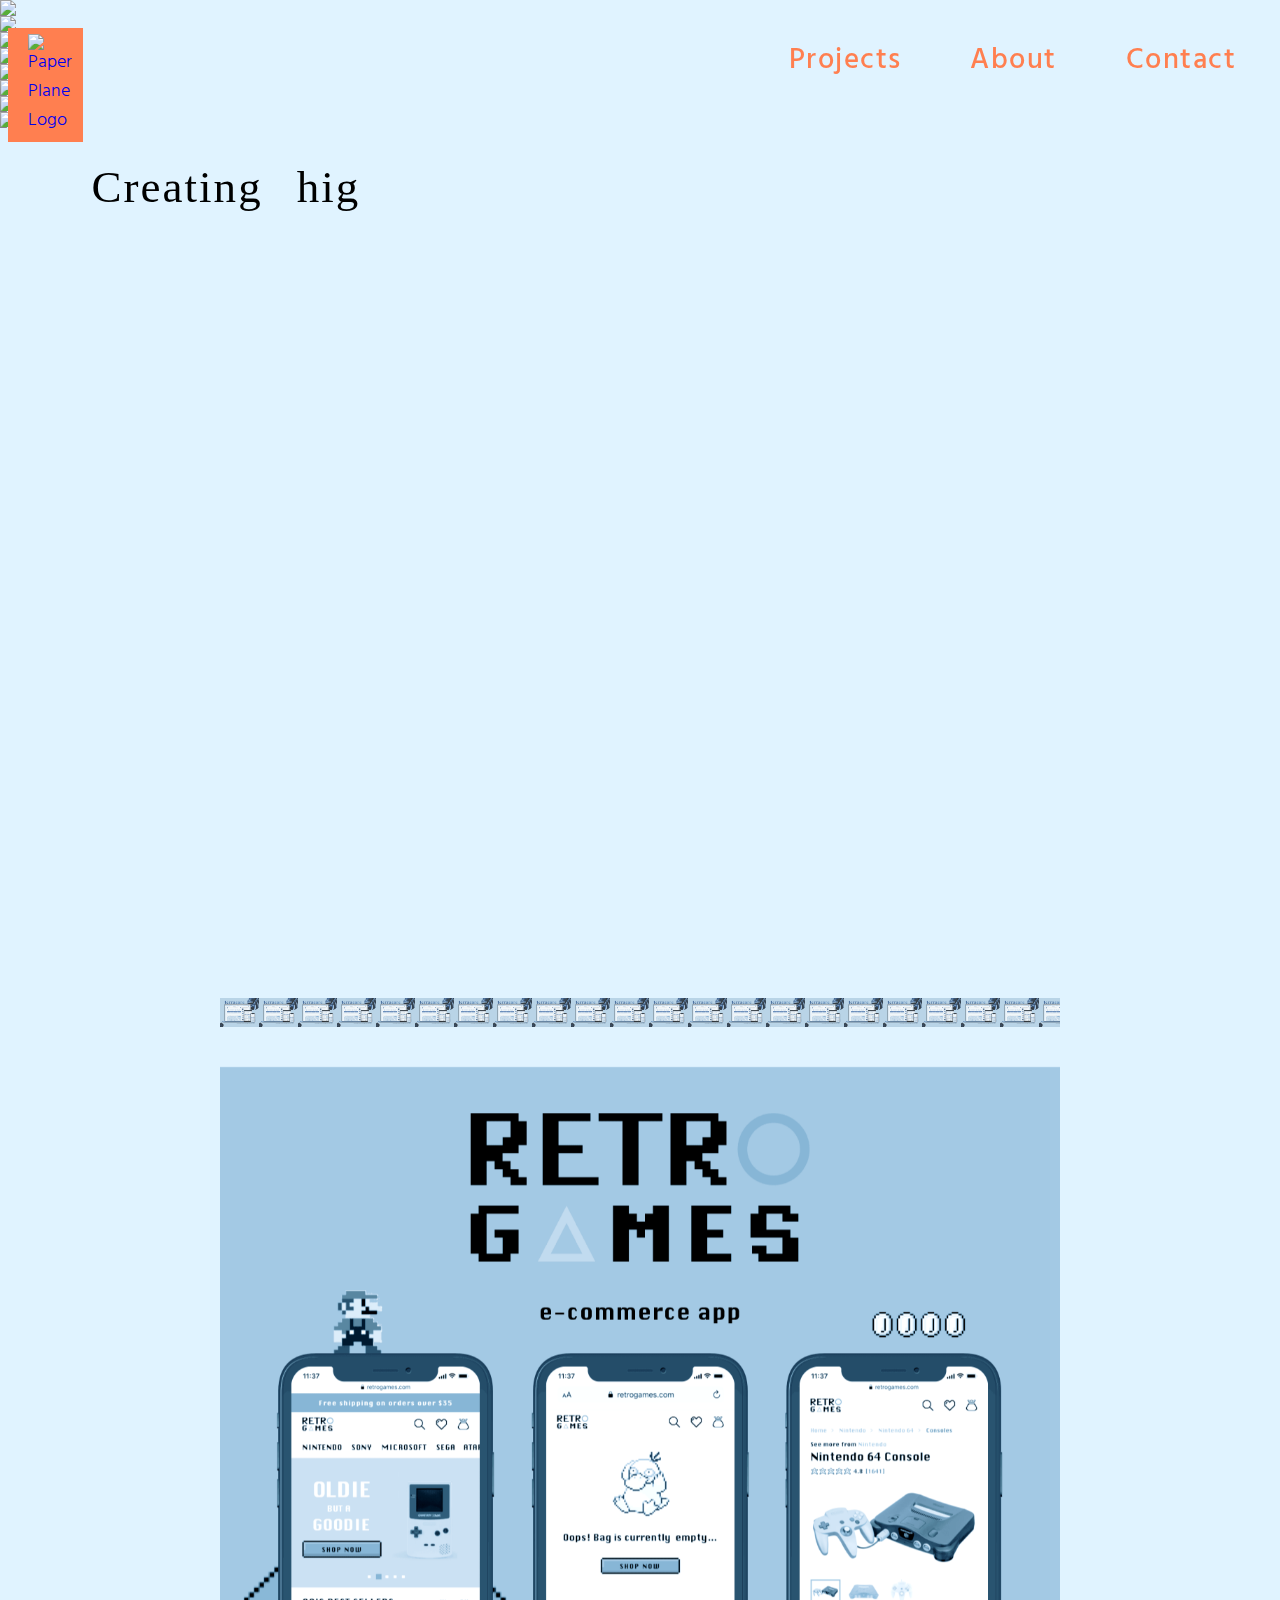
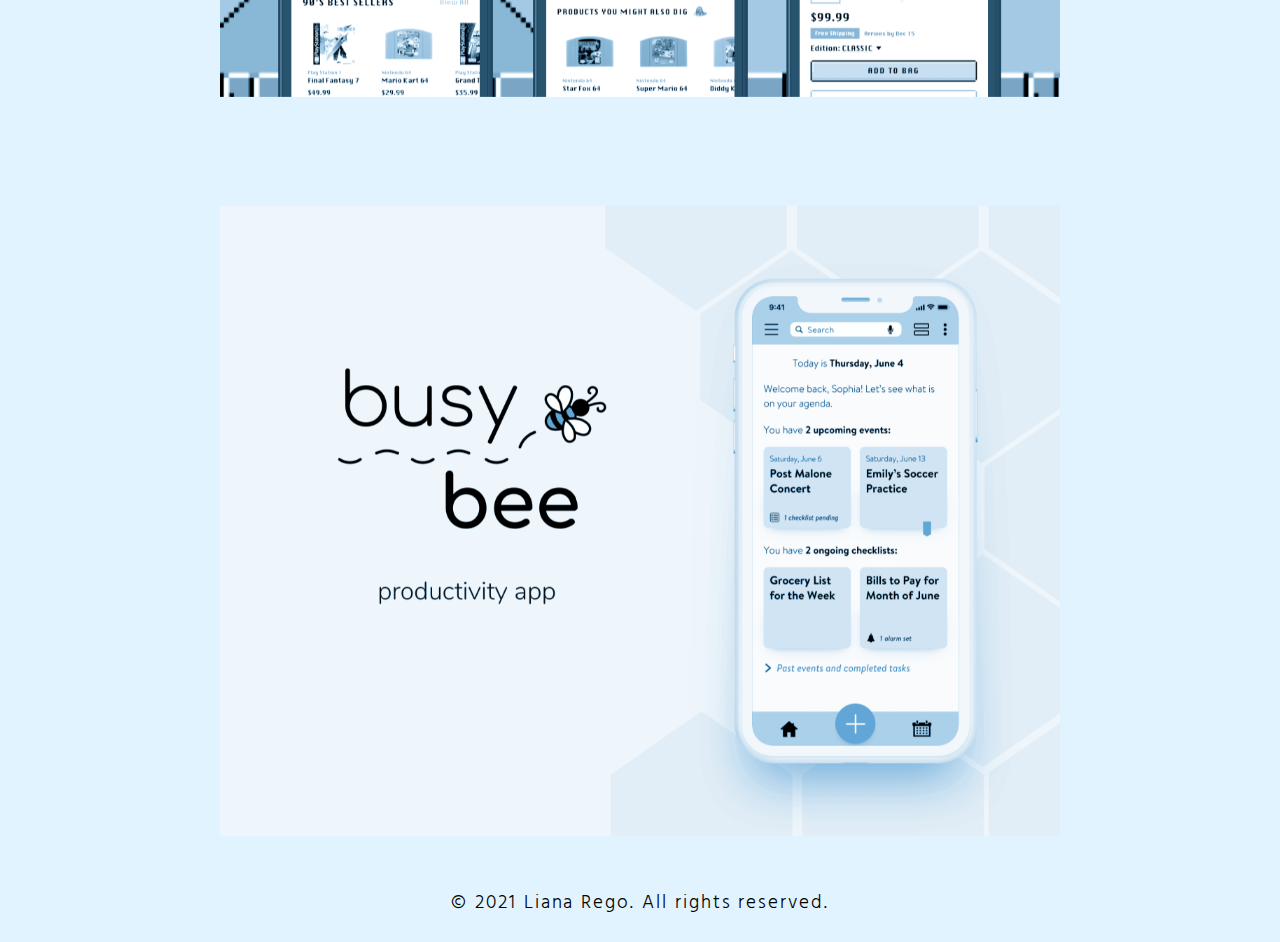
==== index.html @ cc1fe721 "Add new animation of hamburger to all pages" ====
<!DOCTYPE html>
<html lang="en" dir="ltr">
  <head>

    <!-- Global site tag (gtag.js) - Google Analytics -->
    <script async src="https://www.googletagmanager.com/gtag/js?id=G-QM56FHVVYE"></script>
    <script>
      window.dataLayer = window.dataLayer || [];
      function gtag(){dataLayer.push(arguments);}
      gtag('js', new Date());

      gtag('config', 'G-QM56FHVVYE');
    </script>

    <meta charset="utf-8">
    <title>Paper Plane Designs</title>

    <!-- Normalize CSS and link to CSS stylesheet-->
    <link rel="stylesheet" type="text/css" href="https://cdnjs.cloudflare.com/ajax/libs/normalize/8.0.1/normalize.min.css">
    <link rel="stylesheet" type="text/css" href="css/style.css">
    <script src="https://kit.fontawesome.com/ed915deea8.js" crossorigin="anonymous"></script>

    <!-- Code for viewport to do responsive web -->
    <meta name="viewport" content="width=device-width, initial-scale=1">

    <!-- Fonts embedded -->
    <link href="https://fonts.googleapis.com/css2?family=Assistant:wght@400;500;600;700;800&family=Hind+Guntur:wght@300;400;500;600;700&display=swap" rel="stylesheet">
    <link href="https://fonts.googleapis.com/css2?family=Hind+Guntur:wght@300;400;500;600;700&display=swap" rel="stylesheet">
    <link href="https://fonts.googleapis.com/css2?family=Homemade+Apple&family=Satisfy&display=swap" rel="stylesheet">

    <!-- Favicon -->
    <link href="img/favicon/favicon.ico" rel="shortcut icon">
    <link rel="apple-touch-icon" sizes="180x180" href="img/favicon/apple-touch-icon.png">
    <link rel="icon" type="image/png" sizes="32x32" href="img/favicon/favicon-32x32.png">
    <link rel="icon" type="image/png" sizes="16x16" href="img/favicon/favicon-16x16.png">
    <link rel="manifest" href="img/favicon/site.webmanifest">
    <link rel="mask-icon" href="img/favicon/safari-pinned-tab.svg" color="#5bbad5">
    <meta name="msapplication-TileColor" content="#da532c">
    <meta name="theme-color" content="#ffffff">
  </head>

  <body id="home">
  <!-- Header Section Here -->
  <header id="index-header">
      <div class="navtoggle" id="myNavtoggle">
        <!-- Logo/Name -->
          <a href="index.html">
            <img class="logo" src="img/paper-plane-logo.svg" alt="Paper Plane Logo">
          </a>

        <!-- Navigation links -->

          <nav>
            <ul>
              <li class="dropdown-parent"><a href="#terracare" class="nav-link" onclick="menuClose()">Projects</a>
                <ul class="dropdown" style="background-color: #e0f3ff;">
                  <li style="height: 10px;">&nbsp;</li>
                  <li><a href="#terracare" class="nav-link subnav" onclick="menuClose()">TerraCare</a></li>
                  <li><a href="#retrogames" class="nav-link subnav" onclick="menuClose()">Retro Games</a></li>
                  <li><a href="#streambuff" class="nav-link subnav" onclick="menuClose()">StreamBuff</a></li>
                  <li><a href="#busybee" class="nav-link subnav" onclick="menuClose()">Busy Bee</a></li>
                  <li style="height: 0;">&nbsp;</li> <!-- Empty list item (hidden last child on desktop) -->
                </ul>
              </li>
              <li><a href="about.html" class="nav-link">About</a></li>
              <li><a href="contact.html" class="nav-link">Contact</a></li>
              <li>
                <a href="javascript:void(0);" class="icon nav-link" onclick="menuToggle()">
                  <div class="menu-btn">
                    <div class="menu-btn_burger"></div>
                  </div>
                </a>
              </li> <!-- List item for hamburger menu icon -->
            </ul>
          </nav>
        </div>
    </header>

    <!--
    <ul class="dropdown">
      <li><a href="terracare.html" class="nav-link">TerraCare</a></li>
      <li><a href="retrogames.html" class="nav-link">Retro Games</a></li>
      <li><a href="streambuff.html" class="nav-link">StreamBuff</a></li>
      <li><a href="busybee.html" class="nav-link">Busy Bee</a></li>
    </ul>
    -->

    <!-- HTML Main Section Here -->


    <!-- ======================== ANIMATIONS Here ====================== -->
    <!-- ============================================== ====================== -->

    <main style="margin-bottom: 50px;">
      <div id="clouds">
        <img src="img/cloud-2.svg" class="cloud" id="cloud1"/>
        <img src="img/cloud-3.svg" class="cloud" id="cloud2"/>
        <img src="img/cloud-4.svg" class="cloud" id="cloud3"/>
        <img src="img/cloud-2.svg" class="cloud" id="cloud4"/>
        <img src="img/cloud-5.svg" class="cloud" id="cloud5"/>
        <img src="img/cloud-3.svg" class="cloud" id="cloud6"/>
        <img src="img/cloud-4.svg" class="cloud" id="cloud7"/>
        <img src="img/cloud-5.svg" class="cloud" id="cloud8"/>
        <img src="img/cloud-5.svg" class="cloud" id="cloud9"/>
        <img src="img/cloud-2.svg" class="cloud" id="cloud10"/>
        <img src="img/cloud-4.svg" class="cloud" id="cloud11"/>
      </div>

      <div id="planes">
        <img src="img/whiteplane.svg" class="plane" id="plane1"/>
        <img src="img/whiteplane.svg" class="plane" id="plane2"/>
        <img src="img/whiteplane.svg" class="plane" id="plane3"/>
        <img src="img/whiteplane.svg" class="plane" id="plane4"/>
        <img src="img/whiteplane.svg" class="plane" id="plane5"/>
        <img src="img/whiteplane.svg" class="plane" id="plane6"/>
        <img src="img/whiteplane.svg" class="plane" id="plane7"/>
        <img src="img/whiteplane.svg" class="plane" id="plane8"/>
        <img src="img/whiteplane.svg" class="plane" id="plane9"/>
        <img src="img/whiteplane.svg" class="plane" id="plane10"/>
        <img src="img/whiteplane.svg" class="plane" id="plane11"/>
      </div>

      <!-- ======================== HERO SECTION Here ====================== -->
      <!-- ============================================== ====================== -->

          <div id="hero-section">
            <div class="container">
              <h2 id="written-text">Creating high&mdash;performing digital interfaces using emotional design principles and a sprinkle of wonder</h2>
              <h5 class="slide-up-fade-in-3">Hello, I'm Liana, a designer + frontend developer with a background in nursing.</br>I'm so happy to see you here; I hope you find something that'll make you go <i>"woah"</i></h5>
            </div>
            <div class="clearfix"></div>

            <!-- Scroll indicator -->
             <div class="scrolldown slide-up-fade-in-4">
               <a href="#terracare" style="color: black; text-decoration: none;">
                 <h6 class="fade-in">&#8675;&nbsp;&nbsp;SCROLL TO VIEW MY WORK&nbsp;&nbsp;&#8675;</h6>
               </a>
             </div>
          </div>

  		<!-- ======================== Project Intros Here ====================== -->
      <!-- ============================================== ====================== -->


          <!-- Container for project #1 -->
          <div class="parent" style="background-image: url(img/TerraCare/TerraCare1.Masthead.2x_blue.png)">
            <a class="anchor" id="terracare"></a>
            <!-- Project picture (blue version) -->
            <a href="terracare.html">
              <picture>
                <source srcset="img/TerraCare/TerraCare1.Masthead.1x.png" media="(max-width:767px)">
                <img class="masthead" src="img/TerraCare/TerraCare1.Masthead.2x.png" alt="TerraCare Masthead">
              </picture>
            </a>
            <!-- original project picture overlay (when hovered)-->
            <a href="terracare.html">
              <div class="project-hover" style="background-image: url(img/TerraCare/TerraCare1.Masthead.2x.png);">
                <div class="project-hover-child">
                  <div>
                    <h4 style="font-weight: bold; line-height: 1.5; padding: 0;">TerraCare</h4>
                    <h5 style="line-height: 1; padding: 0;">UX // UI // VISUAL DESIGN</h5>
                  </div>
                  <p style="border-bottom: 2px solid #ff7f50; margin: 0;">View case study</p>
                </div>
              </div>
            </a>
            <!-- Project info (mobile only)-->
            <div class="project-info">
              <h5>UX  //  UI  //  VISUAL DESIGN</h5>
              <a href="terracare.html" class="explore-button">View case study</a>
            </div>
          </div>

          <!-- Container for  PROJECT #2 -->
          <div class="parent" style="background-image: url(img/Retro_Games/RetroGames1.Masthead.2x_blue6.png)">
            <a class="anchor" id="retrogames"></a>
            <!-- Project picture (blue version) -->
            <a href="retrogames.html">
              <picture>
                <source srcset="img/Retro_Games/RetroGames1.Masthead.1x.png" media="(max-width:767px)">
                <img class="masthead" src="img/Retro_Games/RetroGames1.Masthead.2x.png" alt="Retro Games Masthead">
              </picture>
            </a>
            <!-- original project picture overlay (when hovered)-->
            <a href="retrogames.html">
              <div class="project-hover" style="background-image: url(img/Retro_Games/RetroGames1.Masthead.2x.png);">
                <div class="project-hover-child">
                  <div>
                    <h4 style="font-weight: bold; line-height: 1.5; padding: 0;">Retro Games</h4>
                    <h5 style="line-height: 1; padding: 0;">UX // UI // BRANDING</h5>
                  </div>
                  <p style="border-bottom: 2px solid #ff7f50; margin: 0;">View case study</p>
                </div>
              </div>
            </a>
            <!-- Project info (mobile only)-->
            <div class="project-info">
              <h5>UX // UI // BRANDING</h5>
              <a href="retrogames.html" class="explore-button">View case study</a>
            </div>
          </div>

          <!-- Container for project #3 -->
          <div class="parent" style="background-image: url(img/StreamBuff/StreamBuff1.Masthead.2x_blue2.png);">
            <a class="anchor" id="streambuff"></a>
            <!-- Project picture (blue version) -->
            <a href="streambuff.html">
              <picture>
                <source srcset="img/StreamBuff/StreamBuff1.Masthead.1x.png" media="(max-width:767px)">
                <img class="masthead" src="img/StreamBuff/StreamBuff1.Masthead.2x.png" alt="StreamBuff Masthead">
              </picture>
            </a>
            <!-- original project picture overlay (when hovered)-->
            <a href="streambuff.html">
              <div class="project-hover" style="background-image: url(img/StreamBuff/StreamBuff1.Masthead.2x.png);">
                <div class="project-hover-child">
                  <div>
                    <h4 style="font-weight: bold; line-height: 1.5; padding: 0;">StreamBuff</h4>
                    <h5 style="line-height: 1; padding: 0;">iOS & ANDROID DESIGNS</h5>
                  </div>
                  <p style="border-bottom: 2px solid #ff7f50; margin: 0;">View case study</p>
                </div>
              </div>
            </a>
            <!-- Project info (mobile only)-->
            <div class="project-info">
              <h5>iOS & ANDROID DESIGNS</h5>
              <a href="streambuff.html" class="explore-button">View case study</a>
            </div>
          </div>

          <!-- Container for project #4 -->
          <div class="parent" style="background-image: url(img/Busy_Bee/BusyBee1.Masthead.2x_blue.png);">
            <a class="anchor" id="busybee"></a>
            <!-- Project picture (blue version) -->
            <a href="busybee.html">
              <picture>
                <source srcset="img/Busy_Bee/BusyBee1.Masthead.1x.png" media="(max-width:767px)">
                <img class="masthead" src="img/Busy_Bee/BusyBee1.Masthead.2x.png" alt="StreamBuff Masthead">
              </picture>
            </a>
            <!-- original project picture overlay (when hovered)-->
            <a href="busybee.html">
              <div class="project-hover" style="background-image: url(img/Busy_Bee/BusyBee1.Masthead.2x.png);">
                <div class="project-hover-child">
                  <div>
                    <h4 style="font-weight: bold; line-height: 1.5; padding: 0;">Busy Bee</h4>
                    <h5 style="line-height: 1; padding: 0;">UI // VISUAL DESIGN</h5>
                  </div>
                  <p style="border-bottom: 2px solid #ff7f50; margin: 0;">View case study</p>
                </div>
              </div>
            </a>
            <!-- Project info (mobile only)-->
            <div class="project-info">
              <h5>UI // VISUAL DESIGN</h5>
              <a href="busybee.html" class="explore-button">View case study</a>
            </div>
          </div>

		<!-- Empty div to add an extra column of blank space on grid -->
		<!-- <div>&nbsp;</div> -->

	  <!-- End of grid container -->
	  <!-- </div> -->
    </main>

    <!-- Footer Section Here -->
    <footer>
      <!-- Copyright Section -->
      <div id="copyright">
        <h6> © 2021 Liana Rego. All rights reserved.</h6>
      </div>
    </footer>

  <script src="https://code.jquery.com/jquery-3.6.0.min.js" integrity="sha256-/xUj+3OJU5yExlq6GSYGSHk7tPXikynS7ogEvDej/m4=" crossorigin="anonymous"></script>
  <!-- <script src="js/flight-path-generator.js"></script> -->
  <!-- <script src="js/jquery.nicescroll.min.js"></script> -->
  <script src="js/script.js"></script>

    <!-- Overlay container to close hamburger menu when the user clicks anywhere on screen -->
	  <div id="index-overlay" onclick="menuToggle()"></div>
  </body>
</html>
---- css/style.css ----
/*
Colors used:
Primary color (orange): R223 G130 B68. HEX #ff7f50, darker orange: #df7244
Secondary color (light blue): R136 G206 B247, HEX #88cef7
Light blue color: #e0f3ff; With opacity: rgba(224, 243, 255, 1);
*/

* {
  box-sizing: border-box;
}

/* Offset anchors when hyperlinking to IDs */
a.anchor {
  display: block;
  position: relative;
  top: -100px;
  visibility: hidden;
}

font-family: 'Homemade Apple', sans-serif;
font-family: 'Satisfy', sans-serif;
font-family: 'Hind Guntur', sans-serif;

/* ===============   STYLING for PROJECT PAGES   ============== */

  #project-header {
    background-color: transparent;
  }

  #project-main {
    background-color: white;
    padding-top: 80px;
  }

  #project-overlay {
    display: none;
    position: fixed;
    top: 0;
    left: 0;
    width: 100%;
    height: 100%;
    background-color: #FFFFFF;
  }

  .projectbodycolor {
    background-color: white;
  }

  .masthead {
    width: 100%;
    height: 100%;
    max-height: 70vh;
    object-fit: contain;
  }

  .width90auto {
    width: 90%;
    margin: auto;
    max-width: 1200px;
  }

  .dividerline-bottom {
    width: 90%;
    max-width: 1200px;
    margin: auto;
    padding-bottom: 20px;
    border-bottom: 0.5px solid grey;
  }

  .dividerline-top {
    width: 90%;
    max-width: 1200px;
    margin: auto;
    padding: 1.2em 0 1em 0;
    border-top: 0.5px solid grey;
  }

  .backgroundimage {
    background-repeat: no-repeat;
    background-size: cover;
    background-position: 0% 26%;
    margin: 1em 0 2.5em 0;
    height: 80px;
  }

  .backgroundimage > h1 {
    display: flex;
    position: relative;
    width: 100%;
    height: 100%;
    align-items: center;
    justify-content: center;
    background: rgba(255, 255, 255, 0.3);  /* Last value is background image opacity; the higher the number, the more transparent it is */
  }

  #showcasedesktop {
    display: none;
  }

  .projectnav {
    padding: 0;
    background-color: white;
    width: 100%;
    margin-top: 1.4em;
    margin-bottom: .7em;
  }

  .projectnav > #nextproject {
    float: right;
    color: #ff7f50;
    text-decoration: none;
    font-weight: 400;
    background-color: white;
    padding: 0 15px 30px 0;
  }

  .projectnav > #prevproject {
    float: left;
    color: #ff7f50;
    text-decoration: none;
    font-weight: 400;
    background-color: white;
    padding: 0 0 30px 15px;
  }

  #img-left  {    /* ---- specific for TerraCare's user persona, competitive analysis, and wireframe images ---- */
    margin: 1em 0 1em 0;
  }

  #img-right {     /* ---- specific for TerraCare's user persona, competitive analysis, and wireframe images ---- */
    margin: 1em 0 1em 0;
  }

  .videoWrapper {
  position: relative;
  padding-bottom: 56.25%; /* 16:9 */
  height: 0;
  }

.videoWrapper iframe {
  position: absolute;
  top: 0;
  left: 0;
  width: 100%;
  height: 100%;
  }

  /* ===============   STYLING for CONTACT PAGE   ============== */

  #contact-image {
    padding-top: 20px;
    margin: auto;
  }

  #contact-header {
    font-size: 1.1em;
    width: 90%;
    text-align: center;
    margin: auto;
    margin-top: 20px;
    line-height: 1.4;
    }

  #email-address {
    display: inline-block;
    color: #ff7f50;
    font-size: 1.1em;
    width: 100%;
    margin: auto;
    margin-top: 20px;
    margin-bottom: 25px;
    font-weight: 400;
    transition-duration: 0.2s;
    text-align: center;
  }

  #email-adress:hover {
    text-decoration: none;
    color: black;
    text-align: center;
  }

/* ===============   STYLING for ABOUT PAGE   ============== */

    #aboutme {
      width: 88%;
      margin: auto;
    }

    #aboutme > ul {
      margin: 2px 0;
    }

    #aboutme > ul > li {
      padding: 3px 0;
      list-style-type: square;
      font-size: .85em;
      margin: 0;
      letter-spacing: 0.015em;
      word-spacing: 0.07em;
    }

    #aboutme > h3 {
      font-weight: 700;
      color: #ff7f50;
      margin-top: 15px;
      font-size: 1.5em;
    }

/* ===============   LAYOUT and STYLING for HOME SCREEN   ============== */

/*
::-webkit-scrollbar {
  display: none; /* Hide all scrollbars
}
*/

#index-overlay {
  display: none;
  position: fixed;
  top: 0;
  left: 0;
  width: 100%;
  height: 100%;
  background-color: #e0f3ff;
}

.grid-container {
  position: fixed;
  display: grid;
  overflow-x: auto;
  overflow-y: auto;
  /* grid-template-columns: calc(100vw - 20px) repeat(4, 90vw) 1px; /* Last column is blank, just to add some space */
  grid-template-rows: 100vh auto auto auto auto auto;
  grid-gap: 10vw;
  padding: 0 10px;
  align-items: center;
  /* height: 100vh; */
  /* margin-top: 25px; */
  top: 75px;
  bottom: 25px;
  left: 0;
  right: 0;
}

.grid-container > div {
  padding: 0 0;
  padding-top: 0px;
  justify-content: center;
}

#index-header {
  background-color: transparent;
}

.container > h2 {       /* --- used for "I love to design..." --- */
  text-align: left;
  font-size: .9em;
  margin-top: 30px;
  margin-bottom: 20px;
  line-height: 2.7;
  letter-spacing: 0.045em;
  font-family: 'Homemade Apple', sans-serif;
}

.container > h5 {     /* --- used for "I'm so happy to see you..." --- */
  text-align: left;
  margin-bottom: 30px;
  font-size: .85em;
  line-height: 1.7;
}

.scrolldown {
  text-align: center;
  width: 100%;
  margin: auto;
  margin-left: auto;
  margin-right: auto;
  margin-top: 60px;
  color: rgba(0,0,0,0.8);
  font-size: .9em;
}


.scrolldown > h6 {
  font-weight: 400;
}

/* Layout styling */

/* Animation for hamburger menu */
.menu-btn {
  position: relative;
  display: flex;
  justify-content: center;
  align-items: center;
  width: 45px;
  height: 55px;
  cursor: pointer;
}

.menu-btn_burger {
  position: absolute;
  left: 0;
  width: 45px;
  height: 6px;
  background: #ff7f50;
  animation-name: burger-translate;
  animation-duration: 0.5s;
  animation-iteration-count: 1;
}

@keyframes burger-translate {
  0% {transform: translateX(-50px); background: transparent;}
  100% {transform: translateX(0); background: #ff7f50;}
}

.menu-btn_burger::before,
.menu-btn_burger::after {
  content: "";
  position: absolute;
  left: 0;
  width: 45px;
  height: 6px;
  background: #ff7f50;
}

.menu-btn_burger::before {
  animation-name: before-burger-translate;
  animation-duration: 0.5s;
  animation-iteration-count: 1;
  transform: translateY(-15px);
}

@keyframes before-burger-translate {
  0% {transform: rotate(45deg) translate(35px, -35px);}
  100% {transform: rotate(0) translate(0, -15px);}
}

.menu-btn_burger::after {
  animation-name: after-burger-translate;
  animation-duration: 0.5s;
  animation-iteration-count: 1;
  transform: translateY(15px);
}

@keyframes after-burger-translate {
  0% {transform: rotate(-45deg) translate(35px, 35px);}
  100% {transform: rotate(0) translate(0, 15px);}
}

/* ANIMATION */
.menu-btn.open .menu-btn_burger {
  animation-name: burger-translate-2;
  animation-duration: 0.5s;
  animation-iteration-count: 1;
  transform: translateX(50px);
  background: transparent;
}

@keyframes burger-translate-2 {
  0% {transform: translateX(0); background: #ff7f50;}
  100% {transform: translateX(50px); background: transparent;}
}

.menu-btn.open .menu-btn_burger::before{
  animation-name: before-burger-translate-2;
  animation-duration: 0.5s;
  animation-iteration-count: 1;
  transform: rotate(45deg) translate(-35px, 35px);
}

@keyframes before-burger-translate-2 {
  0% {transform: rotate(0) translate(0, -15px);}
  100% {transform: rotate(-45deg) translate(-35px, -35px);}
}

.menu-btn.open .menu-btn_burger::after{
  animation-name: after-burger-translate-2;
  animation-duration: 0.5s;
  animation-iteration-count: 1;
  transform: rotate(-45deg) translate(-35px, -35px);
}

@keyframes after-burger-translate-2 {
  0% {transform: rotate(0) translate(0, 15px);}
  100% {transform: rotate(45deg) translate(-35px, 35px);}
}

.container { /* container for header, hero section, work section, and footer */
  padding: 0 20px;
}

.container > h2 {
  position: relative;
}

.row {
  margin: 0 0; /* 25px top and bottom, 0 left and right */
  padding-bottom: 0px;
}

.parent {
  display: block;
  position: relative;
  width: min(calc(4/3*70vh), 90vw);
  max-width: 1200px;
  margin-top: 40px;
  margin-left: auto;
  margin-right: auto;
  background-size: contain;
}

.project-hover {
  display: flex;
  flex-direction: column;
  /* background: rgba(255, 255, 255, 0.9); */
  /*background-image: linear-gradient(
    rgba(255, 255, 255, 0.8),
    rgba(255, 255, 255, 0.9),
    rgba(255, 255, 255, 0.9),
    rgba(255, 255, 255, 0.9),
    rgba(255, 255, 255, 0.8)); */
  background-size: contain;
  color: rgb(51, 51, 51);
  opacity: 0;
  position: absolute;
  top: 0;
  bottom: 0;
  left: 0;
  right: 0;
  justify-content: center;
  align-items: center;
  transition: opacity 0.5s;
}

.project-hover-child {
  display: flex;
  flex-direction: row;
  background: rgba(255, 255, 255, 0.95);
  color: rgb(51, 51, 51);
  position: absolute;
  bottom: 0;
  left: 0;
  right: 0;
  justify-content: space-between;
  align-items: center;
  padding: 18px 50px;
  animation-name: slide-down-fade-out;
  animation-iteration-count: 1;
  animation-duration: 0.5s;
}

#rolesummary-parent {
  margin-top: 30px;
  margin-bottom: 30px;
}

#TCphotos-parent {
  margin-top: 30px;
  margin-bottom: 30px;
}

#css-animation-picture {
  display: inline-block;
  max-height: 70vh;
  max-width: 100%;
  width: 100%;
  margin-right: 0px;
  padding-top: 30px;
  padding-bottom: 0;
}

#css-animation {
}

footer {
  background-color: transparent;
  text-align: center;
  margin-top: 10px;
  margin-bottom: 10px;
  position: static;
  bottom: 0;
}

.social-media {
  display: inline-block;
  padding: 30px;
  text-align: center;
  width: 100%;
  text-decoration: none;
  margin-bottom: 5em;
}

.social-media svg {
  width: 30px;
  height: 30px;
}

.social-media > a {
  text-decoration: none;
  margin-right: 8px;   /* margin to the right of each social media icon */
  margin-left: 8px;    /* margin to the right of each social media icon */
}


#index-main {
  background-color: #e0f3ff;
}

.project-info {
  background-color: white;
  padding: 20px 0 20px 0;
  display: inline-block;
  width: 100%;
  text-align: center;
}

.project-info > h5 {
  text-align: center;
  padding-bottom: 5px;
  font-size: .7em;
}

#hero-section {
  padding: 0px 0 20px 0;
  display: flex; /* inline-block; */
  flex-direction: column;
  justify-content: center;
  width: 100%;
  min-height: calc(100vh - 60px);
  text-align: center;
  margin-left: auto;
  margin-right: auto;
}

#skills h3 {
  margin: 0;
}

#my-story {
  padding-bottom: 25px;
  border-bottom: 1px solid #4a4a4a;
}


.masthead {
  opacity: 1;
}

.logo {
  max-width: 60px;
  background-color: #ff7f50;
  padding: 4px 6px 4px 18px;
  text-align: left;
  display: inline-block;
  margin: 8px 0 0 0;
}

.navtoggle > a {
  display: inline-block;
  /* height: 55px; */
}

#profile {
  width: 88%;
  margin: auto;
  padding: 0;
  margin-bottom: 30px;
  max-width: 500px;
}

header {
  padding: 20px 0 0 0;
  position: fixed;
  z-index: 5;
  width: 100%;
}

nav {
  float: right;
  padding: 0;
  margin: 0;
  width: 100%;
  height: 100%;
}

nav > ul {
  list-style-type: none;
  padding: 0;
  padding-top: 50px;
  margin: 0;
}

nav > ul > li {
  padding: 0 10px;
  text-transform: capitalize;
  font-weight: 700;
  color: #4a4a4a;
}

.navtoggle li:not(:last-child) { /* hides all the menu items except for the hamburger menu icon */
  display: none;
}

.navtoggle li .icon {
  position: absolute;
  right: 25px;
  top: 0px;
  height: 53px;
  font-size: 43px;
}

.navtoggle, .navtoggle.responsive {
  position: relative;
  /* height: 55px; */
}

.navtoggle.responsive nav {
  padding: 0;
}

.navtoggle.responsive li  { /* override  previous code and shows the complete menu when .responsive class is toggled */
  display: block;
  padding: 15px 50px;
  text-align: center;
  background-color: inherit;
}

.navtoggle.responsive li:last-child  {
  padding: 0;
}

nav > ul > li > a:hover {
  color: #88cef7;
}

nav > ul > li > a:active {
  color: #ff7f50;
}

main {
  padding-top: 60px;
}

#home main {
  min-height: 100vh;
}

body {
  background-color: #e0f3ff;;
  font-family: 'Hind Guntur', sans-serif;
  font-size: 18px;
  font-weight: 300;
  line-height: 1.6;
  color: #000000;
}

#home {
  /* overflow-y: hidden; /* Disable vertical scrolling */
}

#greeting {
  width: 80%;
  margin: auto;
}

#greeting > h1 {
  text-align: center;
  font-size: 1.7em;
  padding: 0;
  margin: 20px 0 0 0;
}


#greeting > #namewave {
  margin: 0 0 10px 0;
  padding: 0;
}

/* ----- MOBILE Typography styles ------ */

h1, h2, h3, h4 {
  line-height: 1.5;
}

h1 {
  font-size: 1.75em;
  font-weight: 600;
}

h2 {
  font-size: 1.3em;
  font-weight: 600;
  margin: 20px 0 0 0;
}

h3 {
  font-size: 1.25em;
  font-weight: 400;
  margin:0;
  padding-bottom: 10px;
}

h4 {
  font-size: 1em;
  font-weight: 300;
  margin: 0;
  padding-bottom: 10px;
}

h5 {
  font-size: .85em;
  font-weight: 300;
  margin: 0 0 3px 0;
  letter-spacing: .13em;
}

h6 {
  font-size: .7em;
  font-weight: 300;
  margin: 0 0 3px 0;
  letter-spacing: .1em;
  line-height: 2;
}

p {
  margin: .5em 0 .7em 0;
  font-size: 0.98em;
}

#copyright {
  font-size: 0.9em;
  padding-left: 0;
  padding-bottom: 5px;
  font-weight: 400;
}

/* ---- HYPERLINK states (default, hover, active) --- */
.nav-link {   /* styling for navigation links (Work, About, Contact) */
  color: #ff7f50;
  text-decoration: none;
  font-size: 1.35em;
  font-weight: 500;
  transition-duration: 0.2s;
  margin-top: 2px;
  letter-spacing: 0.05em;
}

.nav-link:visited {
  color: #ff7f50;
  border-radius: 3px solid #ff7f50;
}

.nav-link:hover,
.nav-link:focus {
  font-weight: 700;
  letter-spacing: .05em;
  color: #ff7f40;
}

.nav-link:active {
  color: #df7244;
  border-radius: 3px;
}

.subnav {
  display: block;
  font-size: 0.85em;
  font-weight: 400;
}

/* Dropdown CSS for responsive nav menu */
nav > ul ul {
  display: none;
}

nav > ul > li.dropdown-parent {
  position: relative;
}

nav > ul > li.dropdown-parent ul {
  display: block;
  position: relative;
  width: 100%;
  padding: 0;
  background-color: white;
}

.dropdown-parent > .dropdown > li {
  display: block;
  padding: 0;
  opacity: 1;
}

.explore-button { /* button styling for "Explore more" of project */
  display: inline-block;
  color: black;
  text-decoration: none;
  font-weight: 400;
  margin-top: 3px;
  padding-bottom: 1px;
  border-bottom: 2px solid #ff7f50; /* width of the border, type, color */
  transition-duration: 0.2s;
  text-align: center;
}

.explore-button:hover {
  text-decoration: none;
  color: #df8244;
  text-align: center;
}

.button-primary {
  display: inline-block;
  margin: auto;
  text-align: center;
  background-color: #ff7f50;
  color: white;
  padding: 10px 12px 2px 12px;
  font-size: 1em;
  text-decoration: none;
  border: 2px solid #ff7f50;
}

.button-primary:hover {
  background-color: #df7244;
  color: #ffffff;
  transition: 0.2s;
  padding: 10px 12px 2px 12px;
  display: inline-block;
  margin-left: auto;
  margin-right: auto;
  text-align: center;
  border: 2px solid #df7244;
}

.button-secondary {
  display: inline-block;
  margin: auto;
  text-align: center;
  background-color: white;
  padding: 10px 12px 1px 12px;
  color: #ff7f50;
  font-size: 1em;
  text-decoration: none;
  border: 3px solid #ff7f50;
}

.button-secondary:hover {
  background-color: #df7244;
  color: #ffffff;
  transition: 0.2s;
  display: inline-block;
  padding: 10px 12px 1px 12px;
  margin-left: auto;
  margin-right: auto;
  text-align: center;
  border: 2px solid #df7244;
}

.button-primary-container {
  margin-right: 0;
  float: right;
  padding: 20px 0 40px 0;
  display: inline-block;
}

.button-secondary-container {
  margin-left: 0;
  float: left;
  padding: 20px 0 40px 0;
  display: inline-block;
}

.next-project-button {
  margin-right: 5px;
  padding: 10px;
  display: inline-block;
}

.previous-project-button {
  margin-left: 5px;
  padding: 10px;
  display: inline-block;
}

.button.contact {
  margin-bottom: 25px;
  text-align: center;
  display: inline-block;
}


img  {
  width: 100%;
  display: block;
  margin: 0;
  padding: 0;
}

/* Cloud Animation for MOBILE */
@keyframes cloud1-move-right{
  from {transform: translate(100px, 20px);}
  to {transform: translate(530px, 20px);}
}

@keyframes cloud2-move-right{
  from {transform: translate(-100px, 422px);}
  to {transform: translate(641px, 422px);}
}

@keyframes cloud3-move-right{
  from {transform: translate(30px, 143px);}
  to {transform: translate(502px, 143px);}
}

@keyframes cloud4-move-left{
  from {transform: translate(508px, 420px);}
  to {transform: translate(8px, 420px);}
}

@keyframes cloud5-move-left{
  from {transform: translate(608px, 170px);}
  to {transform: translate(-30px, 170px);}
}

@keyframes cloud6-move-right{
  from {transform: translate(0px, 409px);}
  to {transform: translate(500px, 409px);}
}

@keyframes cloud7-move-left{
  from {transform: translate(488px, 369px);}
  to {transform: translate(88px, 369px);}
}

@keyframes cloud8-move-left{
  from {transform: translate(600px, 213px);}
  to {transform: translate(200px, 213px);}  /* 1600px to the right of screen and 213px down the screen */
}

@keyframes cloud9-move-right{
  from {transform: translate(400px, 303px);}
  to {transform: translate(850px, 303px);}  /* 1600px to the right of screen and 213px down the screen */
}

@keyframes cloud10-move-left{
  from {transform: translate(570px, 459px);}
  to {transform: translate(230px, 459px);}
}

@keyframes cloud11-move-right{
  from {transform: translate(200px, 465px);}
  to {transform: translate(500px, 465px);}
}

#clouds {
  width: 100%;
  position: fixed;
  top: 0;
  left: 0;
  z-index: 0;
}

#cloud1 {
  width: 100px;
  position: relative;
  animation-duration: 95s, 60s;
  animation-name: cloud1-move-right;
  animation-iteration-count: infinite;
  animation-direction: alternate, normal;
  animation-timing-function: ease-in-out, linear;
}

#cloud2 {
  display: none;
}

#cloud3 {
  width: 60px;
  position: relative;
  animation-duration: 85s, 60s;
  animation-name: cloud3-move-right;
  animation-iteration-count: infinite;
  animation-direction: alternate, normal;
  animation-timing-function: ease-in-out, linear;
}

#cloud4 {
  display: none;
}

#cloud5 {
  width: 60px;
  animation-duration: 90s, 60s;
  animation-name:  cloud5-move-left;
  animation-iteration-count: infinite;
  animation-direction: alternate, normal;
  animation-timing-function: ease-in-out, linear;
}

#cloud6 {
  width: 60px;
  position: relative;
  animation-duration: 85s, 60s;
  animation-name:  cloud6-move-right;
  animation-iteration-count: infinite;
  animation-direction: alternate, normal;
  animation-timing-function: ease-in-out, linear;
}

#cloud7 {
  display: none;
}

#cloud8 {
  width: 80px;
  position: relative;
  animation-duration: 90s, 60s;
  animation-name:  cloud8-move-left;
  animation-iteration-count: infinite;
  animation-direction: alternate, normal;
  animation-timing-function: ease-in-out, linear;
}

#cloud9 {
  width: 60px;
  position: relative;
  animation-duration: 75s, 60s;
  animation-name:  cloud9-move-right;
  animation-iteration-count: infinite;
  animation-direction: alternate, normal;
  animation-timing-function: ease-in-out, linear;
}

#cloud10 {
  width: 80px;
  position: relative;
  animation-duration: 93s, 80s;
  animation-name:  cloud10-move-left;
  animation-iteration-count: infinite;
  animation-direction: alternate, normal;
  animation-timing-function: ease-in-out, linear;
}

#cloud11 {
  width: 40px;
  position: relative;
  animation-duration: 103s, 80s;
  animation-name:  cloud11-move-right;
  animation-iteration-count: infinite;
  animation-direction: alternate, normal;
  animation-timing-function: ease-in-out, linear;
}

[class*="col-med"]{
  width: 0%;
}

/* ------ Slide up text animation for hero section for MOBILE  ------- */

[class*="slide-up-fade-in"]{
    animation: slide-up-fade-in ease 2s;
    animation-iteration-count: 1;
    transform-origin: 50% 50%;
    animation-fill-mode:forwards; /*when the spec is finished*/
    -webkit-animation: slide-up-fade-in ease 1s;
    -webkit-animation-iteration-count: 1;
    -webkit-transform-origin: 50% 50%;
    -webkit-animation-fill-mode:forwards; /*Chrome 16+, Safari 4+*/
    -moz-animation: slide-up-fade-in ease 1s;
    -moz-animation-iteration-count: 1;
    -moz-transform-origin: 50% 50%;
    -moz-animation-fill-mode:forwards; /*FF 5+*/
    -o-animation: slide-up-fade-in ease 1s;
    -o-animation-iteration-count: 1;
    -o-transform-origin: 50% 50%;
    -o-animation-fill-mode:forwards; /*Not implemented yet*/
    -ms-animation: slide-up-fade-in ease 1s;
    -ms-animation-iteration-count: 1;
    -ms-transform-origin: 50% 50%;
    -ms-animation-fill-mode:forwards; /*IE 10+*/
    opacity:0;
    opacity: 1\9;
    margin: 0 0 30px 0;
    padding: 0;
}

[class$="in-0"]{
  animation-delay: .5s;
}

[class$="in-1"]{
  animation-delay: 1.2s;
}

[class$="in-2"]{
  animation-delay: 2s;
}

[class$="in-3"]{
  animation-delay: 3.3s;
}

[class$="in-4"]{
  animation-delay: 3.8s;
}

@keyframes slide-up-fade-in{
    0% {
        opacity:0;
        transform:  translate(0px,40px)  ;
    }
    100% {
        opacity:1;
        transform:  translate(0px,0px)  ;
    }
}

@-moz-keyframes slide-up-fade-in{
    0% {
        opacity:0;
        -moz-transform:  translate(0px,40px)  ;
    }
    100% {
        opacity:1;
        -moz-transform:  translate(0px,0px)  ;
    }
}

@-webkit-keyframes slide-up-fade-in {
    0% {
        opacity:0;
        -webkit-transform:  translate(0px,40px)  ;
    }
    100% {
        opacity:1;
        -webkit-transform:  translate(0px,0px)  ;
    }
}

@-o-keyframes slide-up-fade-in {
    0% {
        opacity:0;
        -o-transform:  translate(0px,40px)  ;
    }
    100% {
        opacity:1;
        -o-transform:  translate(0px,0px)  ;
    }
}

@-ms-keyframes slide-up-fade-in {
    0% {
        opacity:0;
        -ms-transform:  translate(0px,40px)  ;
    }
    100% {
        opacity:1;
        -ms-transform:  translate(0px,0px)  ;
    }
}

@keyframes slide-down-fade-out{
    0% {
        opacity:1;
        transform:  translate(0px,0px)  ;
    }
    100% {
        opacity:0;
        transform:  translate(0px,40px)  ;
    }
}

/***** Slide Right animation *****/
.slide-right {
  animation: 3s slide-right;
}

@keyframes slide-right {
  from {
    margin-left: -10%;
  }
  to {
    margin-left: 0%;
  }
}

/***** FadeIn animation *****/
.fade-in {
  animation: fadeIn ease 2s;
}

@keyframes fadeIn{
  0% {
    opacity:0;
  }
  100% {
    opacity:1;
  }
}

.clearfix {clear: both; zoom: 1;}

/* ------ Planes looping animation for MOBILE  ------- */
@keyframes plane-fly-swirl {
  0% {
    left: -30%;
    top: 86.4044%;
    transform: rotate(391.355deg);
  }
  30% {
    left: 35.952%;
    top: 82.8411%;
    transform: rotate(387.253deg);
  }
  31% {
    left: 38.1571%;
    top: 82.7569%;
    transform: rotate(388.346deg);
  }
  32% {
    left: 40.3634%;
    top: 82.7138%;
    transform: rotate(389.008deg);
  }
  33% {
    left: 42.5698%;
    top: 82.6805%;
    transform: rotate(388.675deg);
  }
  34% {
    left: 44.7754%;
    top: 82.6117%;
    transform: rotate(387.07deg);
  }
  35% {
    left: 46.9763%;
    top: 82.4549%;
    transform: rotate(383.938deg);
  }
  36% {
    left: 49.1605%;
    top: 82.146%;
    transform: rotate(378.804deg);
  }
  37% {
    left: 51.2968%;
    top: 81.5998%;
    transform: rotate(370.816deg);
  }
  38% {
    left: 53.3087%;
    top: 80.7028%;
    transform: rotate(359.057deg);
  }
  39% {
    left: 55.0453%;
    top: 79.3525%;
    transform: rotate(344.065deg);
  }
  40% {
    left: 56.3382%;
    top: 77.5728%;
    transform: rotate(328.518deg);
  }
  41% {
    left: 57.1286%;
    top: 75.5185%;
    transform: rotate(314.213deg);
  }
  42% {
    left: 57.4106%;
    top: 73.3388%;
    transform: rotate(302.147deg);
  }
  43% {
    left: 57.2928%;
    top: 71.1398%;
    transform: rotate(290.739deg);
  }
  44% {
    left: 56.7056%;
    top: 69.0157%;
    transform: rotate(279.939deg);
  }
  45% {
    left: 55.7856%;
    top: 67.0125%;
    transform: rotate(271.015deg);
  }
  46% {
    left: 54.5752%;
    top: 65.1699%;
    transform: rotate(261.822deg);
  }
  47% {
    left: 53.0708%;
    top: 63.56%;
    transform: rotate(249.502deg);
  }
  48% {
    left: 51.21%;
    top: 62.3956%;
    transform: rotate(224.409deg);
  }
  49% {
    left: 49.0188%;
    top: 62.5189%;
    transform: rotate(186.473deg);
  }
  50% {
    left: 47.4469%;
    top: 64.0339%;
    transform: rotate(156.656deg);
  }
  51% {
    left: 46.4356%;
    top: 65.9901%;
    transform: rotate(141.826deg);
  }
  52% {
    left: 45.8162%;
    top: 68.1056%;
    transform: rotate(131.474deg);
  }
  53% {
    left: 45.5621%;
    top: 70.2932%;
    transform: rotate(122.016deg);
  }
  54% {
    left: 45.6617%;
    top: 72.4949%;
    transform: rotate(110.728deg);
  }
  55% {
    left: 46.2673%;
    top: 74.6124%;
    transform: rotate(97.5906deg);
  }
  56% {
    left: 47.33%;
    top: 76.5405%;
    transform: rotate(84.5715deg);
  }
  57% {
    left: 48.8031%;
    top: 78.1769%;
    transform: rotate(71.6092deg);
  }
  58% {
    left: 50.6024%;
    top: 79.4468%;
    transform: rotate(59.0771deg);
  }
  59% {
    left: 52.631%;
    top: 80.3055%;
    transform: rotate(47.3188deg);
  }
  60% {
    left: 54.7889%;
    top: 80.7523%;
    transform: rotate(36.9393deg);
  }
  61% {
    left: 56.9926%;
    top: 80.8363%;
    transform: rotate(28.1606deg);
  }
  62% {
    left: 59.1863%;
    top: 80.6111%;
    transform: rotate(20.468deg);
  }
  63% {
    left: 61.3335%;
    top: 80.1074%;
    transform: rotate(13.534deg);
  }
  64% {
    left: 63.4095%;
    top: 79.3628%;
    transform: rotate(7.0097deg);
  }
  65% {
    left: 65.3875%;
    top: 78.3874%;
    transform: rotate(0.343592deg);
  }
  66% {
    left: 67.2357%;
    top: 77.1842%;
    transform: rotate(-6.45277deg);
  }
  67% {
    left: 68.9292%;
    top: 75.7712%;
    transform: rotate(-12.546deg);
  }
  68% {
    left: 70.4824%;
    top: 74.2045%;
    transform: rotate(-17.0409deg);
  }
  69% {
    left: 71.9349%;
    top: 72.5434%;
    transform: rotate(-19.6345deg);
  }
  70% {
    left: 73.3404%;
    top: 70.8422%;
    transform: rotate(-20.2197deg);
  }
  71% {
    left: 74.7587%;
    top: 69.1518%;
    transform: rotate(-18.7627deg);
  }
  72% {
    left: 76.2487%;
    top: 67.5245%;
    transform: rotate(-15.5315deg);
  }
  73% {
    left: 77.848%;
    top: 66.0047%;
    transform: rotate(-11.6145deg);
  }
  74% {
    left: 79.5458%;
    top: 64.5956%;
    transform: rotate(-8.06087deg);
  }
  100% {
    left: 130%;
    top: 37.3926%;
    transform: rotate(1.51787deg);
  }
}

/* same pattern as plane-fly-swirl but 40% higher in the screen */
@keyframes plane-fly-swirl_2 {
  0% {
    left: -30%;
    top: 36.4044%;
    transform: rotate(391.355deg);
  }
  30% {
    left: 35.952%;
    top: 32.8411%;
    transform: rotate(387.253deg);
  }
  31% {
    left: 38.1571%;
    top: 32.7569%;
    transform: rotate(388.346deg);
  }
  32% {
    left: 40.3634%;
    top: 32.7138%;
    transform: rotate(389.008deg);
  }
  33% {
    left: 42.5698%;
    top: 32.6805%;
    transform: rotate(388.675deg);
  }
  34% {
    left: 44.7754%;
    top: 32.6117%;
    transform: rotate(387.07deg);
  }
  35% {
    left: 46.9763%;
    top: 32.4549%;
    transform: rotate(383.938deg);
  }
  36% {
    left: 49.1605%;
    top: 32.146%;
    transform: rotate(378.804deg);
  }
  37% {
    left: 51.2968%;
    top: 31.5998%;
    transform: rotate(370.816deg);
  }
  38% {
    left: 53.3087%;
    top: 30.7028%;
    transform: rotate(359.057deg);
  }
  39% {
    left: 55.0453%;
    top: 29.3525%;
    transform: rotate(344.065deg);
  }
  40% {
    left: 56.3382%;
    top: 27.5728%;
    transform: rotate(328.518deg);
  }
  41% {
    left: 57.1286%;
    top: 25.5185%;
    transform: rotate(314.213deg);
  }
  42% {
    left: 57.4106%;
    top: 23.3388%;
    transform: rotate(302.147deg);
  }
  43% {
    left: 57.2928%;
    top: 21.1398%;
    transform: rotate(290.739deg);
  }
  44% {
    left: 56.7056%;
    top: 19.0157%;
    transform: rotate(279.939deg);
  }
  45% {
    left: 55.7856%;
    top: 17.0125%;
    transform: rotate(271.015deg);
  }
  46% {
    left: 54.5752%;
    top: 15.1699%;
    transform: rotate(261.822deg);
  }
  47% {
    left: 53.0708%;
    top: 13.56%;
    transform: rotate(249.502deg);
  }
  48% {
    left: 51.21%;
    top: 12.3956%;
    transform: rotate(224.409deg);
  }
  49% {
    left: 49.0188%;
    top: 12.5189%;
    transform: rotate(186.473deg);
  }
  50% {
    left: 47.4469%;
    top: 14.0339%;
    transform: rotate(156.656deg);
  }
  51% {
    left: 46.4356%;
    top: 15.9901%;
    transform: rotate(141.826deg);
  }
  52% {
    left: 45.8162%;
    top: 18.1056%;
    transform: rotate(131.474deg);
  }
  53% {
    left: 45.5621%;
    top: 20.2932%;
    transform: rotate(122.016deg);
  }
  54% {
    left: 45.6617%;
    top: 22.4949%;
    transform: rotate(110.728deg);
  }
  55% {
    left: 46.2673%;
    top: 24.6124%;
    transform: rotate(97.5906deg);
  }
  56% {
    left: 47.33%;
    top: 26.5405%;
    transform: rotate(84.5715deg);
  }
  57% {
    left: 48.8031%;
    top: 28.1769%;
    transform: rotate(71.6092deg);
  }
  58% {
    left: 50.6024%;
    top: 29.4468%;
    transform: rotate(59.0771deg);
  }
  59% {
    left: 52.631%;
    top: 30.3055%;
    transform: rotate(47.3188deg);
  }
  60% {
    left: 54.7889%;
    top: 30.7523%;
    transform: rotate(36.9393deg);
  }
  61% {
    left: 56.9926%;
    top: 30.8363%;
    transform: rotate(28.1606deg);
  }
  62% {
    left: 59.1863%;
    top: 30.6111%;
    transform: rotate(20.468deg);
  }
  63% {
    left: 61.3335%;
    top: 30.1074%;
    transform: rotate(13.534deg);
  }
  64% {
    left: 63.4095%;
    top: 29.3628%;
    transform: rotate(7.0097deg);
  }
  65% {
    left: 65.3875%;
    top: 28.3874%;
    transform: rotate(0.343592deg);
  }
  66% {
    left: 67.2357%;
    top: 27.1842%;
    transform: rotate(-6.45277deg);
  }
  67% {
    left: 68.9292%;
    top: 25.7712%;
    transform: rotate(-12.546deg);
  }
  68% {
    left: 70.4824%;
    top: 24.2045%;
    transform: rotate(-17.0409deg);
  }
  69% {
    left: 71.9349%;
    top: 22.5434%;
    transform: rotate(-19.6345deg);
  }
  70% {
    left: 73.3404%;
    top: 20.8422%;
    transform: rotate(-20.2197deg);
  }
  71% {
    left: 74.7587%;
    top: 19.1518%;
    transform: rotate(-18.7627deg);
  }
  72% {
    left: 76.2487%;
    top: 17.5245%;
    transform: rotate(-15.5315deg);
  }
  73% {
    left: 77.848%;
    top: 16.0047%;
    transform: rotate(-11.6145deg);
  }
  74% {
    left: 79.5458%;
    top: 14.5956%;
    transform: rotate(-8.06087deg);
  }
  100% {
    left: 130%;
    top: 7.3926%;
    transform: rotate(1.51787deg);
  }
}

@keyframes plane-fly-2 {
  0% {
    left: -30%;
    top: 37.176396%;
    transform: rotate(16.276156deg);
  }
  10% {
    left: -13.854378%;
    top: 33.233398%;
    transform: rotate(16.039748deg);
  }
  20% {
    left: 2.257137%;
    top: 29.157553%;
    transform: rotate(17.754988deg);
  }
  30% {
    left: 18.589484%;
    top: 26.192103%;
    transform: rotate(22.991709deg);
  }
  40% {
    left: 35.170161%;
    top: 25.111507%;
    transform: rotate(27.354531deg);
  }
  50% {
    left: 51.783859%;
    top: 24.658357%;
    transform: rotate(27.762498deg);
  }
  60% {
    left: 68.380506%;
    top: 23.813924%;
    transform: rotate(24.525491deg);
  }
  70% {
    left: 84.825805%;
    top: 21.491616%;
    transform: rotate(17.401488deg);
  }
  80% {
    left: 100.681662%;
    top: 16.594641%;
    transform: rotate(7.287272deg);
  }
  90% {
    left: 115.314712%;
    top: 8.729870%;
    transform: rotate(1.910719deg);
  }
  100% {
    left: 130%;
    top: 0.947154%;
    transform: rotate(2.077892deg);
  }
}

/* same pattern as plane-fly-2 but 40% lower in the screen */
@keyframes plane-fly-2_1 {
  0% {
    left: -30%;
    top: 47.176396%;
    transform: rotate(16.276156deg);
  }
  10% {
    left: -13.854378%;
    top: 13.233398%;
    transform: rotate(16.039748deg);
  }
  20% {
    left: 2.257137%;
    top: 9.157553%;
    transform: rotate(17.754988deg);
  }
  30% {
    left: 18.589484%;
    top: 6.192103%;
    transform: rotate(22.991709deg);
  }
  40% {
    left: 35.170161%;
    top: 5.111507%;
    transform: rotate(27.354531deg);
  }
  50% {
    left: 51.783859%;
    top: 4.658357%;
    transform: rotate(27.762498deg);
  }
  60% {
    left: 68.380506%;
    top: 3.813924%;
    transform: rotate(24.525491deg);
  }
  70% {
    left: 84.825805%;
    top: 1.491616%;
    transform: rotate(17.401488deg);
  }
  80% {
    left: 100.681662%;
    top: -4.594641%;
    transform: rotate(7.287272deg);
  }
  90% {
    left: 115.314712%;
    top: -12.729870%;
    transform: rotate(1.910719deg);
  }
  100% {
    left: 130%;
    top: -20.947154%;
    transform: rotate(2.077892deg);
  }
}

/* same pattern as plane-fly-2 but 90% lower in the screen */
@keyframes plane-fly-2_2 {
  0% {
    left: -30%;
    top: 127.176396%;
    transform: rotate(16.276156deg);
  }
  10% {
    left: -13.854378%;
    top: 123.233398%;
    transform: rotate(16.039748deg);
  }
  20% {
    left: 2.257137%;
    top: 119.157553%;
    transform: rotate(17.754988deg);
  }
  30% {
    left: 18.589484%;
    top: 116.192103%;
    transform: rotate(22.991709deg);
  }
  40% {
    left: 35.170161%;
    top: 115.111507%;
    transform: rotate(27.354531deg);
  }
  50% {
    left: 51.783859%;
    top: 114.658357%;
    transform: rotate(27.762498deg);
  }
  60% {
    left: 68.380506%;
    top: 113.813924%;
    transform: rotate(24.525491deg);
  }
  70% {
    left: 84.825805%;
    top: 111.491616%;
    transform: rotate(17.401488deg);
  }
  80% {
    left: 100.681662%;
    top: 106.594641%;
    transform: rotate(7.287272deg);
  }
  90% {
    left: 115.314712%;
    top: 98.729870%;
    transform: rotate(1.910719deg);
  }
  100% {
    left: 130%;
    top: 90.947154%;
    transform: rotate(2.077892deg);
  }
}

@keyframes plane-fly-3 {
  0% {
    left: -30%;
    top: 22%;
    transform: rotate(36deg);
  }
  10% {
    left: -12%;
    top: 24%;
    transform: rotate(37deg);
  }
  20% {
    left: 6%;
    top: 26%;
    transform: rotate(30deg);
  }
  30% {
    left: 24%;
    top: 24%;
    transform: rotate(16deg);
  }
  40% {
    left: 41%;
    top: 17%;
    transform: rotate(10deg);
  }
  50% {
    left: 58%;
    top: 11%;
    transform: rotate(6deg);
  }
  60% {
    left: 74%;
    top: 2%;
    transform: rotate(-3deg);
  }
  70% {
    left: 89%;
    top: -9%;
    transform: rotate(-10deg);
  }
  80% {
    left: 103%;
    top: -21%;
    transform: rotate(-11deg);
  }
  90% {
    left: 116%;
    top: -33%;
    transform: rotate(-11deg);
  }
  100% {
    left: 130%;
    top: -45%;
    transform: rotate(-11deg);
  }
}

/* same pattern as plane-fly-3 but 30% lower in the screen */
@keyframes plane-fly-3_1 {
  0% {
    left: -30%;
    top: 52%;
    transform: rotate(36deg);
  }
  10% {
    left: -12%;
    top: 54%;
    transform: rotate(37deg);
  }
  20% {
    left: 6%;
    top: 56%;
    transform: rotate(30deg);
  }
  30% {
    left: 24%;
    top: 54%;
    transform: rotate(16deg);
  }
  40% {
    left: 41%;
    top: 47%;
    transform: rotate(10deg);
  }
  50% {
    left: 58%;
    top: 41%;
    transform: rotate(6deg);
  }
  60% {
    left: 74%;
    top: 32%;
    transform: rotate(-3deg);
  }
  70% {
    left: 89%;
    top: 21%;
    transform: rotate(-10deg);
  }
  80% {
    left: 103%;
    top: 9%;
    transform: rotate(-11deg);
  }
  90% {
    left: 116%;
    top: -3%;
    transform: rotate(-11deg);
  }
  100% {
    left: 130%;
    top: -15%;
    transform: rotate(-11deg);
}
}
@keyframes plane-fly-4 {
  0% {
    left: -30%;
    top: 112%;
    transform: rotate(-7deg);
  }
  10% {
    left: -16%;
    top: 101%;
    transform: rotate(-8deg);
  }
  20% {
    left: -1%;
    top: 90%;
    transform: rotate(-1deg);
  }
  30% {
    left: 14%;
    top: 84%;
    transform: rotate(23deg);
  }
  40% {
    left: 32%;
    top: 86%;
    transform: rotate(25deg);
  }
  50% {
    left: 48%;
    top: 81%;
    transform: rotate(15deg);
  }
  60% {
    left: 63%;
    top: 78%;
    transform: rotate(25deg);
  }
  70% {
    left: 81%;
    top: 78%;
    transform: rotate(12deg);
  }
  80% {
    left: 96%;
    top: 68%;
    transform: rotate(21deg);
  }
  90% {
    left: 113%;
    top: 73%;
    transform: rotate(47deg);
  }
  100% {
    left: 130%;
    top: 78%;
    transform: rotate(48deg);
  }
}

/* same pattern as plane-fly-4 but 50% higher in the screen */
@keyframes plane-fly-4_1 {
  0% {
    left: -30%;
    top: 62%;
    transform: rotate(-7deg);
  }
  10% {
    left: -16%;
    top: 51%;
    transform: rotate(-8deg);
  }
  20% {
    left: -1%;
    top: 40%;
    transform: rotate(-1deg);
  }
  30% {
    left: 14%;
    top: 34%;
    transform: rotate(23deg);
  }
  40% {
    left: 32%;
    top: 36%;
    transform: rotate(25deg);
  }
  50% {
    left: 48%;
    top: 31%;
    transform: rotate(15deg);
  }
  60% {
    left: 63%;
    top: 28%;
    transform: rotate(25deg);
  }
  70% {
    left: 81%;
    top: 28%;
    transform: rotate(12deg);
  }
  80% {
    left: 96%;
    top: 18%;
    transform: rotate(21deg);
  }
  90% {
    left: 113%;
    top: 23%;
    transform: rotate(47deg);
  }
  100% {
    left: 130%;
    top: 28%;
    transform: rotate(48deg);
  }
}

/* same pattern as plane-fly-4 but 10% lower in the screen */
@keyframes plane-fly-4_2 {
  0% {
    left: -30%;
    top: 122%;
    transform: rotate(-7deg);
  }
  10% {
    left: -16%;
    top: 111%;
    transform: rotate(-8deg);
  }
  20% {
    left: -1%;
    top: 100%;
    transform: rotate(-1deg);
  }
  30% {
    left: 14%;
    top: 94%;
    transform: rotate(23deg);
  }
  40% {
    left: 32%;
    top: 96%;
    transform: rotate(25deg);
  }
  50% {
    left: 48%;
    top: 91%;
    transform: rotate(15deg);
  }
  60% {
    left: 63%;
    top: 88%;
    transform: rotate(25deg);
  }
  70% {
    left: 81%;
    top: 88%;
    transform: rotate(12deg);
  }
  80% {
    left: 96%;
    top: 78%;
    transform: rotate(21deg);
  }
  90% {
    left: 113%;
    top: 83%;
    transform: rotate(47deg);
  }
  100% {
    left: 130%;
    top: 88%;
    transform: rotate(48deg);
  }
}

#planes {
  width: 100%;
  height: 80vh;
  position: fixed;
  top: 0;
  left: 0;
  z-index: 0;
}

#plane1 {
  width: 60px;
  position: absolute;
  display: block;
  left: -30%;
   animation-name: plane-fly-swirl;
  animation-duration: 4.5s;
  animation-delay: 5s;
  animation-iteration-count: 1;
  animation-timing-function: linear;
}

#plane2 {
  width: 55px;
  position: absolute;
  display: block;
  left: -30%;
  animation-name: plane-fly-2;
  animation-duration: 5.5s;
  animation-delay: 1s;
  animation-iteration-count: infinite;
  animation-timing-function: linear;
}

#plane3 {
  width: 55px;
  position: absolute;
  display: block;
  left: -30%;
  animation-name: plane-fly-3;
  animation-duration: 5.5s;
  animation-iteration-count: 1;
  animation-timing-function: linear;
}

#plane4 {
  width: 45px;
  position: absolute;
  display: block;
  left: -30%;
  animation-name: plane-fly-3_1;
  animation-duration: 6s;
  animation-delay: 1.5s;
  animation-iteration-count: infinite;
  animation-timing-function: linear;
}

#plane5 {
  width: 35px;
  position: absolute;
  display: block;
  top: 50%;
  left: -30%;
  animation-name: plane-fly-2_1;
  animation-duration: 6s;
  animation-delay: 1s;
  animation-iteration-count: infinite;
  animation-timing-function: linear;
}

#plane6 {
  width: 35px;
  position: absolute;
  display: block;
  top: 50%;
  left: -30%;
  animation-name: plane-fly-4;
  animation-duration: 5s;
  animation-iteration-count: infinite;
  animation-timing-function: linear;
}

#plane7 {
  width: 50px;
  position: absolute;
  display: block;
  top: 50%;
  left: -30%;
  animation-name: plane-fly-4_1;
  animation-duration: 6s;
  animation-iteration-count: infinite;
  animation-timing-function: linear;
}

#plane8 {
  width: 40px;
  position: absolute;
  display: block;
  top: 50%;
  left: -30%;
  animation-name: plane-fly-4_1;
  animation-duration: 5s;
  animation-delay: 7s;
  animation-iteration-count: 1;
  animation-timing-function: linear;
}

#plane9 {
  width: 45px;
  position: absolute;
  display: block;
  top: 50%;
  left: -30%;
  animation-name: plane-fly-2_2;
  animation-duration: 6s;
  animation-iteration-count: infinite;
  animation-timing-function: linear;
}

#plane10 {
  width: 35px;
  position: absolute;
  display: block;
  top: 50%;
  left: -30%;
  animation-name: plane-fly-4_2;
  animation-duration: 5s;
  animation-delay: 2.5s;
  animation-iteration-count: infinite;
  animation-timing-function: linear;
}

#plane11 {
  width: 50px;
  position: absolute;
  display: block;
  top: 50%;
  left: -30%;
   animation-name: plane-fly-swirl_2;
  animation-duration: 4.5s;
  animation-delay: 13s;
  animation-iteration-count: 1;
  animation-timing-function: linear;
}

/* --------------------------------------- MEDIA QUERIES ---------------------------------------- */
/* ----------------------------------------------------------------------------------------------- */
/*------------------------------------------------------------------------------------------------ */

/*
MOST IMPORTANT:

iPhone X Max/iPhone 11, iPhone 11 Pro Max, iPhone XR (414x896 -- 20.3% of US users)
iPhone X (375x812 -- 12.15%)
iPhone 6/7/8 (375x667 -- 12.07%)
iPhone 6/7/8 Plus (414x736 -- 5.8%)

iPad (768x1024 -- 47.86%)

1920x1080 (21.6%)
1366x768 (14.5%)
1440x900 (9%)
1536x864 (7.95%)
*/

@media only screen and (min-width:375px)  { /* --- iPhone X, 11 Pro, Xs (375x812), 12.15% of USA || iPhone 6/7/8 (375x667), 12.07% of USA*/

  /* ---- Header section for screen size 375px ----- */
  main {
    padding-top: 70px;
  }

  .navtoggle li .icon {
    font-size: 50px;
  }

  nav > ul {
    padding-top: 80px;
  }

  .logo {
    max-width: 60px;
    padding: 6px 8px 6px 20px;
    margin: 9px 0 0 0;
  }

  #hero-section {      /* --- helps H2 in hero-section be higher in the mobile screen --- */
    padding: 30px 0 20px 0;
  }

  .container > h2 {       /* --- used for "I create high-performing..." --- */
    font-size: 1em;
    margin-top: 0px;
    margin-bottom: 40px;
    max-width: 1200px;
  }

  .container > h5 {     /* --- used for "I'm so happy to see you..." --- */
    margin-bottom: 100px;
    font-size: .8em;
    line-height: 2;
    max-width: 1200px;
  }

  #hero-section {
    min-height: calc(85vh - 60px);
  }
/*
  .container > h3 {
    text-align: center;
  }
*/


  .scrolldown {
    font-size: 1.05em;
  }

  #copyright > h6 {
    font-size: .85em;
  }

  /* ---- Busy Bee project for screen size 375px ----- */

  h2 {
    font-size: 1.5em;
    font-weight: 600;
    margin: 20px 0 0 0;
  }

  h3 {
    font-size: 1.35em;
    font-weight: 400;
    margin:0;
    padding-bottom: 10px;
  }

  p {
    font-size: 1.1em;
  }

  .projectnav > #nextproject {
    font-size: 1.2em;
  }

  .projectnav > #prevproject {
    font-size: 1.2em;
  }

  /* ------ TerraCare project for screen size 375px ----- */
  .img50-left  {
    margin: 1em 0 1em 0;
  }

  .img50-right {
    margin: 1em 0 1em 0;
  }

  /* ---- About Me page for screen size 375px ----- */

  #greeting {
    font-size: 1.2em;
  }

  #aboutme > h3 {
    margin-top: 15px;
    font-size: 2em;
  }

  #aboutme > ul {
    margin: 2px 0;
  }

  #aboutme > ul > li {
    padding: 4px 0;
    font-size: 1.05em;
  }

  .button-primary {
    font-size: 1.2em;
  }

  .button-secondary {
    font-size: 1.2em;
  }

  /* ---- About Me page for screen size 375px ----- */

  #contact-header {
    font-size: 1.6em;
    margin-top: 20px;
    }

  #email-address {
    font-size: 1.4em;
    width: 100%;
    margin-top: 16px;
    margin-bottom: 30px;
  }

}

@media only screen and (min-width:414px)  { /* --- iPhone X Max/iPhone 11, iPhone 11 Pro Max, iPhone XR (414x896); 20.36% of USA use || iPhone 6/7/8 Plus (414x736), 5.8% of USA --- */

  /* ---- Header section for screen size 414px ----- */
  main {
    padding-top: 80px;
  }

  .logo {
    max-width: 65px;
    padding: 6px 8px 6px 20px;
    margin: 10px 0 0 0;
  }

  .container > h2 {       /* --- used for "I create high-performing..." --- */
    font-size: 1.2em;
    margin-bottom: 40px;
  }

  .container > h5 {     /* --- used for "I'm so happy to see you..." --- */
    margin-bottom: 70px;
    font-size: .9em;
    line-height: 2;
  }

  h6 {   /* --- used for Scroll indicator on mobile --- */
    font-size: .6em;
  }


  .scrolldown {
    font-size: 1.3em;
  }

  /* ---- Busy Bee project for screen size 375px ----- */

  h2 {
    font-size: 1.6em;
    font-weight: 600;
    margin: 20px 0 0 0;
  }

  h3 {
    font-size: 1.5em;
    font-weight: 400;
    margin:0;
    padding-bottom: 10px;
  }

  p {
    margin: 0 0 .5em 0;
    font-size: 1.075em;

  }

  .projectnav > #nextproject {
    font-size: 1.2em;
  }

  .projectnav > #prevproject {
    font-size: 1.2em;
  }

  /* ---- About Me page for screen size 414px ----- */

  #greeting {
    font-size: 1.3em;
  }

  #aboutme > h3 {
    font-size: 2.2em;
  }

  #aboutme > ul {
    margin: 2px 0;
  }

  #aboutme > ul > li {
    padding: 4px 0;
    font-size: 1.15em;
  }

  .button-primary {
    font-size: 1.35em;
  }

  .button-secondary {
    font-size: 1.35em;
  }

  /* ---- Contact page for screen size 414px ----- */
  #contact-header {
    font-size: 1.7em;
    margin-top: 20px;
    }

  #email-address {
      font-size: 1.5em;
      width: 100%;
      margin-top: 15px;
      margin-bottom: 25px;
  }

  /* ---- TerraCare for screen size 414px ----- */

  .backgroundimage {
    margin-top: 1.5em;
    height: 100px;
  }

}

@media only screen and (min-width:568px)  { /* --- landscape mode for iPhone 5/SE --- */

  /* ---- Header section for screen size 568px ----- */
  main {
    padding-top: 80px;
  }

  nav > ul {
    padding-top: 0;
  }

  .container > h2 {       /* --- used for "I create high-performing..." --- */
    text-align: center;
  }

  .container > h5 {     /* --- used for "I'm so happy to see you..." --- */
    text-align: center;
  }

  #hero-section {
    padding: 0px 0 20px 0;
    display: flex; /* inline-block; */
    flex-direction: column;
    justify-content: center;
    width: 100%;
    min-height: calc(100vh - 60px);
    text-align: center;
    margin-left: auto;
    margin-right: auto;
  }

  /* ---- About Me page for screen size 568px ----- */

  #greeting {
    font-size: 1.3em;
  }

  #aboutme > h3 {
    font-size: 2.1em;
  }

  #aboutme > ul {
    margin: 2px 0;
  }

  #aboutme > ul > li {
    padding: 4px 0;
  }

  .button-primary {
    font-size: 1.35em;
  }

  .button-secondary {
    font-size: 1.35em;
  }

  /* ---- Busy Bee project page for screen size 568px ----- */
  #showcasemobile {
    display: none;
  }

  #showcasedesktop {
    display: inline-block;
  }

}

@media only screen and (min-width: 640px)  {  /* /* --- landscape mode for iPhone 6/7/8 --- */

  /* ---- Header section for screen size 640 ----- */
  main {
    padding-top: 80px;
  }

  #project-header {
    background-color: white;
  }

  nav {
    margin-top: 12px;
    display: inline-block;
    float: right;
    width: 50%;
  }

  nav {
    width: auto;
    float: right;
    margin-top: 15px;
    padding: 0 20px;
    font-size: 1.2em;
  }

  nav > ul {
    display: inline-block;
    float: right;
  }

  nav > ul > li {
    padding: 0 15px;
    display: inline-block;
  }

  .navtoggle li:not(:last-child) { /* reveals navigation links */
    display: inline-block;
  }

  .navtoggle li:last-child { /* hides the hamburger menu icon */
    display: none;
  }

  /* Dropdown CSS for responsive nav menu */
  nav > ul ul {
    display: none;
  }

  nav > ul > li.dropdown-parent {
    position: relative;
  }

  nav > ul > li.dropdown-parent ul {
    display: none;
    padding-left: 15px;
  }

  nav > ul > li.dropdown-parent:hover ul {
    display: block;
    position: absolute;
    top: 25px;
    left: 0;
    width: 140px;
  }

  .dropdown-parent > .dropdown > li {
    display: block;
    padding: 0 0 0 10px;
  }

  .logo {
    max-width: 65px;
    padding: 6px 8px 6px 20px;
  }

  #hero-section {      /* --- helps H2 in hero-section be higher in the mobile screen --- */
    padding: 0 0 100px 0;
  }

  .container > h2 {       /* --- used for "I create high-performing..." --- */
    font-size: 1.3em;
    margin-bottom: 40px;
    /* margin-top: 200px; */
  }

  .container > h5 {     /* --- used for "I'm so happy to see you..." --- */
    margin-bottom: 70px;
    font-size: .9em;
    line-height: 2;
  }

  /* ---- TerraCare for screen size 640px ----- */

  .backgroundimage {
    height: 120px;
  }

  /* ---- Busy Bee project for screen size 640px ----- */

  .colorpaletteimage {
    width: 50%;
    float: right;
  }

  .colorpalettetext {
    width: 100%;
    float: left;
  }

  .text-left{
    text-align: left;
    width: 100%;
    float: left;
  }

  .typographyimage{
    width: 60%;
    float: left;
  }

  .projectnav > #nextproject {
    font-size: 1.3em;
  }

  .projectnav > #prevproject {
    font-size: 1.3em;
  }

  /* ---- About Me page for screen size 640px ----- */

  #greeting {
    font-size: 1.4em;
  }

  #aboutme {
    width: 75%;
  }

  #aboutme > h3 {
    font-size: 1.8em;
  }

  #aboutme > ul {
    margin: 2px 0;
  }

  #aboutme > ul > li {
    font-size: 1.1em;
  }

  .button-primary {
    font-size: 1.35em;
  }

  .button-secondary {
    font-size: 1.35em;
  }

  .logo {
    max-width: 75px;
    margin-top: 0px;
  }

  .navtoggle > a {
    display: inline-block;
    float: left;
  }

  h1 {
    font-size: 3em;
  }

  .container {
    text-align: center;
    width: 100%;
    padding-left: 0 500px;
    display: inline-block;
    margin-left: auto;
    margin-right: auto;
  }

  header {
    background-color: #e0f3ff;
  }

}


@media only screen and (min-width:736px)  { /* --- landscape mode for iPhone 6/7/8 Plus, portrait for iPad/iPad Mini (768px; 47% of USA who use tablets) --- */

  /* ---- Header section for screen size 736px ----- */

  .container > h2 {       /* --- used for "I love to design..." --- */
    font-size: 1.7em;
    margin-top: 5px;
    margin-bottom: 100px;
    line-height: 2.5;
    letter-spacing: 0.035em;
    font-family: 'Homemade Apple', sans-serif;
  }

  .container > h5 {     /* --- used for "I'm so happy to see you..." --- */
    margin-bottom: 140px;
    font-size: 1.4em;
    line-height: 1.7;
  }

  .scrolldown {
    font-size: 1.5em;
  }

  #copyright > h6 {
    font-size: 1.2em;
  }

  .text-right{
    text-align: left;
    width: 100%;
  }

  /* ---- About Me page for screen size 736px ----- */

  #aboutme {
    width: 67%;
    margin: auto;
  }

  #aboutme > ul > li {
    padding: 4px 0;
    font-size: .9em;
  }

  #greeting > h1 {
    font-size: 2.1em;
    padding-top: 20px;
  }

  .button-primary-container {
    padding: 25px 0 40px 0;
    display: inline-block;
  }

  .button-secondary-container {
    padding: 25px 0 40px 0;
    display: inline-block;
  }

  nav > ul > li.dropdown-parent ul {
    padding-left: 15px;
  }

  nav > ul > li.dropdown-parent:hover ul {
    display: block;
    position: absolute;
    top: 25px;
    left: 0;
    width: 170px;
  }

  /* ---- About Me page for screen size 768px ----- */

  #aboutme {
    width: 67%;
    margin: auto;
  }

  /* ---- Contact page for screen size 768px ----- */
  #contact-image {
    width: 90%;
    margin-top: 25px;
    float:none;
  }

  #contact-header {
    font-size: 1.9em;
    text-align: center;
    margin-top: 30px;
    }

  #email-address {
    display: inline-block;
    font-size: 1.7em;
    width: 100%;
    margin: auto;
    margin-top: 20px;
    margin-bottom: 25px;
    font-weight: 400;
    transition-duration: 0.2s;
    text-align: center;
  }

  .social-media {
    width: 100%;
    margin: auto;
    margin-bottom: 4em;
  }

}

@media only screen and (min-width:812px)  { /* --- landscape mode for iPhone X --- */

  main {
    padding-top: 90px;
  }

  .container > h2 {       /* --- used for "I love to design..." --- */
    font-size: 1.5em;
    margin-top: 5px;
    margin-bottom: 100px;
    line-height: 2.5;
  }

  .container > h5 {     /* --- used for "I'm so happy to see you..." --- */
    margin-bottom: 140px;
    font-size: 1.4em;
    line-height: 1.7;
  }

  /* ------ TerraCare project for screen size 812px ----- */
  .img50-left  {
    float: left;
    width: 49%;
    max-width: 600px;
    margin: 2.5em 0 3em 0;
    margin-right: 4em;
  }

  .img50-right {
    float: right;
    width: 49%;
    max-width: 600px;
    margin: 2.5em 0 3em 0;
    margin-left: 4em;
  }

  #img-left  {      /* ---- specific for TerraCare's user persona, competitive analysis, and wireframe images ---- */
    float: left;
    width: 49%;
    max-width: 600px;
    margin: 2.5em 0 3em 0;
  }

  #img-right {     /* ---- specific for TerraCare's user persona, competitive analysis, and wireframe images ---- */
    float: right;
    width: 49%;
    max-width: 600px;
    margin: 2.5em 0 3em 0;
  }

  .dividerline-top {
    width: 90%;
    max-width: 1200px;
    margin: auto;
    padding: 2em 0 1.5em 0;
    border-top: 0.5px solid grey;
  }

  .scrolldown {
    display: none;
  }

  .project-hover:hover {
    opacity: 1;
    transition: opacity 0.15s;
  }

  .project-hover:hover > .project-hover-child {
    animation-name: slide-up-fade-in;
    animation-iteration-count: 1;
    animation-duration: 0.65s;
  }

  .project-info {
    display: none;
  }
  /* ------ Busy Bee project for screen size 812px ----- */

  h2 {
   font-size: 1.5em;
  }

  h3 {
   font-size: 1.3em;
   text-align: left;
  }

  p {
   font-size: 1em;
   margin-bottom: 1.2em;
  }

 .projectnav {
   width: 95%;
   margin: auto;
 }

 .projectnav > #nextproject {
   font-size: 1.3em;
 }

 .projectnav > #prevproject {
   font-size: 1.3em;
 }

  /* ----- About Me for 812px ---- */
  #greeting {
    display: none;
  }

  #profile {
    width: 40%;
    float: left;
    margin-left: 35px;
    margin-right: 3px;
    padding-top: 20px;
  }

  #aboutme {
    margin: 0;
    width: 52%;
    float: right;
    padding: 2px 0 0 0;
  }

  #aboutme > h3 {
    font-size: 1.4em;
    padding-bottom: 0;
    margin-top: 10px;
  }

  #aboutme > ul {
    margin: 1px 0;
  }

  #aboutme > ul > li {
    padding: 3px 0;
    font-size: ..7em;
  }

  .button-primary {
    font-size: 1em;
  }

  .button-secondary {
    font-size: 1em;
  }

  .button-primary-container {
    float: none;
    margin-left: 2.5em; /* spacing between primary and secondary buttons */
    padding: 20px 20px 20px 0;
  }

  .button-secondary-container {
    margin-left: 4.5em;  /* spacing to the left of secondary button */
    padding: 20px 0 20px 0;
  }


  /* ---- Contact page for screen size 812px ----- */
  #contact-image {
    width: 40%;
    float: right;
    margin-right: 5vw; /* 5% to the right of screen for 812px size */
    margin-bottom: 40px;
    margin-top: 0;
  }

  #contact-header {
    width: 47%;
    text-align: center;
    margin-left: 5vw;
    font-size: 1.8em;
    margin-top: 30px;
    }

  #email-address {
      font-size: 1.4em;
      width: 50%;
      margin-bottom: 40px;
      padding-left: 5vw;  /* 5% to the leff of screen for 812px size */
  }

  .social-media {
    width: 50%;
    margin-left: 25px;
  }

  .social-media svg {
    width: 35px;
    height: 35px;
  }

}

@media only screen and (min-width: 1024px) { /* this is for "col-lg" classes */

  /* Cloud Animation for 1024px */
  @keyframes cloud1-move-right{
    from {transform: translate(900px, 0px);}
    to {transform: translate(1830px, 0px);}
  }

  @keyframes cloud2-move-right{
    from {transform: translate(-200px, 422px);}
    to {transform: translate(841px, 422px);}
  }

  @keyframes cloud3-move-right{
    from {transform: translate(292px, 53px);}
    to {transform: translate(1002px, 53px);}
  }

  @keyframes cloud4-move-left{
    from {transform: translate(1608px, 420px);}
    to {transform: translate(1008px, 420px);}
  }

  @keyframes cloud5-move-left{
    from {transform: translate(1358px, 140px);}
    to {transform: translate(588px, 140px);}
  }

  @keyframes cloud6-move-right{
    from {transform: translate(-100px, 609px);}
    to {transform: translate(830px, 609px);}
  }

  @keyframes cloud7-move-left{
    from {transform: translate(788px, 469px);}
    to {transform: translate(188px, 469px);}
  }

  @keyframes cloud8-move-left{
    from {transform: translate(1700px, 283px);}
    to {transform: translate(300px, 283px);}  /* 1700px to the right of screen and 283px down the screen */
  }

  @keyframes cloud9-move-right{
    from {transform: translate(160px, 143px);}
    to {transform: translate(1030px, 143px);}  /* 1130px to the right of screen and 143px down the screen */
  }

  @keyframes cloud10-move-left{
    from {transform: translate(1570px, 459px);}
    to {transform: translate(430px, 459px);}
  }

  @keyframes cloud11-move-right{
    from {transform: translate(200px, 465px);}
    to {transform: translate(1000px, 465px);}
  }

  #clouds {
    width: inherit;
  }

  #cloud1 {
    width: 100px;
    position: relative;
    animation-duration: 105s, 80s;
    animation-name: cloud1-move-right;
    animation-iteration-count: infinite;
    animation-direction: alternate, normal;
    animation-timing-function: ease-in-out, linear;
  }

  #cloud2 {
    width: 100px;
    animation-duration: 108s, 80s;
    animation-name:  cloud2-move-right;
    animation-iteration-count: infinite;
    animation-direction: alternate, normal;
    animation-delay: 10s;
    animation-timing-function: ease-in-out, linear;
  }

  #cloud3 {
    width: 180px;
    position: relative;
    animation-duration: 95s, 60s;
    animation-name: cloud3-move-right;
    animation-iteration-count: infinite;
    animation-direction: alternate, normal;
    animation-timing-function: ease-in-out, linear;
  }

  #cloud4 {
    width: 250px;
    animation-duration: 90s, 80s;
    animation-name: cloud4-move-left;
    animation-iteration-count: infinite;
    animation-direction: alternate, normal;
    animation-timing-function: ease-in-out, linear;
  }

  #cloud5 {
    width: 200px;
    animation-duration: 95s, 80s;
    animation-name:  cloud5-move-left;
    animation-iteration-count: infinite;
    animation-direction: alternate, normal;
    animation-timing-function: ease-in-out, linear;
  }

  #cloud6 {
    width: 330px;
    position: relative;
    animation-duration: 153s, 80s;
    animation-name:  cloud6-move-right;
    animation-iteration-count: infinite;
    animation-direction: alternate, normal;
    animation-timing-function: ease-in-out, linear;
  }

  #cloud7 {
    width: 200px;
    position: relative;
    animation-duration: 92s, 80s;
    animation-name:  cloud7-move-left;
    animation-iteration-count: infinite;
    animation-direction: alternate, normal;
    animation-timing-function: ease-in-out, linear;
  }

  #cloud8 {
    width: 120px;
    position: relative;
    animation-duration: 90s, 80s;
    animation-name:  cloud8-move-left;
    animation-iteration-count: infinite;
    animation-direction: alternate, normal;
    animation-timing-function: ease-in-out, linear;
  }

  #cloud9 {
    width: 120px;
    position: relative;
    animation-duration: 100s, 80s;
    animation-name:  cloud9-move-right;
    animation-iteration-count: infinite;
    animation-direction: alternate, normal;
    animation-timing-function: ease-in-out, linear;
  }

  #cloud10 {
    width: 160px;
    position: relative;
    animation-duration: 133s, 80s;
    animation-name:  cloud10-move-left;
    animation-iteration-count: infinite;
    animation-direction: alternate, normal;
    animation-timing-function: ease-in-out, linear;
  }

  #cloud11 {
    width: 99px;
    position: relative;
    animation-duration: 153s, 80s;
    animation-name:  cloud11-move-right;
    animation-iteration-count: infinite;
    animation-direction: alternate, normal;
    animation-timing-function: ease-in-out, linear;
  }

  main {
    padding-top: 110px;
  }

  #project-header {
    background-color: white;
  }

  #about-main {
    max-width: 1024px;
    margin: auto;
  }

  .container {
    max-width: 1200px;
    margin-left: auto;
    margin-right: auto;
    text-align: center;
    padding: 0;
  }

  .container > h2 {
    font-size: 2.9em;
    margin-top: 0px;
    letter-spacing: 0.045em;
  }

  .container > h2 {       /* --- used for "I create high-performing design..." --- */
    font-size: 2.5em;
    margin-top: 0px;
    margin-bottom: 100px;
    line-height: 2.2;
    font-weight: normal;
    word-spacing: .46em;
    font-family: 'Homemade Apple', sans-serid;
  }

  .container > h5 {
    line-height: 2.5;
    font-size: 1.4em;
    max-width: 90%;
    margin: auto;
    margin-bottom: 110px;
    word-spacing: .30em;
  }

  header {
      text-align: unset;
      font-size: 18px;
    }

  nav {
    width: auto;
    float: right;
    margin-top: 12px;
    padding: 0 20px;
    font-size: 1.2em;
  }

  nav > ul > li {
    padding: 0 32px;
    display: inline-block;
  }

  .navtoggle li:not(:last-child) { /* reveals navigation links */
    display: inline-block;
  }

  .navtoggle li:last-child { /* hides the hamburger menu icon */
    display: none;
  }

  /* Dropdown CSS for responsive nav menu */
  nav > ul ul {
    display: none;
  }

  nav > ul > li.dropdown-parent {
    position: relative;
  }

  nav > ul > li.dropdown-parent ul {
    display: none;
    padding-left: 32px;
    padding-bottom: 15px;
  }

  nav > ul > li.dropdown-parent:hover ul {
    display: block;
    position: absolute;
    top: 40px;
    left: 0;
    width: 180px;
  }

  .dropdown-parent > .dropdown > li {
    display: block;
    padding: 0 0 0 10px;
  }

  .masthead {
    opacity: 0;
    transition: 0.2s;
  }

  .masthead:hover {
    opacity: 1;
  }

  /* ------ TerraCare project for screen size 1024px ----- */
  .img50-left  {
    width: 48%;
    max-width: 600px;
    display: inline;
  }

   .img50-right {
    width: 48%;
    max-width: 600px;
    display: inline;
  }

  #img-left  {   /* ---- specific for TerraCare's user persona, competitive analysis, and wireframe images ---- */
    width: 48%;
    max-width: 600px;
    display: inline;
  }

   #img-right {   /* ---- specific for TerraCare's user persona, competitive analysis, and wireframe images ---- */
    width: 48%;
    max-width: 600px;
    display: inline;
  }

  .backgroundimage {
    height: 170px;
  }

  /* ------ Busy Bee project for screen size 1024px ----- */

  h2 {
   font-size: 1.8em;
  }

  h3 {
   font-size: 1.5em;
  }

  p {
   font-size: 1.2em;
   margin-bottom: 1.5em;
  }

  .colorpaletteimage {
    width: 47%;
    float: right;
  }

  .colorpalettetext {
    width: 100%;
    float: left;
  }

  .colorpalettetext > h3{
    padding-bottom: 5px;
  }

  .text-right > h3{
    padding-bottom: 5px;
    padding-top: 2.5em;
  }

  .text-right > h2{
    padding-bottom: 5px;
    padding-top: 2.5em;
  }

  .text-left > h3{
    padding-bottom: 5px;
    padding-top: 1em;
  }

  .text-left > h2{
    padding-bottom: 5px;
    padding-top: 1em;
  }

  .typographyimage{
    width: 60%;
    float: left;
  }

 .projectnav {
   width: 95%;
   margin: auto;
 }

 .projectnav > #nextproject {
   font-size: 1.4em;
 }

 .projectnav > #prevproject {
   font-size: 1.4em;
 }

  /* ----- About Me Page ------ */

  #greeting {
    display: none;
  }

  #profile {
    width: 45%;
    float: left;
    margin-left: 35px;
    margin-right: 3px;
    padding-top: 20px;
  }

  #aboutme {
    margin: 0;
    width: 48%;
    float: right;
    padding: 2px 25px 0 0;
  }

  #aboutme > h3 {
    font-size: 2em;
    padding-bottom: 0;
    margin-top: 10px;
  }

  #aboutme > ul {
    margin: 5px 0;
  }

  #aboutme > ul > li {
    padding: 3px 0;
    font-size: .8em;
  }

  .button-primary {
    font-size: 1.2em;
  }

  .button-secondary {
    font-size: 1.2em;
  }

  .button-primary-container {
    margin-left: 3em; /* spacing between primary and secondary buttons */
    padding: 25px 20px 20px 0;
  }

  .button-secondary-container {
    margin-left: 3em; /* spacing to the left of secondary button */
    padding: 25px 0 20px 0;
  }

  .hobbies-container {
    padding: 0;
  }

  /* ----- Contact Page ------ */
  #contact-image {
    width: 40%;
    float: right;
    margin-right: 5vw; /* 5% to the right of screen for 812px size */
    margin-bottom: 40px;
  }

  #contact-header {
    font-size: 2.2em;
    margin-top: 30px;
    margin-bottom: 30px;
    }

  #email-address {
      font-size: 1.7em;
      width: 50%;
      margin-bottom: 50px;
      padding-left: 5vw;  /* 5% to the leff of screen for 812px size */
  }

  .social-media {
    width: 50%;
    margin-left: 25px;
  }

  .social-media svg {
    width: 40px;
    height: 40px;
  }


  /* ----- Typography for Media query for 1024px+ ------ */

  h1 {
    font-size: 3.5em;
    margin: 0 0 50px 0;
  }

  h2 {
    font-size: 1.9em;
    font-weight: 700;
    padding-bottom: 5px;
  }

  h3 {
    font-size: 1.8em;
    font-weight: 300;
    margin:0;
    padding-bottom: 5px;
    line-height: 1.7;
    letter-spacing: 1px;
  }

  .rolesummary > h3 {
    padding-bottom: 30px;
    width: 30%;
    display: inline-block;
  }

  .TCphotos {
    padding-top: 20px;
    padding-bottom: 20px;
    width: 24%;
    display: inline-block;
  }

  h4 {
    font-size: 2em;
    font-weight: 300;
    margin: 0;
    letter-spacing: 1px;
    line-height: 1.7;
  }

  h5 {
    font-size: 1em;
    font-weight: 300;
    margin: 0 0 3px 0;
    letter-spacing: .08em;
  }

    .project-info {
      display: none;
    }

    header {
      background-color: #e0f3ff;
    }

  #my-story {
    border-bottom: 0;
  }

  .row::after {
    content: "";
    clear: both;
    display: table;
  }

  /* ------- Planes for media queries 1024px or more ----------  */
  #home .grid-container {
    z-index: 1;
  }

  @keyframes plane-fly-swirl {
    0% {
      left: -30%;
      top: 86.4044%;
      transform: rotate(391.355deg);
    }
    30% {
      left: 35.952%;
      top: 82.8411%;
      transform: rotate(387.253deg);
    }
    31% {
      left: 38.1571%;
      top: 82.7569%;
      transform: rotate(388.346deg);
    }
    32% {
      left: 40.3634%;
      top: 82.7138%;
      transform: rotate(389.008deg);
    }
    33% {
      left: 42.5698%;
      top: 82.6805%;
      transform: rotate(388.675deg);
    }
    34% {
      left: 44.7754%;
      top: 82.6117%;
      transform: rotate(387.07deg);
    }
    35% {
      left: 46.9763%;
      top: 82.4549%;
      transform: rotate(383.938deg);
    }
    36% {
      left: 49.1605%;
      top: 82.146%;
      transform: rotate(378.804deg);
    }
    37% {
      left: 51.2968%;
      top: 81.5998%;
      transform: rotate(370.816deg);
    }
    38% {
      left: 53.3087%;
      top: 80.7028%;
      transform: rotate(359.057deg);
    }
    39% {
      left: 55.0453%;
      top: 79.3525%;
      transform: rotate(344.065deg);
    }
    40% {
      left: 56.3382%;
      top: 77.5728%;
      transform: rotate(328.518deg);
    }
    41% {
      left: 57.1286%;
      top: 75.5185%;
      transform: rotate(314.213deg);
    }
    42% {
      left: 57.4106%;
      top: 73.3388%;
      transform: rotate(302.147deg);
    }
    43% {
      left: 57.2928%;
      top: 71.1398%;
      transform: rotate(290.739deg);
    }
    44% {
      left: 56.7056%;
      top: 69.0157%;
      transform: rotate(279.939deg);
    }
    45% {
      left: 55.7856%;
      top: 67.0125%;
      transform: rotate(271.015deg);
    }
    46% {
      left: 54.5752%;
      top: 65.1699%;
      transform: rotate(261.822deg);
    }
    47% {
      left: 53.0708%;
      top: 63.56%;
      transform: rotate(249.502deg);
    }
    48% {
      left: 51.21%;
      top: 62.3956%;
      transform: rotate(224.409deg);
    }
    49% {
      left: 49.0188%;
      top: 62.5189%;
      transform: rotate(186.473deg);
    }
    50% {
      left: 47.4469%;
      top: 64.0339%;
      transform: rotate(156.656deg);
    }
    51% {
      left: 46.4356%;
      top: 65.9901%;
      transform: rotate(141.826deg);
    }
    52% {
      left: 45.8162%;
      top: 68.1056%;
      transform: rotate(131.474deg);
    }
    53% {
      left: 45.5621%;
      top: 70.2932%;
      transform: rotate(122.016deg);
    }
    54% {
      left: 45.6617%;
      top: 72.4949%;
      transform: rotate(110.728deg);
    }
    55% {
      left: 46.2673%;
      top: 74.6124%;
      transform: rotate(97.5906deg);
    }
    56% {
      left: 47.33%;
      top: 76.5405%;
      transform: rotate(84.5715deg);
    }
    57% {
      left: 48.8031%;
      top: 78.1769%;
      transform: rotate(71.6092deg);
    }
    58% {
      left: 50.6024%;
      top: 79.4468%;
      transform: rotate(59.0771deg);
    }
    59% {
      left: 52.631%;
      top: 80.3055%;
      transform: rotate(47.3188deg);
    }
    60% {
      left: 54.7889%;
      top: 80.7523%;
      transform: rotate(36.9393deg);
    }
    61% {
      left: 56.9926%;
      top: 80.8363%;
      transform: rotate(28.1606deg);
    }
    62% {
      left: 59.1863%;
      top: 80.6111%;
      transform: rotate(20.468deg);
    }
    63% {
      left: 61.3335%;
      top: 80.1074%;
      transform: rotate(13.534deg);
    }
    64% {
      left: 63.4095%;
      top: 79.3628%;
      transform: rotate(7.0097deg);
    }
    65% {
      left: 65.3875%;
      top: 78.3874%;
      transform: rotate(0.343592deg);
    }
    66% {
      left: 67.2357%;
      top: 77.1842%;
      transform: rotate(-6.45277deg);
    }
    67% {
      left: 68.9292%;
      top: 75.7712%;
      transform: rotate(-12.546deg);
    }
    68% {
      left: 70.4824%;
      top: 74.2045%;
      transform: rotate(-17.0409deg);
    }
    69% {
      left: 71.9349%;
      top: 72.5434%;
      transform: rotate(-19.6345deg);
    }
    70% {
      left: 73.3404%;
      top: 70.8422%;
      transform: rotate(-20.2197deg);
    }
    71% {
      left: 74.7587%;
      top: 69.1518%;
      transform: rotate(-18.7627deg);
    }
    72% {
      left: 76.2487%;
      top: 67.5245%;
      transform: rotate(-15.5315deg);
    }
    73% {
      left: 77.848%;
      top: 66.0047%;
      transform: rotate(-11.6145deg);
    }
    74% {
      left: 79.5458%;
      top: 64.5956%;
      transform: rotate(-8.06087deg);
    }
    100% {
      left: 130%;
      top: 37.3926%;
      transform: rotate(1.51787deg);
    }
  }

  /* same pattern as plane-fly-swirl but 40% higher in the screen */
  @keyframes plane-fly-swirl_2 {
    0% {
      left: -30%;
      top: 36.4044%;
      transform: rotate(391.355deg);
    }
    30% {
      left: 35.952%;
      top: 32.8411%;
      transform: rotate(387.253deg);
    }
    31% {
      left: 38.1571%;
      top: 32.7569%;
      transform: rotate(388.346deg);
    }
    32% {
      left: 40.3634%;
      top: 32.7138%;
      transform: rotate(389.008deg);
    }
    33% {
      left: 42.5698%;
      top: 32.6805%;
      transform: rotate(388.675deg);
    }
    34% {
      left: 44.7754%;
      top: 32.6117%;
      transform: rotate(387.07deg);
    }
    35% {
      left: 46.9763%;
      top: 32.4549%;
      transform: rotate(383.938deg);
    }
    36% {
      left: 49.1605%;
      top: 32.146%;
      transform: rotate(378.804deg);
    }
    37% {
      left: 51.2968%;
      top: 31.5998%;
      transform: rotate(370.816deg);
    }
    38% {
      left: 53.3087%;
      top: 30.7028%;
      transform: rotate(359.057deg);
    }
    39% {
      left: 55.0453%;
      top: 29.3525%;
      transform: rotate(344.065deg);
    }
    40% {
      left: 56.3382%;
      top: 27.5728%;
      transform: rotate(328.518deg);
    }
    41% {
      left: 57.1286%;
      top: 25.5185%;
      transform: rotate(314.213deg);
    }
    42% {
      left: 57.4106%;
      top: 23.3388%;
      transform: rotate(302.147deg);
    }
    43% {
      left: 57.2928%;
      top: 21.1398%;
      transform: rotate(290.739deg);
    }
    44% {
      left: 56.7056%;
      top: 19.0157%;
      transform: rotate(279.939deg);
    }
    45% {
      left: 55.7856%;
      top: 17.0125%;
      transform: rotate(271.015deg);
    }
    46% {
      left: 54.5752%;
      top: 15.1699%;
      transform: rotate(261.822deg);
    }
    47% {
      left: 53.0708%;
      top: 13.56%;
      transform: rotate(249.502deg);
    }
    48% {
      left: 51.21%;
      top: 12.3956%;
      transform: rotate(224.409deg);
    }
    49% {
      left: 49.0188%;
      top: 12.5189%;
      transform: rotate(186.473deg);
    }
    50% {
      left: 47.4469%;
      top: 14.0339%;
      transform: rotate(156.656deg);
    }
    51% {
      left: 46.4356%;
      top: 15.9901%;
      transform: rotate(141.826deg);
    }
    52% {
      left: 45.8162%;
      top: 18.1056%;
      transform: rotate(131.474deg);
    }
    53% {
      left: 45.5621%;
      top: 20.2932%;
      transform: rotate(122.016deg);
    }
    54% {
      left: 45.6617%;
      top: 22.4949%;
      transform: rotate(110.728deg);
    }
    55% {
      left: 46.2673%;
      top: 24.6124%;
      transform: rotate(97.5906deg);
    }
    56% {
      left: 47.33%;
      top: 26.5405%;
      transform: rotate(84.5715deg);
    }
    57% {
      left: 48.8031%;
      top: 28.1769%;
      transform: rotate(71.6092deg);
    }
    58% {
      left: 50.6024%;
      top: 29.4468%;
      transform: rotate(59.0771deg);
    }
    59% {
      left: 52.631%;
      top: 30.3055%;
      transform: rotate(47.3188deg);
    }
    60% {
      left: 54.7889%;
      top: 30.7523%;
      transform: rotate(36.9393deg);
    }
    61% {
      left: 56.9926%;
      top: 30.8363%;
      transform: rotate(28.1606deg);
    }
    62% {
      left: 59.1863%;
      top: 30.6111%;
      transform: rotate(20.468deg);
    }
    63% {
      left: 61.3335%;
      top: 30.1074%;
      transform: rotate(13.534deg);
    }
    64% {
      left: 63.4095%;
      top: 29.3628%;
      transform: rotate(7.0097deg);
    }
    65% {
      left: 65.3875%;
      top: 28.3874%;
      transform: rotate(0.343592deg);
    }
    66% {
      left: 67.2357%;
      top: 27.1842%;
      transform: rotate(-6.45277deg);
    }
    67% {
      left: 68.9292%;
      top: 25.7712%;
      transform: rotate(-12.546deg);
    }
    68% {
      left: 70.4824%;
      top: 24.2045%;
      transform: rotate(-17.0409deg);
    }
    69% {
      left: 71.9349%;
      top: 22.5434%;
      transform: rotate(-19.6345deg);
    }
    70% {
      left: 73.3404%;
      top: 20.8422%;
      transform: rotate(-20.2197deg);
    }
    71% {
      left: 74.7587%;
      top: 19.1518%;
      transform: rotate(-18.7627deg);
    }
    72% {
      left: 76.2487%;
      top: 17.5245%;
      transform: rotate(-15.5315deg);
    }
    73% {
      left: 77.848%;
      top: 16.0047%;
      transform: rotate(-11.6145deg);
    }
    74% {
      left: 79.5458%;
      top: 14.5956%;
      transform: rotate(-8.06087deg);
    }
    100% {
      left: 130%;
      top: 7.3926%;
      transform: rotate(1.51787deg);
    }
  }

  @keyframes plane-fly-2 {
    0% {
      left: -30%;
      top: 37.176396%;
      transform: rotate(16.276156deg);
    }
    10% {
      left: -13.854378%;
      top: 33.233398%;
      transform: rotate(16.039748deg);
    }
    20% {
      left: 2.257137%;
      top: 29.157553%;
      transform: rotate(17.754988deg);
    }
    30% {
      left: 18.589484%;
      top: 26.192103%;
      transform: rotate(22.991709deg);
    }
    40% {
      left: 35.170161%;
      top: 25.111507%;
      transform: rotate(27.354531deg);
    }
    50% {
      left: 51.783859%;
      top: 24.658357%;
      transform: rotate(27.762498deg);
    }
    60% {
      left: 68.380506%;
      top: 23.813924%;
      transform: rotate(24.525491deg);
    }
    70% {
      left: 84.825805%;
      top: 21.491616%;
      transform: rotate(17.401488deg);
    }
    80% {
      left: 100.681662%;
      top: 16.594641%;
      transform: rotate(7.287272deg);
    }
    90% {
      left: 115.314712%;
      top: 8.729870%;
      transform: rotate(1.910719deg);
    }
    100% {
      left: 130%;
      top: 0.947154%;
      transform: rotate(2.077892deg);
    }
  }

  @keyframes plane-fly-3 {
    0% {
      left: -30%;
      top: 22%;
      transform: rotate(36deg);
    }
    10% {
      left: -12%;
      top: 24%;
      transform: rotate(37deg);
    }
    20% {
      left: 6%;
      top: 26%;
      transform: rotate(30deg);
    }
    30% {
      left: 24%;
      top: 24%;
      transform: rotate(16deg);
    }
    40% {
      left: 41%;
      top: 17%;
      transform: rotate(10deg);
    }
    50% {
      left: 58%;
      top: 11%;
      transform: rotate(6deg);
    }
    60% {
      left: 74%;
      top: 2%;
      transform: rotate(-3deg);
    }
    70% {
      left: 89%;
      top: -9%;
      transform: rotate(-10deg);
    }
    80% {
      left: 103%;
      top: -21%;
      transform: rotate(-11deg);
    }
    90% {
      left: 116%;
      top: -33%;
      transform: rotate(-11deg);
    }
    100% {
      left: 130%;
      top: -45%;
      transform: rotate(-11deg);
    }
  }

  @keyframes plane-fly-4 {
    0% {
      left: -30%;
      top: 112%;
      transform: rotate(-7deg);
    }
    10% {
      left: -16%;
      top: 101%;
      transform: rotate(-8deg);
    }
    20% {
      left: -1%;
      top: 90%;
      transform: rotate(-1deg);
    }
    30% {
      left: 14%;
      top: 84%;
      transform: rotate(23deg);
    }
    40% {
      left: 32%;
      top: 86%;
      transform: rotate(25deg);
    }
    50% {
      left: 48%;
      top: 81%;
      transform: rotate(15deg);
    }
    60% {
      left: 63%;
      top: 78%;
      transform: rotate(25deg);
    }
    70% {
      left: 81%;
      top: 78%;
      transform: rotate(12deg);
    }
    80% {
      left: 96%;
      top: 68%;
      transform: rotate(21deg);
    }
    90% {
      left: 113%;
      top: 73%;
      transform: rotate(47deg);
    }
    100% {
      left: 130%;
      top: 78%;
      transform: rotate(48deg);
    }
  }

  /* same pattern as plane-fly-4 but 50% higher in the screen */
  @keyframes plane-fly-4_1 {
    0% {
      left: -30%;
      top: 62%;
      transform: rotate(-7deg);
    }
    10% {
      left: -16%;
      top: 51%;
      transform: rotate(-8deg);
    }
    20% {
      left: -1%;
      top: 40%;
      transform: rotate(-1deg);
    }
    30% {
      left: 14%;
      top: 34%;
      transform: rotate(23deg);
    }
    40% {
      left: 32%;
      top: 36%;
      transform: rotate(25deg);
    }
    50% {
      left: 48%;
      top: 31%;
      transform: rotate(15deg);
    }
    60% {
      left: 63%;
      top: 28%;
      transform: rotate(25deg);
    }
    70% {
      left: 81%;
      top: 28%;
      transform: rotate(12deg);
    }
    80% {
      left: 96%;
      top: 18%;
      transform: rotate(21deg);
    }
    90% {
      left: 113%;
      top: 23%;
      transform: rotate(47deg);
    }
    100% {
      left: 130%;
      top: 28%;
      transform: rotate(48deg);
    }
  }

  /* same pattern as plane-fly-4 but 10% lower in the screen */
  @keyframes plane-fly-4_2 {
    0% {
      left: -30%;
      top: 122%;
      transform: rotate(-7deg);
    }
    10% {
      left: -16%;
      top: 111%;
      transform: rotate(-8deg);
    }
    20% {
      left: -1%;
      top: 100%;
      transform: rotate(-1deg);
    }
    30% {
      left: 14%;
      top: 94%;
      transform: rotate(23deg);
    }
    40% {
      left: 32%;
      top: 96%;
      transform: rotate(25deg);
    }
    50% {
      left: 48%;
      top: 91%;
      transform: rotate(15deg);
    }
    60% {
      left: 63%;
      top: 88%;
      transform: rotate(25deg);
    }
    70% {
      left: 81%;
      top: 88%;
      transform: rotate(12deg);
    }
    80% {
      left: 96%;
      top: 78%;
      transform: rotate(21deg);
    }
    90% {
      left: 113%;
      top: 83%;
      transform: rotate(47deg);
    }
    100% {
      left: 130%;
      top: 88%;
      transform: rotate(48deg);
    }
  }

  /* same pattern as plane-fly-2 but 40% lower in the screen */
  @keyframes plane-fly-2_1 {
    0% {
      left: -30%;
      top: 47.176396%;
      transform: rotate(16.276156deg);
    }
    10% {
      left: -13.854378%;
      top: 13.233398%;
      transform: rotate(16.039748deg);
    }
    20% {
      left: 2.257137%;
      top: 9.157553%;
      transform: rotate(17.754988deg);
    }
    30% {
      left: 18.589484%;
      top: 6.192103%;
      transform: rotate(22.991709deg);
    }
    40% {
      left: 35.170161%;
      top: 5.111507%;
      transform: rotate(27.354531deg);
    }
    50% {
      left: 51.783859%;
      top: 4.658357%;
      transform: rotate(27.762498deg);
    }
    60% {
      left: 68.380506%;
      top: 3.813924%;
      transform: rotate(24.525491deg);
    }
    70% {
      left: 84.825805%;
      top: 1.491616%;
      transform: rotate(17.401488deg);
    }
    80% {
      left: 100.681662%;
      top: -4.594641%;
      transform: rotate(7.287272deg);
    }
    90% {
      left: 115.314712%;
      top: -12.729870%;
      transform: rotate(1.910719deg);
    }
    100% {
      left: 130%;
      top: -20.947154%;
      transform: rotate(2.077892deg);
    }
  }

  /* same pattern as plane-fly-2 but 90% lower in the screen */
  @keyframes plane-fly-2_2 {
    0% {
      left: -30%;
      top: 127.176396%;
      transform: rotate(16.276156deg);
    }
    10% {
      left: -13.854378%;
      top: 123.233398%;
      transform: rotate(16.039748deg);
    }
    20% {
      left: 2.257137%;
      top: 119.157553%;
      transform: rotate(17.754988deg);
    }
    30% {
      left: 18.589484%;
      top: 116.192103%;
      transform: rotate(22.991709deg);
    }
    40% {
      left: 35.170161%;
      top: 115.111507%;
      transform: rotate(27.354531deg);
    }
    50% {
      left: 51.783859%;
      top: 114.658357%;
      transform: rotate(27.762498deg);
    }
    60% {
      left: 68.380506%;
      top: 113.813924%;
      transform: rotate(24.525491deg);
    }
    70% {
      left: 84.825805%;
      top: 111.491616%;
      transform: rotate(17.401488deg);
    }
    80% {
      left: 100.681662%;
      top: 106.594641%;
      transform: rotate(7.287272deg);
    }
    90% {
      left: 115.314712%;
      top: 98.729870%;
      transform: rotate(1.910719deg);
    }
    100% {
      left: 130%;
      top: 90.947154%;
      transform: rotate(2.077892deg);
    }
  }

  /* same pattern as plane-fly-3 but 30% lower in the screen */
  @keyframes plane-fly-3_1 {
    0% {
      left: -30%;
      top: 52%;
      transform: rotate(36deg);
    }
    10% {
      left: -12%;
      top: 54%;
      transform: rotate(37deg);
    }
    20% {
      left: 6%;
      top: 56%;
      transform: rotate(30deg);
    }
    30% {
      left: 24%;
      top: 54%;
      transform: rotate(16deg);
    }
    40% {
      left: 41%;
      top: 47%;
      transform: rotate(10deg);
    }
    50% {
      left: 58%;
      top: 41%;
      transform: rotate(6deg);
    }
    60% {
      left: 74%;
      top: 32%;
      transform: rotate(-3deg);
    }
    70% {
      left: 89%;
      top: 21%;
      transform: rotate(-10deg);
    }
    80% {
      left: 103%;
      top: 9%;
      transform: rotate(-11deg);
    }
    90% {
      left: 116%;
      top: -3%;
      transform: rotate(-11deg);
    }
    100% {
      left: 130%;
      top: -15%;
      transform: rotate(-11deg);
    }
  }

  #plane1 {
    width: 85px;
    position: absolute;
    display: block;
    left: -30%;
    animation-name: plane-fly-swirl;
    animation-duration: 8s;
    animation-delay: 2.5s;
    animation-iteration-count: 1;
    animation-timing-function: linear;
  }

  #plane2 {
    width: 65px;
    position: absolute;
    display: block;
    left: -30%;
    animation-name: plane-fly-2;
    animation-duration: 8.5s;
    animation-iteration-count: infinite;
    animation-timing-function: linear;
  }

  #plane3 {
    width: 85px;
    position: absolute;
    display: block;
    left: -30%;
    animation-name: plane-fly-3;
    animation-duration: 11s;
    animation-delay: 1s;
    animation-iteration-count: 1;
    animation-timing-function: linear;
  }

  #plane4 {
    width: 75px;
    position: absolute;
    display: block;
    left: -30%;
    animation-name: plane-fly-3_1;
    animation-duration: 8s;
    animation-delay: 1.5s;
    animation-iteration-count: infinite;
    animation-timing-function: linear;
  }

  #plane5 {
    width: 105px;
    position: absolute;
    display: block;
    top: 50%;
    left: -30%;
    animation-name: plane-fly-2_1;
    animation-duration: 9.5s;
    animation-iteration-count: infinite;
    animation-timing-function: linear;
  }

  #plane6 {
    width: 75px;
    position: absolute;
    display: block;
    top: 50%;
    left: -30%;
    animation-name: plane-fly-4;
    animation-duration: 9s;
    animation-delay: 5s;
    animation-iteration-count: infinite;
    animation-timing-function: linear;
  }

  #plane7 {
    width: 80px;
    position: absolute;
    display: block;
    top: 50%;
    left: -30%;
    animation-name: plane-fly-4_1;
    animation-duration: 9s;
    animation-delay: 5s;
    animation-iteration-count: infinite;
    animation-timing-function: linear;
  }

  #plane8 {
    width: 100px;
    position: absolute;
    display: block;
    top: 50%;
    left: -30%;
    animation-name: plane-fly-4_1;
    animation-duration: 8.5s;
    animation-delay: 7s;
    animation-iteration-count: 1;
    animation-timing-function: linear;
  }

  #plane9 {
    width: 85px;
    position: absolute;
    display: block;
    top: 50%;
    left: -30%;
    animation-name: plane-fly-2_2;
    animation-duration: 9s;
    animation-iteration-count: infinite;
    animation-timing-function: linear;
  }

  #plane10 {
    width: 75px;
    position: absolute;
    display: block;
    top: 50%;
    left: -30%;
    animation-name: plane-fly-4_2;
    animation-duration: 7.5s;
    animation-delay: 2s;
    animation-iteration-count: infinite;
    animation-timing-function: linear;
  }

  #plane11 {
    width: 90px;
    position: absolute;
    display: block;
    top: 50%;
    left: -30%;
    animation-name: plane-fly-swirl_2;
    animation-duration: 7s;
    animation-delay: 13.5s;
    animation-iteration-count: 1;
    animation-timing-function: linear;
  }

}

@media only screen and (min-width:1366px)  { /* --- landscape mode for iPad Pro. 14.5% of USA uses this screen size (1366x768)--- */


  /* ------ Home page for screen size 1366px ----- */
  .container > h2 {
    font-size: 3.3em;
    margin-top: 0px;
    letter-spacing: 0.045em;
  }

  .container > h2 {       /* --- used for "I love to design..." --- */
    font-size: 2.7em;
    margin-top: 0px;
    margin-bottom: 100px;
    line-height: 2.5;
    font-weight: normal;
    word-spacing: .3em;
    font-family: 'Homemade Apple', sans-serid;
  }

  .container > h5 {
    line-height: 2.5;
    font-size: 1.35em;
    max-width: 95%;
    margin-bottom: 110px;
    word-spacing: .33em;
  }

  .parent {
    position: relative;
    margin-bottom: 100px;
    /* To change the size of the "unroll triangle", change all of the 50% numbers
       in this clip-path AND in the .parent:before/after width & height below.
       Note: Smaller values make a bigger triangle. */
    clip-path: polygon(25% 0, 100% calc(50% - 1px), 100% calc(50% + 1px), 25% 100%, 0 100%, 0 0);
    transition: all ease 1.5s;
  }

  .parent.unroll {
    clip-path: polygon(100% 0, 100% 0, 100% 100%, 100% 100%, 0 100%, 0 0);
  }

  .parent:before {
    content: "";
    position: absolute;
    z-index: 10;
    bottom: 0;
    right: 0;
    width: 75%;
    height: calc(50% - 1px);
    transition: all ease 1.5s;
    background: white;
  }

  .parent:after {
    content: "";
    position: absolute;
    z-index: 10;
    top: 0;
    right: 0;
    width: 75%;
    height: calc(50% - 1px);
    transition: all ease 1.5s;
    background: white;
  }

  .parent.unroll:before {
    width: 0;
    height: 0;
  }

  .parent.unroll:after {
    width: 0;
    height: 0;
  }

  #rolesummary-parent {
    display: flex;
    flex-wrap: wrap;
    justify-content: space-between;
  }


  /* ------ Busy Bee project for screen size 1366px ----- */

  .width90auto {
    margin-top: 30px;
  }

  h2 {
   font-size: 2em;
  }

  h3 {
   font-size: 1.7em;
  }

  p {
   font-size: 1.15em;
   margin-top: .5em;
   line-height: 1.6;
   margin-bottom: 1.5em;
  }

  .text-right > h3 {
    padding-top: 3.5em;
  }

  .text-right > h2 {
    padding-top: 4.5em;
  }

  .text-left > h3 {
    padding-top: 1.5em;
  }

  .text-left > h2 {
    padding-top: 1.2em;
  }

  .projectnav {
     width: 70%;
     margin: auto;
  }

  .projectnav > #nextproject {
   font-size: 1.6em;
   padding: 30px 15px 75px 0;
 }

 .projectnav > #prevproject {
   font-size: 1.6em;
   padding: 30px 0 75px 15px;
 }

 /* ------ TerraCare project for screen size 1366px ----- */

 #TCphotos-parent {
   display: flex;
   flex-wrap: wrap;
   justify-content: space-between;
 }

  /* ----- About Me page for 1366px ----- */
  #about-main {
    max-width: 1366px;
    margin: auto;
  }

  #greeting {
    display: inline;
    float: right;
    width: 50%;
    padding: 20px 0 0 10px;
    margin: 0;
  }

  #greeting > h1 {
    font-size: 1.7em;
    text-align: left;
    padding: 0;
    margin: 0;
  }

  #greeting > #meetya {
    display: inline-block;
  }

  #greeting > #namewave {
    display: inline-block;
  }

  #who {
    padding-top: 0;
  }

  #profile {
    max-width: 40%;
    float: left;
    margin-left: 70px;
    margin-right: 3px;
    padding-top: 35px;
  }

  #aboutme {
    margin: 0;
    width: 50%;
    float: right;
    padding: 0 30px 0 10px;
  }

  #aboutme > h3 {
    font-size: 1.8em;
    padding-bottom: 0;
    margin-top: 15px;
  }

  #aboutme > ul {
    margin: 5px 0;
    padding-inline-start: 35px;
  }

  #aboutme > ul > li {
    padding: 3px 0;
    font-size: 1.1em;
    line-height: 1.45;
  }

  .button-secondary-container {
    margin-left: 5.5em;
  }

  /* ----- Contact page for 1366px ----- */
  #contact-image {
    width: 40%;
    float: right;
    margin-top: 50px;
    margin-right: 5vw; /* 5% to the right of screen for 812px size */
    margin-bottom: 40px;
  }

  #contact-header {
    font-size: 3em;
    margin-top: 2.4em;
    margin-bottom: 1.3em;
    line-height: 1.65;
    }

  #email-address {
      font-size: 2.4em;
      width: 50%;
      margin-bottom: 2.5em;
      padding-left: 5vw;  /* 5% to the leff of screen for 812px size */
  }

  .social-media {
    width: 50%;
    margin-left: 25px;
    margin-bottom: 6em;
  }

  .social-media svg {
    width: 45px;
    height: 45px;
  }

}

@media only screen and (min-width:1920px)  { /* --- 21.6% of USA uses this screen size (1920x1080)--- */
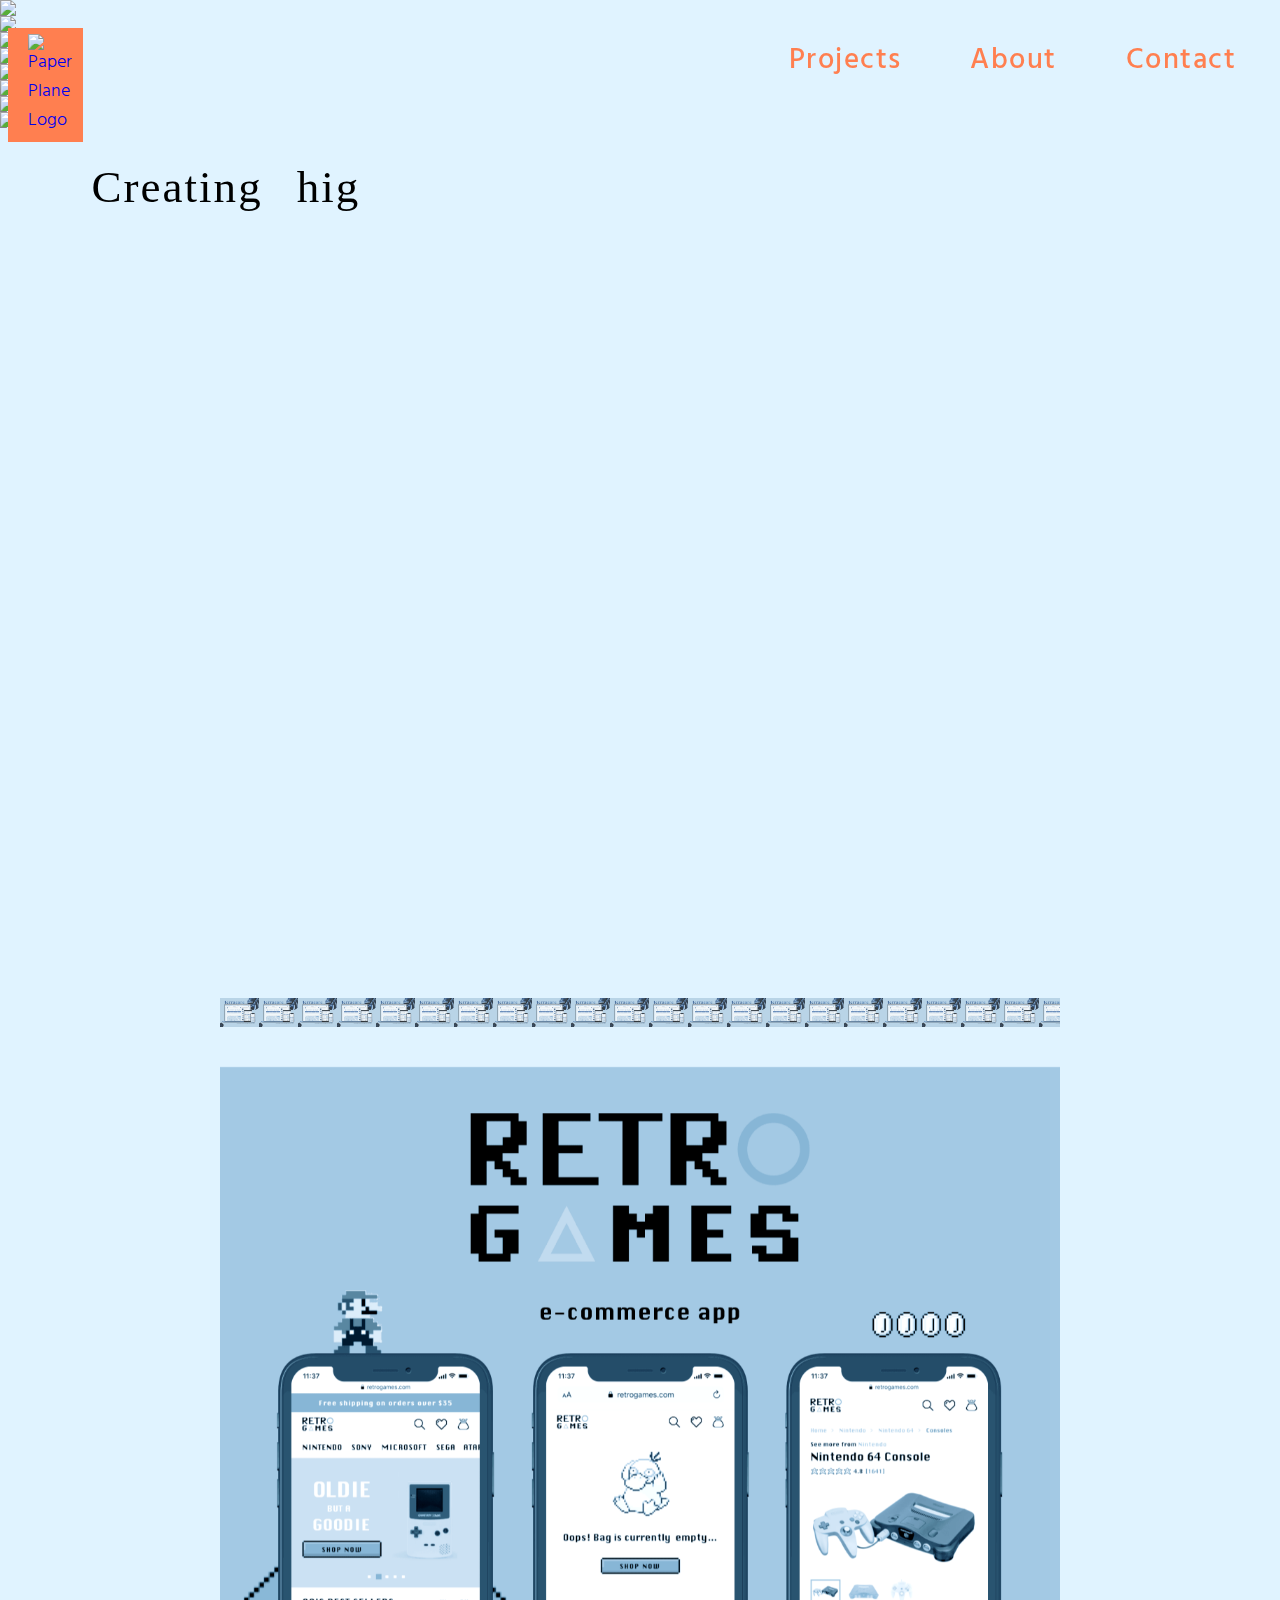
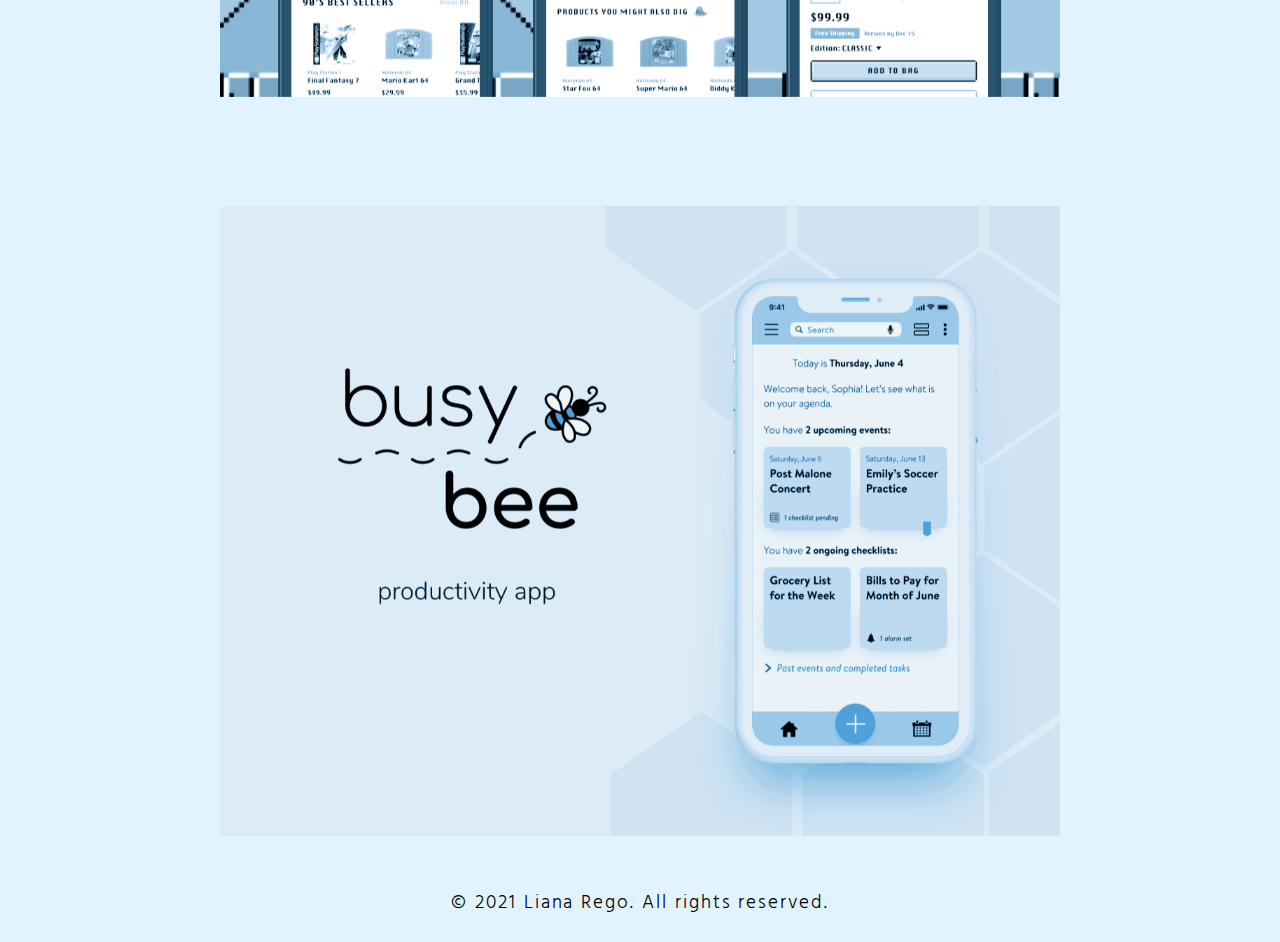
==== commit da9b2467: "Change Busy Bee blue pic to blue2" ====
--- a/index.html
+++ b/index.html
@@ -230,13 +230,13 @@
           </div>
 
           <!-- Container for project #4 -->
-          <div class="parent" style="background-image: url(img/Busy_Bee/BusyBee1.Masthead.2x_blue.png);">
+          <div class="parent" style="background-image: url(img/Busy_Bee/BusyBee1.Masthead.2x_blue2.png);">
             <a class="anchor" id="busybee"></a>
             <!-- Project picture (blue version) -->
             <a href="busybee.html">
               <picture>
                 <source srcset="img/Busy_Bee/BusyBee1.Masthead.1x.png" media="(max-width:767px)">
-                <img class="masthead" src="img/Busy_Bee/BusyBee1.Masthead.2x.png" alt="StreamBuff Masthead">
+                <img class="masthead" src="img/Busy_Bee/BusyBee1.Masthead.2x.png" alt="Busy Bee Masthead">
               </picture>
             </a>
             <!-- original project picture overlay (when hovered)-->
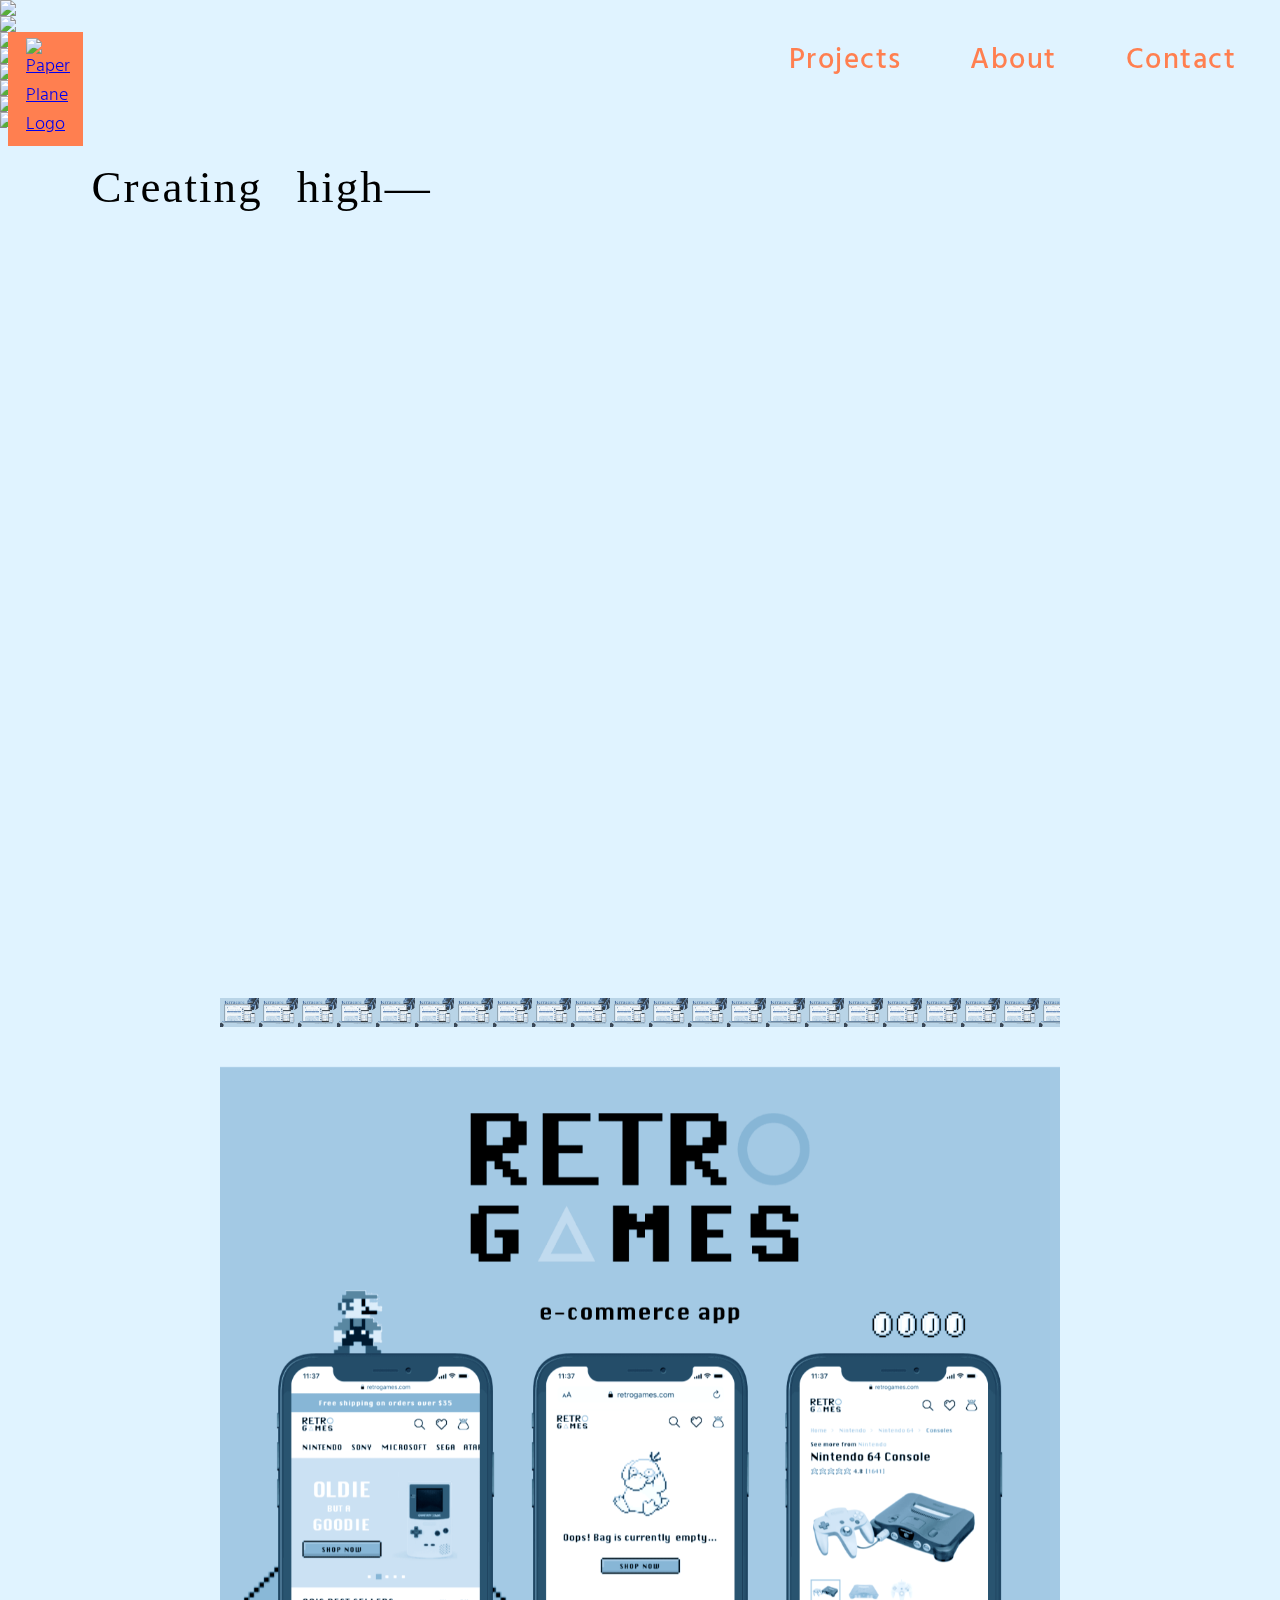
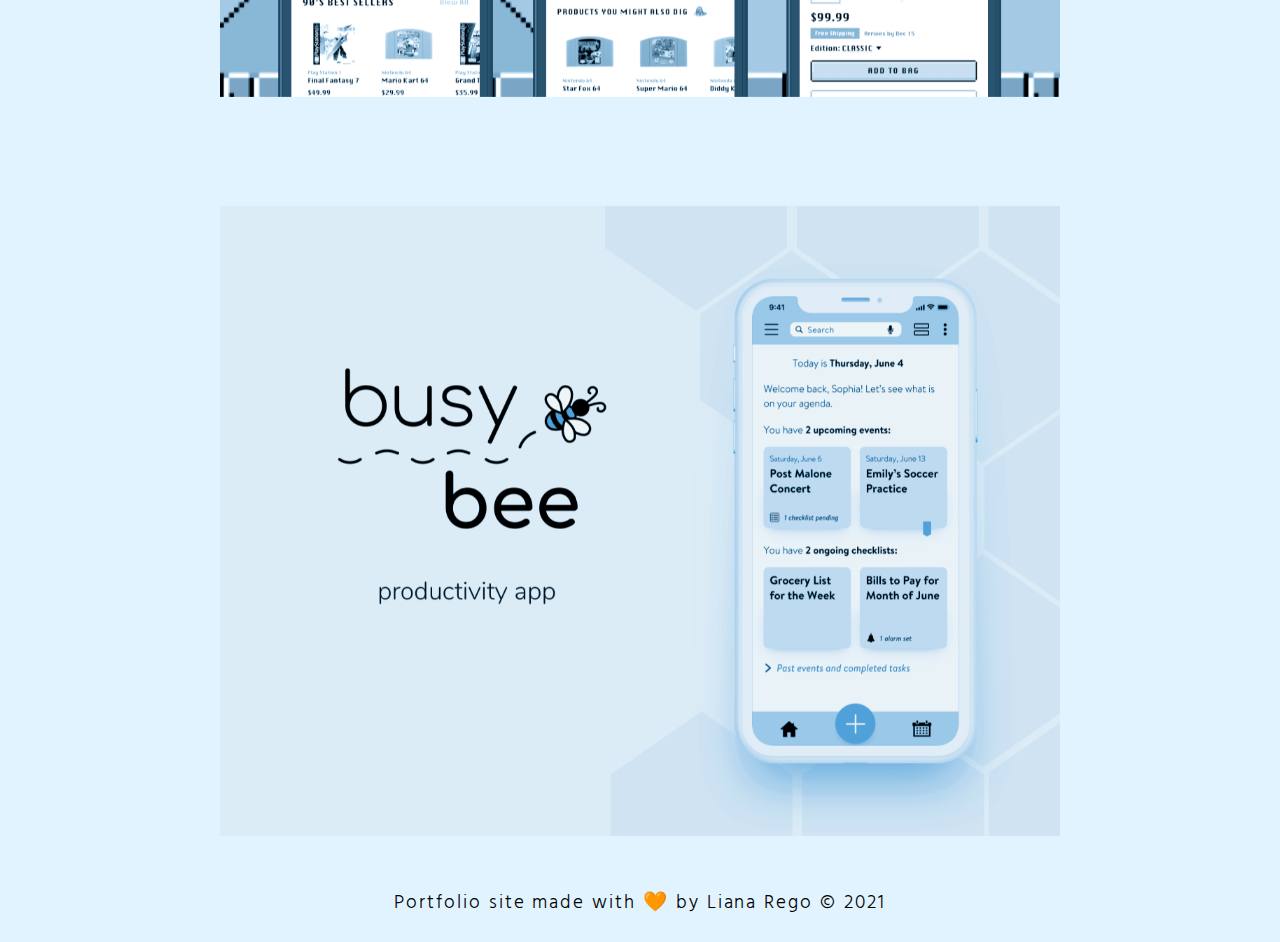
==== commit 08763a41: "Update wording for copyright" ====
--- a/index.html
+++ b/index.html
@@ -44,8 +44,9 @@
   <header id="index-header">
       <div class="navtoggle" id="myNavtoggle">
         <!-- Logo/Name -->
-          <a href="index.html">
-            <img class="logo" src="img/paper-plane-logo.svg" alt="Paper Plane Logo">
+          <a href="index.html" class="logo">
+            <p class="flyhome">Fly Home</p>
+            <img src="img/paper-plane-logo.svg" alt="Paper Plane Logo">
           </a>
 
         <!-- Navigation links -->
@@ -130,7 +131,7 @@
             </div>
             <div class="clearfix"></div>
 
-            <!-- Scroll indicator -->
+            <!-- Scroll indicator (only for mobile)-->
              <div class="scrolldown slide-up-fade-in-4">
                <a href="#terracare" style="color: black; text-decoration: none;">
                  <h6 class="fade-in">&#8675;&nbsp;&nbsp;SCROLL TO VIEW MY WORK&nbsp;&nbsp;&#8675;</h6>
@@ -269,7 +270,7 @@
     <footer>
       <!-- Copyright Section -->
       <div id="copyright">
-        <h6> © 2021 Liana Rego. All rights reserved.</h6>
+        <h6>Portfolio site made with &#129505; by Liana Rego © 2021</h6>
       </div>
     </footer>
 
--- a/css/style.css
+++ b/css/style.css
@@ -1,6 +1,6 @@
 /*
 Colors used:
-Primary color (orange): R223 G130 B68. HEX #ff7f50, darker orange: #df7244
+Primary color (orange): R255 G127 B79. HEX #ff7f50, darker orange: #df7244
 Secondary color (light blue): R136 G206 B247, HEX #88cef7
 Light blue color: #e0f3ff; With opacity: rgba(224, 243, 255, 1);
 */
@@ -20,6 +20,19 @@
 font-family: 'Homemade Apple', sans-serif;
 font-family: 'Satisfy', sans-serif;
 font-family: 'Hind Guntur', sans-serif;
+
+.handwave {
+  animation-name: handwave-animation;
+  animation-duration: 1.2s;
+  animation-iteration-count: infinite;
+  animation-timing-function: linear;
+  animation-direction: alternate;
+}
+
+@keyframes handwave-animation {
+  from {transform: rotate(0);}
+  to {transform: rotate(25deg);}
+}
 
 /* ===============   STYLING for PROJECT PAGES   ============== */
 
@@ -551,10 +564,38 @@
 .logo {
   max-width: 60px;
   background-color: #ff7f50;
-  padding: 4px 6px 4px 18px;
+  padding: 0px 0px 0px 15px;
   text-align: left;
   display: inline-block;
   margin: 8px 0 0 0;
+  position: relative;
+  overflow: hidden;
+}
+
+.flyhome {
+  text-decoration: none;
+  color: #fff;
+  font-size: 11px;
+  letter-spacing: .07em;
+  width: 200px;
+  position: absolute;
+  bottom: -15px; /* the higher the number, the lower the words appear next to logo */
+  left: -55px;
+  transform-origin: top left;
+  transition: all .3s ease;
+}
+
+.logo:hover .flyhome {
+  left: 13px;
+}
+
+.logo img {
+  transform: translate(0, 0);
+  transition: all .3s ease;
+}
+
+.logo:hover img {
+  transform: translate(8px, -10px);
 }
 
 .navtoggle > a {
@@ -2330,7 +2371,7 @@
 
   .logo {
     max-width: 60px;
-    padding: 6px 8px 6px 20px;
+    padding: 6px 8px 6px 18px;
     margin: 9px 0 0 0;
   }
 
@@ -2459,8 +2500,7 @@
 
   .logo {
     max-width: 65px;
-    padding: 6px 8px 6px 20px;
-    margin: 10px 0 0 0;
+    padding: 6px 8px 6px 18px;
   }
 
   .container > h2 {       /* --- used for "I create high-performing..." --- */
@@ -2701,8 +2741,9 @@
   }
 
   .logo {
-    max-width: 65px;
-    padding: 6px 8px 6px 20px;
+    max-width: 75px;
+    padding: 6px 10px 6px 18px;
+    margin-top: 4px;
   }
 
   #hero-section {      /* --- helps H2 in hero-section be higher in the mobile screen --- */
@@ -2786,11 +2827,6 @@
 
   .button-secondary {
     font-size: 1.35em;
-  }
-
-  .logo {
-    max-width: 75px;
-    margin-top: 0px;
   }
 
   .navtoggle > a {
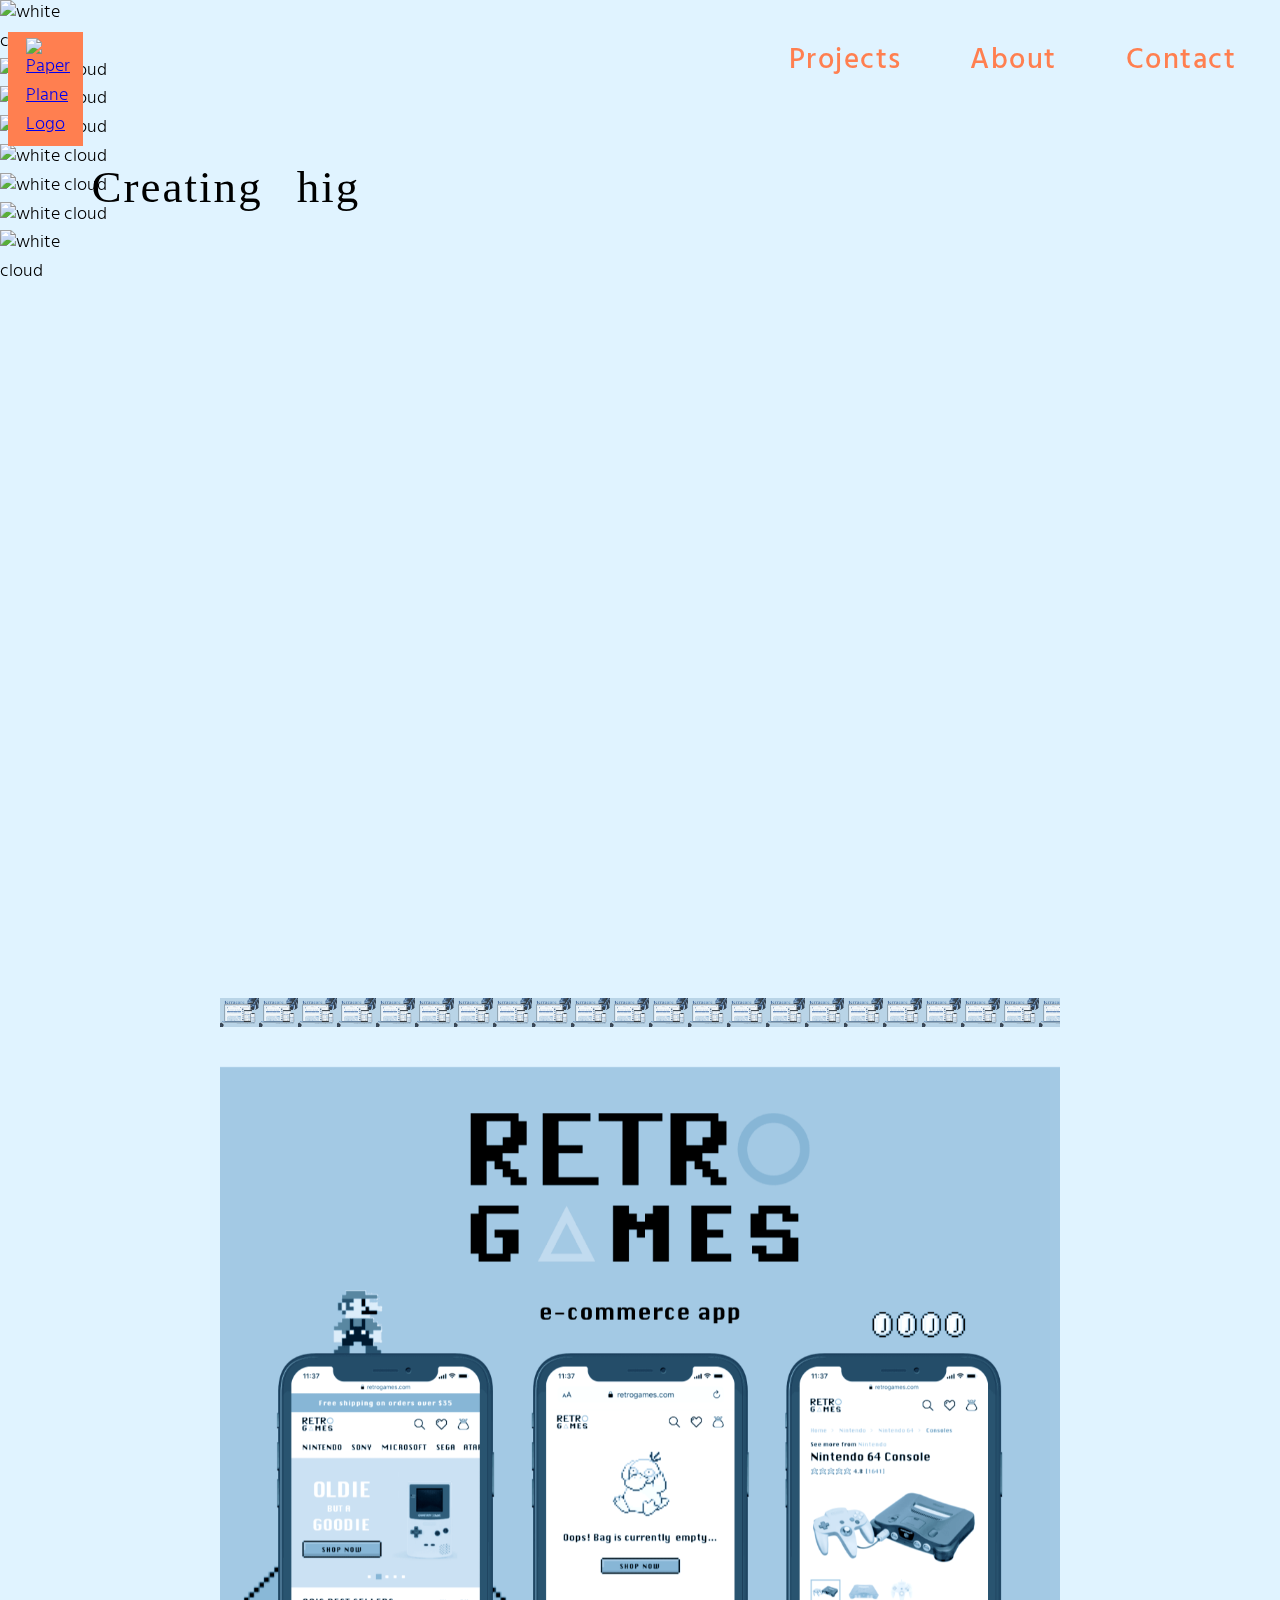
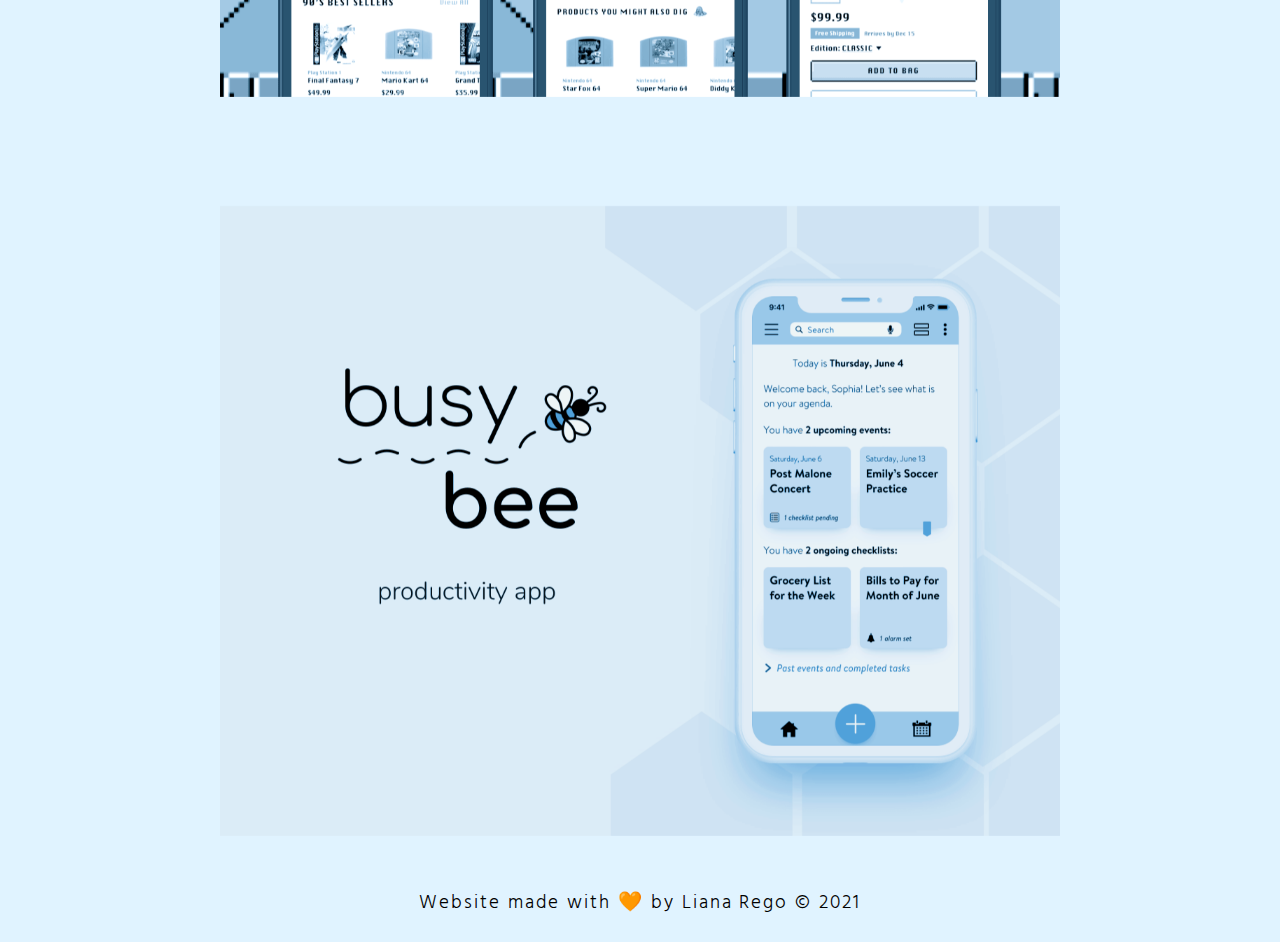
==== commit 1f7e977d: "Atom-beautify code" ====
--- a/index.html
+++ b/index.html
@@ -1,83 +1,87 @@
 <!DOCTYPE html>
 <html lang="en" dir="ltr">
-  <head>
-
-    <!-- Global site tag (gtag.js) - Google Analytics -->
-    <script async src="https://www.googletagmanager.com/gtag/js?id=G-QM56FHVVYE"></script>
-    <script>
-      window.dataLayer = window.dataLayer || [];
-      function gtag(){dataLayer.push(arguments);}
-      gtag('js', new Date());
-
-      gtag('config', 'G-QM56FHVVYE');
-    </script>
-
-    <meta charset="utf-8">
-    <title>Paper Plane Designs</title>
-
-    <!-- Normalize CSS and link to CSS stylesheet-->
-    <link rel="stylesheet" type="text/css" href="https://cdnjs.cloudflare.com/ajax/libs/normalize/8.0.1/normalize.min.css">
-    <link rel="stylesheet" type="text/css" href="css/style.css">
-    <script src="https://kit.fontawesome.com/ed915deea8.js" crossorigin="anonymous"></script>
-
-    <!-- Code for viewport to do responsive web -->
-    <meta name="viewport" content="width=device-width, initial-scale=1">
-
-    <!-- Fonts embedded -->
-    <link href="https://fonts.googleapis.com/css2?family=Assistant:wght@400;500;600;700;800&family=Hind+Guntur:wght@300;400;500;600;700&display=swap" rel="stylesheet">
-    <link href="https://fonts.googleapis.com/css2?family=Hind+Guntur:wght@300;400;500;600;700&display=swap" rel="stylesheet">
-    <link href="https://fonts.googleapis.com/css2?family=Homemade+Apple&family=Satisfy&display=swap" rel="stylesheet">
-
-    <!-- Favicon -->
-    <link href="img/favicon/favicon.ico" rel="shortcut icon">
-    <link rel="apple-touch-icon" sizes="180x180" href="img/favicon/apple-touch-icon.png">
-    <link rel="icon" type="image/png" sizes="32x32" href="img/favicon/favicon-32x32.png">
-    <link rel="icon" type="image/png" sizes="16x16" href="img/favicon/favicon-16x16.png">
-    <link rel="manifest" href="img/favicon/site.webmanifest">
-    <link rel="mask-icon" href="img/favicon/safari-pinned-tab.svg" color="#5bbad5">
-    <meta name="msapplication-TileColor" content="#da532c">
-    <meta name="theme-color" content="#ffffff">
-  </head>
-
-  <body id="home">
+
+<head>
+
+  <!-- Global site tag (gtag.js) - Google Analytics -->
+  <script async src="https://www.googletagmanager.com/gtag/js?id=G-QM56FHVVYE"></script>
+  <script>
+    window.dataLayer = window.dataLayer || [];
+
+    function gtag() {
+      dataLayer.push(arguments);
+    }
+    gtag('js', new Date());
+
+    gtag('config', 'G-QM56FHVVYE');
+  </script>
+
+  <meta charset="utf-8">
+  <title>Paper Plane Designs</title>
+
+  <!-- Normalize CSS and link to CSS stylesheet-->
+  <link rel="stylesheet" type="text/css" href="https://cdnjs.cloudflare.com/ajax/libs/normalize/8.0.1/normalize.min.css">
+  <link rel="stylesheet" type="text/css" href="css/style.css">
+  <script src="https://kit.fontawesome.com/ed915deea8.js" crossorigin="anonymous"></script>
+
+  <!-- Code for viewport to do responsive web -->
+  <meta name="viewport" content="width=device-width, initial-scale=1">
+
+  <!-- Fonts embedded -->
+  <link href="https://fonts.googleapis.com/css2?family=Assistant:wght@400;500;600;700;800&family=Hind+Guntur:wght@300;400;500;600;700&display=swap" rel="stylesheet">
+  <link href="https://fonts.googleapis.com/css2?family=Hind+Guntur:wght@300;400;500;600;700&display=swap" rel="stylesheet">
+  <link href="https://fonts.googleapis.com/css2?family=Homemade+Apple&family=Satisfy&display=swap" rel="stylesheet">
+
+  <!-- Favicon -->
+  <link href="img/favicon/favicon.ico" rel="shortcut icon">
+  <link rel="apple-touch-icon" sizes="180x180" href="img/favicon/apple-touch-icon.png">
+  <link rel="icon" type="image/png" sizes="32x32" href="img/favicon/favicon-32x32.png">
+  <link rel="icon" type="image/png" sizes="16x16" href="img/favicon/favicon-16x16.png">
+  <link rel="manifest" href="img/favicon/site.webmanifest">
+  <link rel="mask-icon" href="img/favicon/safari-pinned-tab.svg" color="#5bbad5">
+  <meta name="msapplication-TileColor" content="#da532c">
+  <meta name="theme-color" content="#ffffff">
+</head>
+
+<body id="home">
   <!-- Header Section Here -->
   <header id="index-header">
-      <div class="navtoggle" id="myNavtoggle">
-        <!-- Logo/Name -->
-          <a href="index.html" class="logo">
-            <p class="flyhome">Fly Home</p>
-            <img src="img/paper-plane-logo.svg" alt="Paper Plane Logo">
-          </a>
-
-        <!-- Navigation links -->
-
-          <nav>
-            <ul>
-              <li class="dropdown-parent"><a href="#terracare" class="nav-link" onclick="menuClose()">Projects</a>
-                <ul class="dropdown" style="background-color: #e0f3ff;">
-                  <li style="height: 10px;">&nbsp;</li>
-                  <li><a href="#terracare" class="nav-link subnav" onclick="menuClose()">TerraCare</a></li>
-                  <li><a href="#retrogames" class="nav-link subnav" onclick="menuClose()">Retro Games</a></li>
-                  <li><a href="#streambuff" class="nav-link subnav" onclick="menuClose()">StreamBuff</a></li>
-                  <li><a href="#busybee" class="nav-link subnav" onclick="menuClose()">Busy Bee</a></li>
-                  <li style="height: 0;">&nbsp;</li> <!-- Empty list item (hidden last child on desktop) -->
-                </ul>
-              </li>
-              <li><a href="about.html" class="nav-link">About</a></li>
-              <li><a href="contact.html" class="nav-link">Contact</a></li>
-              <li>
-                <a href="javascript:void(0);" class="icon nav-link" onclick="menuToggle()">
-                  <div class="menu-btn">
-                    <div class="menu-btn_burger"></div>
-                  </div>
-                </a>
-              </li> <!-- List item for hamburger menu icon -->
+    <div class="navtoggle" id="myNavtoggle">
+      <!-- Logo/Name -->
+      <a href="index.html" class="logo">
+        <p class="flyhome">Fly Home</p>
+        <img src="img/paper-plane-logo.svg" alt="Paper Plane Logo">
+      </a>
+
+      <!-- Navigation links -->
+
+      <nav>
+        <ul>
+          <li class="dropdown-parent"><a href="#terracare" class="nav-link" onclick="menuClose()">Projects</a>
+            <ul class="dropdown" style="background-color: #e0f3ff;">
+              <li style="height: 10px;">&nbsp;</li>
+              <li><a href="#terracare" class="nav-link subnav" onclick="menuClose()">TerraCare</a></li>
+              <li><a href="#retrogames" class="nav-link subnav" onclick="menuClose()">Retro Games</a></li>
+              <li><a href="#streambuff" class="nav-link subnav" onclick="menuClose()">StreamBuff</a></li>
+              <li><a href="#busybee" class="nav-link subnav" onclick="menuClose()">Busy Bee</a></li>
+              <li style="height: 0;">&nbsp;</li> <!-- Empty list item (hidden last child on desktop) -->
             </ul>
-          </nav>
-        </div>
-    </header>
-
-    <!--
+          </li>
+          <li><a href="about.html" class="nav-link">About</a></li>
+          <li><a href="contact.html" class="nav-link">Contact</a></li>
+          <li>
+            <a href="javascript:void(0);" class="icon nav-link" onclick="menuToggle()">
+              <div class="menu-btn">
+                <div class="menu-btn_burger"></div>
+              </div>
+            </a>
+          </li> <!-- List item for hamburger menu icon -->
+        </ul>
+      </nav>
+    </div>
+  </header>
+
+  <!--
     <ul class="dropdown">
       <li><a href="terracare.html" class="nav-link">TerraCare</a></li>
       <li><a href="retrogames.html" class="nav-link">Retro Games</a></li>
@@ -86,200 +90,201 @@
     </ul>
     -->
 
-    <!-- HTML Main Section Here -->
-
-
-    <!-- ======================== ANIMATIONS Here ====================== -->
+  <!-- HTML Main Section Here -->
+
+
+  <!-- ======================== ANIMATIONS Here ====================== -->
+  <!-- ============================================== ====================== -->
+
+  <main style="margin-bottom: 50px;">
+    <div id="clouds">
+      <img src="img/cloud-2.svg" class="cloud" id="cloud1" alt="white cloud" />
+      <img src="img/cloud-3.svg" class="cloud" id="cloud2" alt="white cloud" />
+      <img src="img/cloud-4.svg" class="cloud" id="cloud3" alt="white cloud" />
+      <img src="img/cloud-2.svg" class="cloud" id="cloud4" alt="white cloud" />
+      <img src="img/cloud-5.svg" class="cloud" id="cloud5" alt="white cloud" />
+      <img src="img/cloud-3.svg" class="cloud" id="cloud6" alt="white cloud" />
+      <img src="img/cloud-4.svg" class="cloud" id="cloud7" alt="white cloud" />
+      <img src="img/cloud-5.svg" class="cloud" id="cloud8" alt="white cloud" />
+      <img src="img/cloud-5.svg" class="cloud" id="cloud9" alt="white cloud" />
+      <img src="img/cloud-2.svg" class="cloud" id="cloud10" alt="white cloud" />
+      <img src="img/cloud-4.svg" class="cloud" id="cloud11" alt="white cloud" />
+    </div>
+
+    <div id="planes">
+      <img src="img/whiteplane.svg" class="plane" id="plane1" alt="paper plane" />
+      <img src="img/whiteplane.svg" class="plane" id="plane2" alt="paper plane" />
+      <img src="img/whiteplane.svg" class="plane" id="plane3" alt="paper plane" />
+      <img src="img/whiteplane.svg" class="plane" id="plane4" alt="paper plane" />
+      <img src="img/whiteplane.svg" class="plane" id="plane5" alt="paper plane" />
+      <img src="img/whiteplane.svg" class="plane" id="plane6" alt="paper plane" />
+      <img src="img/whiteplane.svg" class="plane" id="plane7" alt="paper plane" />
+      <img src="img/whiteplane.svg" class="plane" id="plane8" alt="paper plane" />
+      <img src="img/whiteplane.svg" class="plane" id="plane9" alt="paper plane" />
+      <img src="img/whiteplane.svg" class="plane" id="plane10" alt="paper plane" />
+      <img src="img/whiteplane.svg" class="plane" id="plane11" alt="paper plane" />
+    </div>
+
+    <!-- ======================== HERO SECTION Here ====================== -->
     <!-- ============================================== ====================== -->
 
-    <main style="margin-bottom: 50px;">
-      <div id="clouds">
-        <img src="img/cloud-2.svg" class="cloud" id="cloud1"/>
-        <img src="img/cloud-3.svg" class="cloud" id="cloud2"/>
-        <img src="img/cloud-4.svg" class="cloud" id="cloud3"/>
-        <img src="img/cloud-2.svg" class="cloud" id="cloud4"/>
-        <img src="img/cloud-5.svg" class="cloud" id="cloud5"/>
-        <img src="img/cloud-3.svg" class="cloud" id="cloud6"/>
-        <img src="img/cloud-4.svg" class="cloud" id="cloud7"/>
-        <img src="img/cloud-5.svg" class="cloud" id="cloud8"/>
-        <img src="img/cloud-5.svg" class="cloud" id="cloud9"/>
-        <img src="img/cloud-2.svg" class="cloud" id="cloud10"/>
-        <img src="img/cloud-4.svg" class="cloud" id="cloud11"/>
-      </div>
-
-      <div id="planes">
-        <img src="img/whiteplane.svg" class="plane" id="plane1"/>
-        <img src="img/whiteplane.svg" class="plane" id="plane2"/>
-        <img src="img/whiteplane.svg" class="plane" id="plane3"/>
-        <img src="img/whiteplane.svg" class="plane" id="plane4"/>
-        <img src="img/whiteplane.svg" class="plane" id="plane5"/>
-        <img src="img/whiteplane.svg" class="plane" id="plane6"/>
-        <img src="img/whiteplane.svg" class="plane" id="plane7"/>
-        <img src="img/whiteplane.svg" class="plane" id="plane8"/>
-        <img src="img/whiteplane.svg" class="plane" id="plane9"/>
-        <img src="img/whiteplane.svg" class="plane" id="plane10"/>
-        <img src="img/whiteplane.svg" class="plane" id="plane11"/>
-      </div>
-
-      <!-- ======================== HERO SECTION Here ====================== -->
-      <!-- ============================================== ====================== -->
-
-          <div id="hero-section">
-            <div class="container">
-              <h2 id="written-text">Creating high&mdash;performing digital interfaces using emotional design principles and a sprinkle of wonder</h2>
-              <h5 class="slide-up-fade-in-3">Hello, I'm Liana, a designer + frontend developer with a background in nursing.</br>I'm so happy to see you here; I hope you find something that'll make you go <i>"woah"</i></h5>
-            </div>
-            <div class="clearfix"></div>
-
-            <!-- Scroll indicator (only for mobile)-->
-             <div class="scrolldown slide-up-fade-in-4">
-               <a href="#terracare" style="color: black; text-decoration: none;">
-                 <h6 class="fade-in">&#8675;&nbsp;&nbsp;SCROLL TO VIEW MY WORK&nbsp;&nbsp;&#8675;</h6>
-               </a>
-             </div>
-          </div>
-
-  		<!-- ======================== Project Intros Here ====================== -->
-      <!-- ============================================== ====================== -->
-
-
-          <!-- Container for project #1 -->
-          <div class="parent" style="background-image: url(img/TerraCare/TerraCare1.Masthead.2x_blue.png)">
-            <a class="anchor" id="terracare"></a>
-            <!-- Project picture (blue version) -->
-            <a href="terracare.html">
-              <picture>
-                <source srcset="img/TerraCare/TerraCare1.Masthead.1x.png" media="(max-width:767px)">
-                <img class="masthead" src="img/TerraCare/TerraCare1.Masthead.2x.png" alt="TerraCare Masthead">
-              </picture>
-            </a>
-            <!-- original project picture overlay (when hovered)-->
-            <a href="terracare.html">
-              <div class="project-hover" style="background-image: url(img/TerraCare/TerraCare1.Masthead.2x.png);">
-                <div class="project-hover-child">
-                  <div>
-                    <h4 style="font-weight: bold; line-height: 1.5; padding: 0;">TerraCare</h4>
-                    <h5 style="line-height: 1; padding: 0;">UX // UI // VISUAL DESIGN</h5>
-                  </div>
-                  <p style="border-bottom: 2px solid #ff7f50; margin: 0;">View case study</p>
-                </div>
-              </div>
-            </a>
-            <!-- Project info (mobile only)-->
-            <div class="project-info">
-              <h5>UX  //  UI  //  VISUAL DESIGN</h5>
-              <a href="terracare.html" class="explore-button">View case study</a>
-            </div>
-          </div>
-
-          <!-- Container for  PROJECT #2 -->
-          <div class="parent" style="background-image: url(img/Retro_Games/RetroGames1.Masthead.2x_blue6.png)">
-            <a class="anchor" id="retrogames"></a>
-            <!-- Project picture (blue version) -->
-            <a href="retrogames.html">
-              <picture>
-                <source srcset="img/Retro_Games/RetroGames1.Masthead.1x.png" media="(max-width:767px)">
-                <img class="masthead" src="img/Retro_Games/RetroGames1.Masthead.2x.png" alt="Retro Games Masthead">
-              </picture>
-            </a>
-            <!-- original project picture overlay (when hovered)-->
-            <a href="retrogames.html">
-              <div class="project-hover" style="background-image: url(img/Retro_Games/RetroGames1.Masthead.2x.png);">
-                <div class="project-hover-child">
-                  <div>
-                    <h4 style="font-weight: bold; line-height: 1.5; padding: 0;">Retro Games</h4>
-                    <h5 style="line-height: 1; padding: 0;">UX // UI // BRANDING</h5>
-                  </div>
-                  <p style="border-bottom: 2px solid #ff7f50; margin: 0;">View case study</p>
-                </div>
-              </div>
-            </a>
-            <!-- Project info (mobile only)-->
-            <div class="project-info">
-              <h5>UX // UI // BRANDING</h5>
-              <a href="retrogames.html" class="explore-button">View case study</a>
-            </div>
-          </div>
-
-          <!-- Container for project #3 -->
-          <div class="parent" style="background-image: url(img/StreamBuff/StreamBuff1.Masthead.2x_blue2.png);">
-            <a class="anchor" id="streambuff"></a>
-            <!-- Project picture (blue version) -->
-            <a href="streambuff.html">
-              <picture>
-                <source srcset="img/StreamBuff/StreamBuff1.Masthead.1x.png" media="(max-width:767px)">
-                <img class="masthead" src="img/StreamBuff/StreamBuff1.Masthead.2x.png" alt="StreamBuff Masthead">
-              </picture>
-            </a>
-            <!-- original project picture overlay (when hovered)-->
-            <a href="streambuff.html">
-              <div class="project-hover" style="background-image: url(img/StreamBuff/StreamBuff1.Masthead.2x.png);">
-                <div class="project-hover-child">
-                  <div>
-                    <h4 style="font-weight: bold; line-height: 1.5; padding: 0;">StreamBuff</h4>
-                    <h5 style="line-height: 1; padding: 0;">iOS & ANDROID DESIGNS</h5>
-                  </div>
-                  <p style="border-bottom: 2px solid #ff7f50; margin: 0;">View case study</p>
-                </div>
-              </div>
-            </a>
-            <!-- Project info (mobile only)-->
-            <div class="project-info">
-              <h5>iOS & ANDROID DESIGNS</h5>
-              <a href="streambuff.html" class="explore-button">View case study</a>
-            </div>
-          </div>
-
-          <!-- Container for project #4 -->
-          <div class="parent" style="background-image: url(img/Busy_Bee/BusyBee1.Masthead.2x_blue2.png);">
-            <a class="anchor" id="busybee"></a>
-            <!-- Project picture (blue version) -->
-            <a href="busybee.html">
-              <picture>
-                <source srcset="img/Busy_Bee/BusyBee1.Masthead.1x.png" media="(max-width:767px)">
-                <img class="masthead" src="img/Busy_Bee/BusyBee1.Masthead.2x.png" alt="Busy Bee Masthead">
-              </picture>
-            </a>
-            <!-- original project picture overlay (when hovered)-->
-            <a href="busybee.html">
-              <div class="project-hover" style="background-image: url(img/Busy_Bee/BusyBee1.Masthead.2x.png);">
-                <div class="project-hover-child">
-                  <div>
-                    <h4 style="font-weight: bold; line-height: 1.5; padding: 0;">Busy Bee</h4>
-                    <h5 style="line-height: 1; padding: 0;">UI // VISUAL DESIGN</h5>
-                  </div>
-                  <p style="border-bottom: 2px solid #ff7f50; margin: 0;">View case study</p>
-                </div>
-              </div>
-            </a>
-            <!-- Project info (mobile only)-->
-            <div class="project-info">
-              <h5>UI // VISUAL DESIGN</h5>
-              <a href="busybee.html" class="explore-button">View case study</a>
-            </div>
-          </div>
-
-		<!-- Empty div to add an extra column of blank space on grid -->
-		<!-- <div>&nbsp;</div> -->
-
-	  <!-- End of grid container -->
-	  <!-- </div> -->
-    </main>
-
-    <!-- Footer Section Here -->
-    <footer>
-      <!-- Copyright Section -->
-      <div id="copyright">
-        <h6>Portfolio site made with &#129505; by Liana Rego © 2021</h6>
-      </div>
-    </footer>
+    <div id="hero-section">
+      <div class="container">
+        <h2 id="written-text">Creating high&mdash;performing digital interfaces using emotional design principles and a sprinkle of wonder</h2>
+        <h5 class="slide-up-fade-in-3">Hello, I'm Liana, a designer + frontend developer with a background in nursing.<br>I'm so happy to see you here; I hope you find something that'll make you go <i>"woah"</i></h5>
+      </div>
+      <div class="clearfix"></div>
+
+      <!-- Scroll indicator (only for mobile)-->
+      <div class="scrolldown slide-up-fade-in-4">
+        <a href="#terracare" style="color: black; text-decoration: none;">
+          <h6 class="fade-in">&#8675;&nbsp;&nbsp;SCROLL TO VIEW MY WORK&nbsp;&nbsp;&#8675;</h6>
+        </a>
+      </div>
+    </div>
+
+    <!-- ======================== Project Intros Here ====================== -->
+    <!-- ============================================== ====================== -->
+
+
+    <!-- Container for project #1 -->
+    <div class="parent" style="background-image: url(img/TerraCare/TerraCare1.Masthead.2x_blue.png)">
+      <a class="anchor" id="terracare"></a>
+      <!-- Project picture (blue version) -->
+      <a href="terracare.html">
+        <picture>
+          <source srcset="img/TerraCare/TerraCare1.Masthead.1x.png" media="(max-width:767px)">
+          <img class="masthead" src="img/TerraCare/TerraCare1.Masthead.2x.png" alt="TerraCare Masthead">
+        </picture>
+      </a>
+      <!-- original project picture overlay (when hovered)-->
+      <a href="terracare.html">
+        <div class="project-hover" style="background-image: url(img/TerraCare/TerraCare1.Masthead.2x.png);">
+          <div class="project-hover-child">
+            <div>
+              <h4 style="font-weight: bold; line-height: 1.5; padding: 0;">TerraCare</h4>
+              <h5 style="line-height: 1; padding: 0;">UX // UI // VISUAL DESIGN</h5>
+            </div>
+            <p style="border-bottom: 2px solid #ff7f50; margin: 0;">View case study</p>
+          </div>
+        </div>
+      </a>
+      <!-- Project info (mobile only)-->
+      <div class="project-info">
+        <h5>UX // UI // VISUAL DESIGN</h5>
+        <a href="terracare.html" class="explore-button">View case study</a>
+      </div>
+    </div>
+
+    <!-- Container for  PROJECT #2 -->
+    <div class="parent" style="background-image: url(img/Retro_Games/RetroGames1.Masthead.2x_blue6.png)">
+      <a class="anchor" id="retrogames"></a>
+      <!-- Project picture (blue version) -->
+      <a href="retrogames.html">
+        <picture>
+          <source srcset="img/Retro_Games/RetroGames1.Masthead.1x.png" media="(max-width:767px)">
+          <img class="masthead" src="img/Retro_Games/RetroGames1.Masthead.2x.png" alt="Retro Games Masthead">
+        </picture>
+      </a>
+      <!-- original project picture overlay (when hovered)-->
+      <a href="retrogames.html">
+        <div class="project-hover" style="background-image: url(img/Retro_Games/RetroGames1.Masthead.2x.png);">
+          <div class="project-hover-child">
+            <div>
+              <h4 style="font-weight: bold; line-height: 1.5; padding: 0;">Retro Games</h4>
+              <h5 style="line-height: 1; padding: 0;">UX // UI // BRANDING</h5>
+            </div>
+            <p style="border-bottom: 2px solid #ff7f50; margin: 0;">View case study</p>
+          </div>
+        </div>
+      </a>
+      <!-- Project info (mobile only)-->
+      <div class="project-info">
+        <h5>UX // UI // BRANDING</h5>
+        <a href="retrogames.html" class="explore-button">View case study</a>
+      </div>
+    </div>
+
+    <!-- Container for project #3 -->
+    <div class="parent" style="background-image: url(img/StreamBuff/StreamBuff1.Masthead.2x_blue2.png);">
+      <a class="anchor" id="streambuff"></a>
+      <!-- Project picture (blue version) -->
+      <a href="streambuff.html">
+        <picture>
+          <source srcset="img/StreamBuff/StreamBuff1.Masthead.1x.png" media="(max-width:767px)">
+          <img class="masthead" src="img/StreamBuff/StreamBuff1.Masthead.2x.png" alt="StreamBuff Masthead">
+        </picture>
+      </a>
+      <!-- original project picture overlay (when hovered)-->
+      <a href="streambuff.html">
+        <div class="project-hover" style="background-image: url(img/StreamBuff/StreamBuff1.Masthead.2x.png);">
+          <div class="project-hover-child">
+            <div>
+              <h4 style="font-weight: bold; line-height: 1.5; padding: 0;">StreamBuff</h4>
+              <h5 style="line-height: 1; padding: 0;">iOS & ANDROID DESIGNS</h5>
+            </div>
+            <p style="border-bottom: 2px solid #ff7f50; margin: 0;">View case study</p>
+          </div>
+        </div>
+      </a>
+      <!-- Project info (mobile only)-->
+      <div class="project-info">
+        <h5>iOS & ANDROID DESIGNS</h5>
+        <a href="streambuff.html" class="explore-button">View case study</a>
+      </div>
+    </div>
+
+    <!-- Container for project #4 -->
+    <div class="parent" style="background-image: url(img/Busy_Bee/BusyBee1.Masthead.2x_blue2.png);">
+      <a class="anchor" id="busybee"></a>
+      <!-- Project picture (blue version) -->
+      <a href="busybee.html">
+        <picture>
+          <source srcset="img/Busy_Bee/BusyBee1.Masthead.1x.png" media="(max-width:767px)">
+          <img class="masthead" src="img/Busy_Bee/BusyBee1.Masthead.2x.png" alt="Busy Bee Masthead">
+        </picture>
+      </a>
+      <!-- original project picture overlay (when hovered)-->
+      <a href="busybee.html">
+        <div class="project-hover" style="background-image: url(img/Busy_Bee/BusyBee1.Masthead.2x.png);">
+          <div class="project-hover-child">
+            <div>
+              <h4 style="font-weight: bold; line-height: 1.5; padding: 0;">Busy Bee</h4>
+              <h5 style="line-height: 1; padding: 0;">UI // VISUAL DESIGN</h5>
+            </div>
+            <p style="border-bottom: 2px solid #ff7f50; margin: 0;">View case study</p>
+          </div>
+        </div>
+      </a>
+      <!-- Project info (mobile only)-->
+      <div class="project-info">
+        <h5>UI // VISUAL DESIGN</h5>
+        <a href="busybee.html" class="explore-button">View case study</a>
+      </div>
+    </div>
+
+    <!-- Empty div to add an extra column of blank space on grid -->
+    <!-- <div>&nbsp;</div> -->
+
+    <!-- End of grid container -->
+    <!-- </div> -->
+  </main>
+
+  <!-- Footer Section Here -->
+  <footer>
+    <!-- Copyright Section -->
+    <div id="copyright">
+      <h6>Website made with &#129505; by Liana Rego © 2021</h6>
+    </div>
+  </footer>
 
   <script src="https://code.jquery.com/jquery-3.6.0.min.js" integrity="sha256-/xUj+3OJU5yExlq6GSYGSHk7tPXikynS7ogEvDej/m4=" crossorigin="anonymous"></script>
   <!-- <script src="js/flight-path-generator.js"></script> -->
   <!-- <script src="js/jquery.nicescroll.min.js"></script> -->
   <script src="js/script.js"></script>
 
-    <!-- Overlay container to close hamburger menu when the user clicks anywhere on screen -->
-	  <div id="index-overlay" onclick="menuToggle()"></div>
-  </body>
+  <!-- Overlay container to close hamburger menu when the user clicks anywhere on screen -->
+  <div id="index-overlay" onclick="menuToggle()"></div>
+</body>
+
 </html>
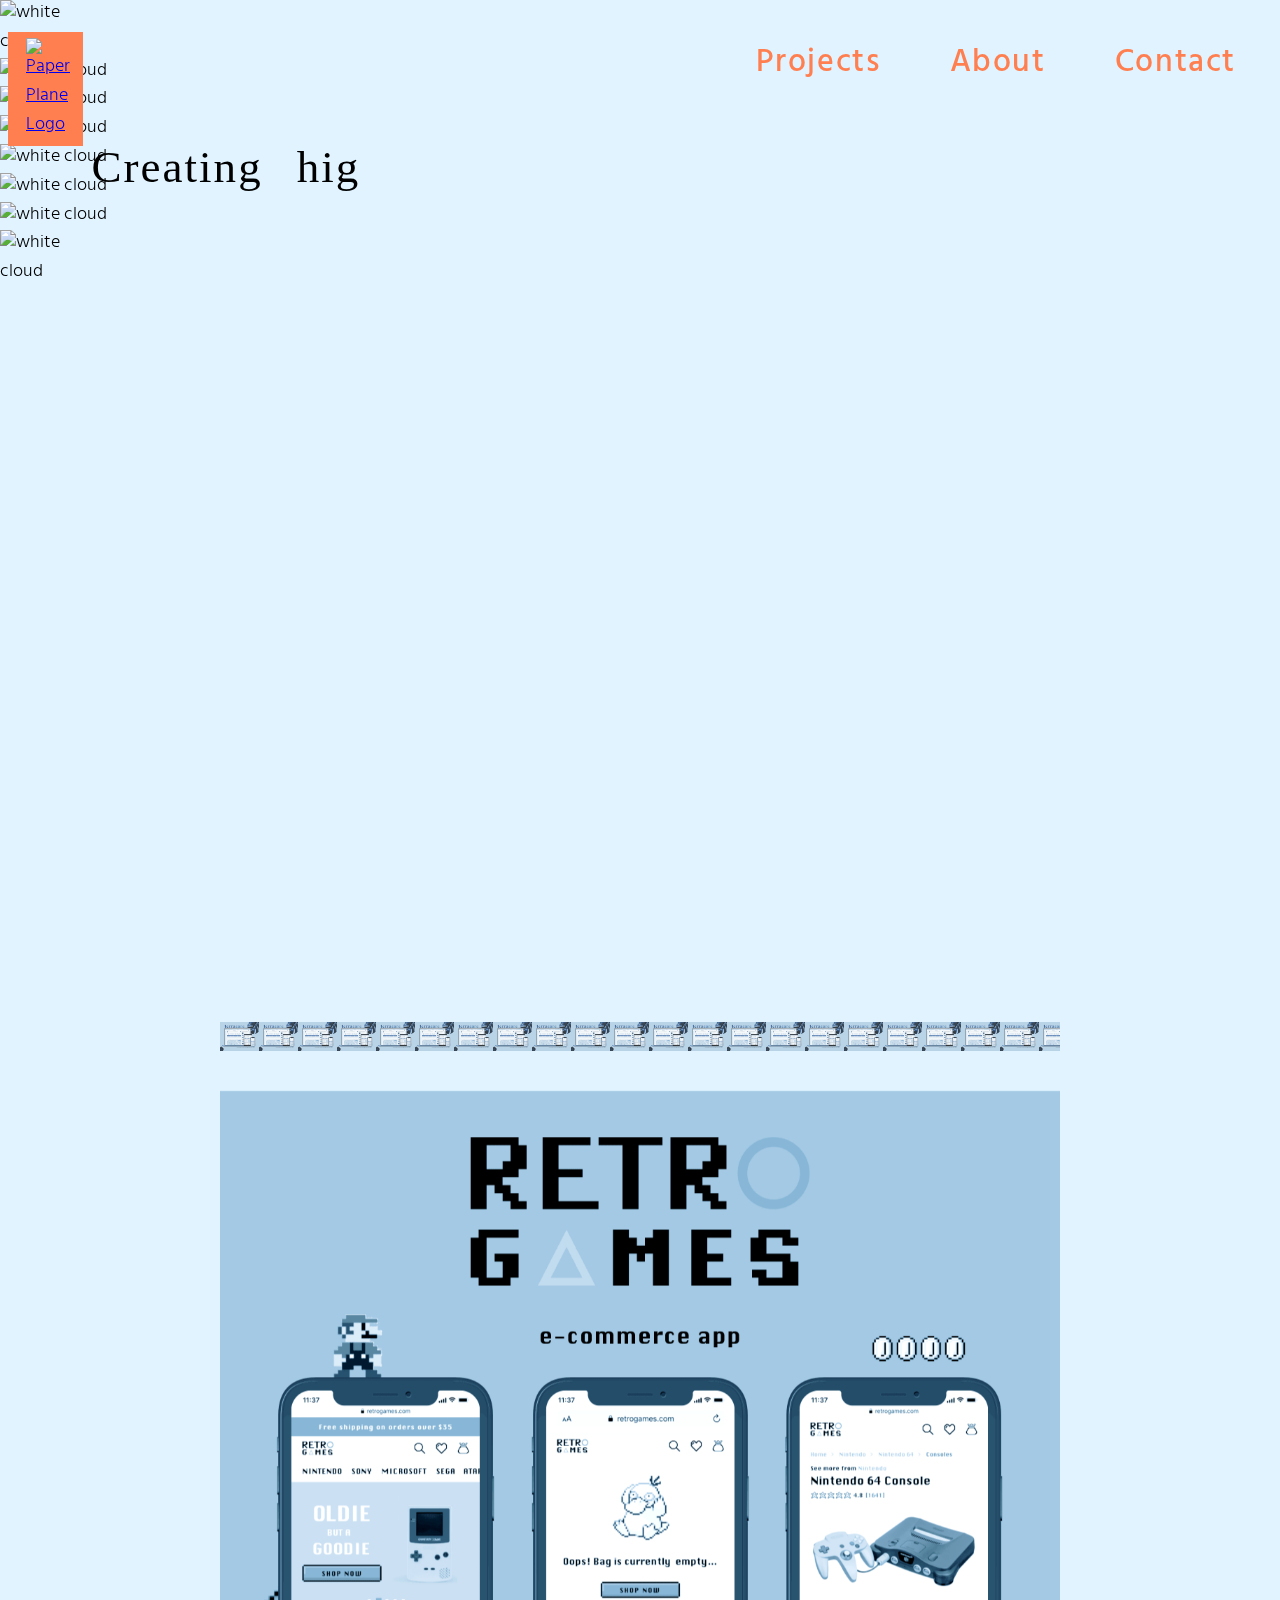
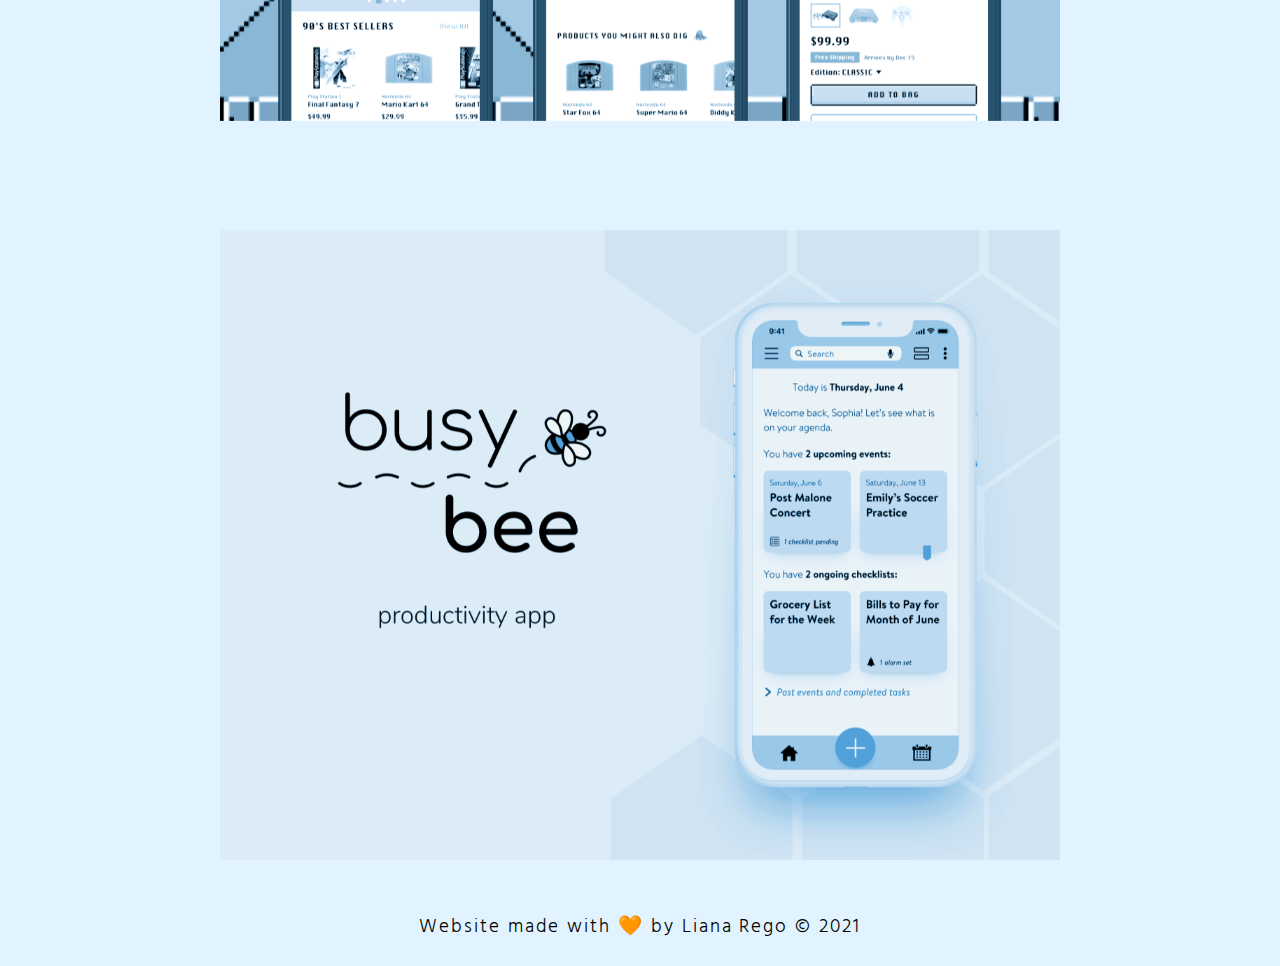
==== commit f399a62e: "Update copy" ====
--- a/index.html
+++ b/index.html
@@ -131,7 +131,7 @@
     <div id="hero-section">
       <div class="container">
         <h2 id="written-text">Creating high&mdash;performing digital interfaces using emotional design principles and a sprinkle of wonder</h2>
-        <h5 class="slide-up-fade-in-3">Hello, I'm Liana, a designer + frontend developer with a background in nursing.<br>I'm so happy to see you here; I hope you find something that'll make you go <i>"woah"</i></h5>
+        <h5 class="slide-up-fade-in-3">Hello, I'm Liana, a UX/UI designer with experience in fintech and healthcare industries.<br>I'm so happy to see you here; I hope you find something that'll make you go <i>"woah"</i></h5>
       </div>
       <div class="clearfix"></div>
 
@@ -263,11 +263,6 @@
       </div>
     </div>
 
-    <!-- Empty div to add an extra column of blank space on grid -->
-    <!-- <div>&nbsp;</div> -->
-
-    <!-- End of grid container -->
-    <!-- </div> -->
   </main>
 
   <!-- Footer Section Here -->
--- a/css/style.css
+++ b/css/style.css
@@ -17,10 +17,6 @@
   visibility: hidden;
 }
 
-font-family: 'Homemade Apple', sans-serif;
-font-family: 'Satisfy', sans-serif;
-font-family: 'Hind Guntur', sans-serif;
-
 .handwave {
   animation-name: handwave-animation;
   animation-duration: 1.2s;
@@ -30,125 +26,125 @@
 }
 
 @keyframes handwave-animation {
-  from {transform: rotate(0);}
-  to {transform: rotate(25deg);}
+  from { transform: rotate(0); }
+  to { transform: rotate(25deg); }
 }
 
 /* ===============   STYLING for PROJECT PAGES   ============== */
 
-  #project-header {
-    background-color: transparent;
-  }
-
-  #project-main {
-    background-color: white;
-    padding-top: 80px;
-  }
-
-  #project-overlay {
-    display: none;
-    position: fixed;
-    top: 0;
-    left: 0;
-    width: 100%;
-    height: 100%;
-    background-color: #FFFFFF;
-  }
-
-  .projectbodycolor {
-    background-color: white;
-  }
-
-  .masthead {
-    width: 100%;
-    height: 100%;
-    max-height: 70vh;
-    object-fit: contain;
-  }
-
-  .width90auto {
-    width: 90%;
-    margin: auto;
-    max-width: 1200px;
-  }
-
-  .dividerline-bottom {
-    width: 90%;
-    max-width: 1200px;
-    margin: auto;
-    padding-bottom: 20px;
-    border-bottom: 0.5px solid grey;
-  }
-
-  .dividerline-top {
-    width: 90%;
-    max-width: 1200px;
-    margin: auto;
-    padding: 1.2em 0 1em 0;
-    border-top: 0.5px solid grey;
-  }
-
-  .backgroundimage {
-    background-repeat: no-repeat;
-    background-size: cover;
-    background-position: 0% 26%;
-    margin: 1em 0 2.5em 0;
-    height: 80px;
-  }
-
-  .backgroundimage > h1 {
-    display: flex;
-    position: relative;
-    width: 100%;
-    height: 100%;
-    align-items: center;
-    justify-content: center;
-    background: rgba(255, 255, 255, 0.3);  /* Last value is background image opacity; the higher the number, the more transparent it is */
-  }
-
-  #showcasedesktop {
-    display: none;
-  }
-
-  .projectnav {
-    padding: 0;
-    background-color: white;
-    width: 100%;
-    margin-top: 1.4em;
-    margin-bottom: .7em;
-  }
-
-  .projectnav > #nextproject {
-    float: right;
-    color: #ff7f50;
-    text-decoration: none;
-    font-weight: 400;
-    background-color: white;
-    padding: 0 15px 30px 0;
-  }
-
-  .projectnav > #prevproject {
-    float: left;
-    color: #ff7f50;
-    text-decoration: none;
-    font-weight: 400;
-    background-color: white;
-    padding: 0 0 30px 15px;
-  }
-
-  #img-left  {    /* ---- specific for TerraCare's user persona, competitive analysis, and wireframe images ---- */
-    margin: 1em 0 1em 0;
-  }
-
-  #img-right {     /* ---- specific for TerraCare's user persona, competitive analysis, and wireframe images ---- */
-    margin: 1em 0 1em 0;
-  }
-
-  .videoWrapper {
+#project-header {
+  background-color: transparent;
+}
+
+#project-main {
+  background-color: white;
+  padding-top: 80px;
+}
+
+#project-overlay {
+  display: none;
+  position: fixed;
+  top: 0;
+  left: 0;
+  width: 100%;
+  height: 100%;
+  background-color: #fff;
+}
+
+.projectbodycolor {
+  background-color: white;
+}
+
+.masthead {
+  width: 100%;
+  height: 100%;
+  max-height: 70vh;
+  object-fit: contain;
+}
+
+.width90auto {
+  width: 90%;
+  margin: auto;
+  max-width: 1200px;
+}
+
+.dividerline-bottom {
+  width: 90%;
+  max-width: 1200px;
+  margin: auto;
+  padding-bottom: 20px;
+  border-bottom: 0.5px solid grey;
+}
+
+.dividerline-top {
+  width: 90%;
+  max-width: 1200px;
+  margin: auto;
+  padding: 1.2em 0 1em;
+  border-top: 0.5px solid grey;
+}
+
+.backgroundimage {
+  background-repeat: no-repeat;
+  background-size: cover;
+  background-position: 0% 26%;
+  margin: 1em 0 2.5em;
+  height: 80px;
+}
+
+.backgroundimage > h1 {
+  display: flex;
+  position: relative;
+  width: 100%;
+  height: 100%;
+  align-items: center;
+  justify-content: center;
+  background: rgba(255, 255, 255, 0.3);  /* Last value is background image opacity; the higher the number, the more transparent it is */
+}
+
+.showcasedesktop {
+  display: none;
+}
+
+.projectnav {
+  padding: 0;
+  background-color: white;
+  width: 100%;
+  margin-top: 1.4em;
+  margin-bottom: 0.7em;
+}
+
+.projectnav > #nextproject {
+  float: right;
+  color: #ff7f50;
+  text-decoration: none;
+  font-weight: 400;
+  background-color: white;
+  padding: 0 15px 30px 0;
+}
+
+.projectnav > #prevproject {
+  float: left;
+  color: #ff7f50;
+  text-decoration: none;
+  font-weight: 400;
+  background-color: white;
+  padding: 0 0 30px 15px;
+}
+
+#img-left {      /* ---- specific for TerraCare's user persona, competitive analysis, and wireframe images ---- */
+  margin: 1em 0;
+}
+
+#img-right {     /* ---- specific for TerraCare's user persona, competitive analysis, and wireframe images ---- */
+  margin: 1em 0;
+}
+
+.videoWrapper {
   position: relative;
   padding-bottom: 56.25%; /* 16:9 */
   height: 0;
-  }
+}
 
 .videoWrapper iframe {
   position: absolute;
@@ -156,69 +152,70 @@
   left: 0;
   width: 100%;
   height: 100%;
-  }
-
-  /* ===============   STYLING for CONTACT PAGE   ============== */
-
-  #contact-image {
-    padding-top: 20px;
-    margin: auto;
-  }
-
-  #contact-header {
-    font-size: 1.1em;
-    width: 90%;
-    text-align: center;
-    margin: auto;
-    margin-top: 20px;
-    line-height: 1.4;
-    }
-
-  #email-address {
-    display: inline-block;
-    color: #ff7f50;
-    font-size: 1.1em;
-    width: 100%;
-    margin: auto;
-    margin-top: 20px;
-    margin-bottom: 25px;
-    font-weight: 400;
-    transition-duration: 0.2s;
-    text-align: center;
-  }
-
-  #email-adress:hover {
-    text-decoration: none;
-    color: black;
-    text-align: center;
-  }
+  border: 0;
+}
+
+/* ===============   STYLING for CONTACT PAGE   ============== */
+
+#contact-image {
+  padding-top: 20px;
+  margin: auto;
+}
+
+#contact-header {
+  font-size: 1.1em;
+  width: 90%;
+  text-align: center;
+  margin: auto;
+  margin-top: 20px;
+  line-height: 1.4;
+}
+
+#email-address {
+  display: inline-block;
+  color: #ff7f50;
+  font-size: 1.1em;
+  width: 100%;
+  margin: auto;
+  margin-top: 20px;
+  margin-bottom: 25px;
+  font-weight: 400;
+  transition-duration: 0.2s;
+  text-align: center;
+}
+
+#email-adress:hover {
+  text-decoration: none;
+  color: black;
+  text-align: center;
+}
 
 /* ===============   STYLING for ABOUT PAGE   ============== */
 
-    #aboutme {
-      width: 88%;
-      margin: auto;
-    }
-
-    #aboutme > ul {
-      margin: 2px 0;
-    }
-
-    #aboutme > ul > li {
-      padding: 3px 0;
-      list-style-type: square;
-      font-size: .85em;
-      margin: 0;
-      letter-spacing: 0.015em;
-      word-spacing: 0.07em;
-    }
-
-    #aboutme > h3 {
-      font-weight: 700;
-      color: #ff7f50;
-      margin-top: 15px;
-      font-size: 1.5em;
-    }
+#aboutme {
+  width: 88%;
+  margin: auto;
+}
+
+#aboutme > ul {
+  margin: 2px 0;
+}
+
+#aboutme > ul > li {
+  padding: 3px 0;
+  list-style-type: square;
+  font-size: 0.85em;
+  margin: 0;
+  letter-spacing: 0.015em;
+  word-spacing: 0.07em;
+}
+
+#aboutme > h3 {
+  font-weight: 700;
+  color: #ff7f50;
+  margin-top: 15px;
+  font-size: 1.5em;
+}
 
 /* ===============   LAYOUT and STYLING for HOME SCREEN   ============== */
 
@@ -238,37 +235,13 @@
   background-color: #e0f3ff;
 }
 
-.grid-container {
-  position: fixed;
-  display: grid;
-  overflow-x: auto;
-  overflow-y: auto;
-  /* grid-template-columns: calc(100vw - 20px) repeat(4, 90vw) 1px; /* Last column is blank, just to add some space */
-  grid-template-rows: 100vh auto auto auto auto auto;
-  grid-gap: 10vw;
-  padding: 0 10px;
-  align-items: center;
-  /* height: 100vh; */
-  /* margin-top: 25px; */
-  top: 75px;
-  bottom: 25px;
-  left: 0;
-  right: 0;
-}
-
-.grid-container > div {
-  padding: 0 0;
-  padding-top: 0px;
-  justify-content: center;
-}
-
 #index-header {
   background-color: transparent;
 }
 
 .container > h2 {       /* --- used for "I love to design..." --- */
   text-align: left;
-  font-size: .9em;
+  font-size: 0.9em;
   margin-top: 30px;
   margin-bottom: 20px;
   line-height: 2.7;
@@ -279,7 +252,7 @@
 .container > h5 {     /* --- used for "I'm so happy to see you..." --- */
   text-align: left;
   margin-bottom: 30px;
-  font-size: .85em;
+  font-size: 0.85em;
   line-height: 1.7;
 }
 
@@ -290,10 +263,9 @@
   margin-left: auto;
   margin-right: auto;
   margin-top: 60px;
-  color: rgba(0,0,0,0.8);
-  font-size: .9em;
-}
-
+  color: rgba(0, 0, 0, 0.8);
+  font-size: 0.9em;
+}
 
 .scrolldown > h6 {
   font-weight: 400;
@@ -324,8 +296,15 @@
 }
 
 @keyframes burger-translate {
-  0% {transform: translateX(-50px); background: transparent;}
-  100% {transform: translateX(0); background: #ff7f50;}
+  0% {
+    transform: translateX(-50px);
+    background: transparent;
+  }
+
+  100% {
+    transform: translateX(0);
+    background: #ff7f50;
+  }
 }
 
 .menu-btn_burger::before,
@@ -346,8 +325,13 @@
 }
 
 @keyframes before-burger-translate {
-  0% {transform: rotate(45deg) translate(35px, -35px);}
-  100% {transform: rotate(0) translate(0, -15px);}
+  0% {
+    transform: rotate(45deg) translate(35px, -35px);
+  }
+
+  100% {
+    transform: rotate(0) translate(0, -15px);
+  }
 }
 
 .menu-btn_burger::after {
@@ -358,8 +342,13 @@
 }
 
 @keyframes after-burger-translate {
-  0% {transform: rotate(-45deg) translate(35px, 35px);}
-  100% {transform: rotate(0) translate(0, 15px);}
+  0% {
+    transform: rotate(-45deg) translate(35px, 35px);
+  }
+
+  100% {
+    transform: rotate(0) translate(0, 15px);
+  }
 }
 
 /* ANIMATION */
@@ -372,11 +361,18 @@
 }
 
 @keyframes burger-translate-2 {
-  0% {transform: translateX(0); background: #ff7f50;}
-  100% {transform: translateX(50px); background: transparent;}
-}
-
-.menu-btn.open .menu-btn_burger::before{
+  0% {
+    transform: translateX(0);
+    background: #ff7f50;
+  }
+
+  100% {
+    transform: translateX(50px);
+    background: transparent;
+  }
+}
+
+.menu-btn.open .menu-btn_burger::before {
   animation-name: before-burger-translate-2;
   animation-duration: 0.5s;
   animation-iteration-count: 1;
@@ -384,11 +380,16 @@
 }
 
 @keyframes before-burger-translate-2 {
-  0% {transform: rotate(0) translate(0, -15px);}
-  100% {transform: rotate(-45deg) translate(-35px, -35px);}
-}
-
-.menu-btn.open .menu-btn_burger::after{
+  0% {
+    transform: rotate(0) translate(0, -15px);
+  }
+
+  100% {
+    transform: rotate(-45deg) translate(-35px, -35px);
+  }
+}
+
+.menu-btn.open .menu-btn_burger::after {
   animation-name: after-burger-translate-2;
   animation-duration: 0.5s;
   animation-iteration-count: 1;
@@ -396,8 +397,13 @@
 }
 
 @keyframes after-burger-translate-2 {
-  0% {transform: rotate(0) translate(0, 15px);}
-  100% {transform: rotate(45deg) translate(-35px, 35px);}
+  0% {
+    transform: rotate(0) translate(0, 15px);
+  }
+
+  100% {
+    transform: rotate(45deg) translate(-35px, 35px);
+  }
 }
 
 .container { /* container for header, hero section, work section, and footer */
@@ -409,14 +415,14 @@
 }
 
 .row {
-  margin: 0 0; /* 25px top and bottom, 0 left and right */
-  padding-bottom: 0px;
+  margin: 0;
+  padding-bottom: 0;
 }
 
 .parent {
   display: block;
   position: relative;
-  width: min(calc(4/3*70vh), 90vw);
+  width: min(calc(4 / 3 * 70vh), 90vw);
   max-width: 1200px;
   margin-top: 40px;
   margin-left: auto;
@@ -427,13 +433,6 @@
 .project-hover {
   display: flex;
   flex-direction: column;
-  /* background: rgba(255, 255, 255, 0.9); */
-  /*background-image: linear-gradient(
-    rgba(255, 255, 255, 0.8),
-    rgba(255, 255, 255, 0.9),
-    rgba(255, 255, 255, 0.9),
-    rgba(255, 255, 255, 0.9),
-    rgba(255, 255, 255, 0.8)); */
   background-size: contain;
   color: rgb(51, 51, 51);
   opacity: 0;
@@ -479,12 +478,16 @@
   max-height: 70vh;
   max-width: 100%;
   width: 100%;
-  margin-right: 0px;
+  margin-right: 0;
   padding-top: 30px;
   padding-bottom: 0;
 }
 
-#css-animation {
+header {
+  padding: 20px 0 0;
+  position: fixed;
+  z-index: 5;
+  width: 100%;
 }
 
 footer {
@@ -516,14 +519,13 @@
   margin-left: 8px;    /* margin to the right of each social media icon */
 }
 
-
 #index-main {
   background-color: #e0f3ff;
 }
 
 .project-info {
   background-color: white;
-  padding: 20px 0 20px 0;
+  padding: 20px 0;
   display: inline-block;
   width: 100%;
   text-align: center;
@@ -532,11 +534,11 @@
 .project-info > h5 {
   text-align: center;
   padding-bottom: 5px;
-  font-size: .7em;
+  font-size: 0.7em;
 }
 
 #hero-section {
-  padding: 0px 0 20px 0;
+  padding: 0 0 20px;
   display: flex; /* inline-block; */
   flex-direction: column;
   justify-content: center;
@@ -556,7 +558,6 @@
   border-bottom: 1px solid #4a4a4a;
 }
 
-
 .masthead {
   opacity: 1;
 }
@@ -564,43 +565,21 @@
 .logo {
   max-width: 60px;
   background-color: #ff7f50;
-  padding: 0px 0px 0px 15px;
+  padding: 0 0 0 15px;
   text-align: left;
   display: inline-block;
-  margin: 8px 0 0 0;
+  margin: 8px 0 0;
   position: relative;
   overflow: hidden;
 }
 
+/* animation of "fly home" text */
 .flyhome {
-  text-decoration: none;
-  color: #fff;
-  font-size: 11px;
-  letter-spacing: .07em;
-  width: 200px;
-  position: absolute;
-  bottom: -15px; /* the higher the number, the lower the words appear next to logo */
-  left: -55px;
-  transform-origin: top left;
-  transition: all .3s ease;
-}
-
-.logo:hover .flyhome {
-  left: 13px;
-}
-
-.logo img {
-  transform: translate(0, 0);
-  transition: all .3s ease;
-}
-
-.logo:hover img {
-  transform: translate(8px, -10px);
+  display: none;
 }
 
 .navtoggle > a {
   display: inline-block;
-  /* height: 55px; */
 }
 
 #profile {
@@ -611,13 +590,6 @@
   max-width: 500px;
 }
 
-header {
-  padding: 20px 0 0 0;
-  position: fixed;
-  z-index: 5;
-  width: 100%;
-}
-
 nav {
   float: right;
   padding: 0;
@@ -647,28 +619,28 @@
 .navtoggle li .icon {
   position: absolute;
   right: 25px;
-  top: 0px;
+  top: 0;
   height: 53px;
   font-size: 43px;
 }
 
-.navtoggle, .navtoggle.responsive {
+.navtoggle,
+.navtoggle.responsive {
   position: relative;
-  /* height: 55px; */
 }
 
 .navtoggle.responsive nav {
   padding: 0;
 }
 
-.navtoggle.responsive li  { /* override  previous code and shows the complete menu when .responsive class is toggled */
+.navtoggle.responsive li { /* override  previous code and shows the complete menu when .responsive class is toggled */
   display: block;
   padding: 15px 50px;
   text-align: center;
   background-color: inherit;
 }
 
-.navtoggle.responsive li:last-child  {
+.navtoggle.responsive li:last-child {
   padding: 0;
 }
 
@@ -689,12 +661,12 @@
 }
 
 body {
-  background-color: #e0f3ff;;
+  background-color: #e0f3ff;
   font-family: 'Hind Guntur', sans-serif;
   font-size: 18px;
   font-weight: 300;
   line-height: 1.6;
-  color: #000000;
+  color: #000;
 }
 
 #home {
@@ -710,18 +682,48 @@
   text-align: center;
   font-size: 1.7em;
   padding: 0;
-  margin: 20px 0 0 0;
-}
-
+  margin: 20px 0 0;
+}
 
 #greeting > #namewave {
-  margin: 0 0 10px 0;
+  margin: 0 0 10px;
   padding: 0;
 }
 
+/* disables accidental selecting of planes and clouds */
+.plane::selection {
+  background: none; /* WebKit/Blink Browsers */
+}
+
+.plane::-moz-selection {
+  background: none; /* Gecko Browsers */
+}
+
+.cloud::selection {
+  background: none; /* WebKit/Blink Browsers */
+}
+
+.cloud::-moz-selection {
+  background: none;  /* Gecko Browsers */
+}
+
+/* changes colors and background of all text when selected */
+::selection {
+  background: #e0f3ff; /* WebKit/Blink Browsers */
+  color: #ff7f50;
+}
+
+::-moz-selection {
+  background: white;  /* Gecko Browsers */
+  color: #e0f3ff;
+}
+
 /* ----- MOBILE Typography styles ------ */
 
-h1, h2, h3, h4 {
+h1,
+h2,
+h3,
+h4 {
   line-height: 1.5;
 }
 
@@ -733,13 +735,13 @@
 h2 {
   font-size: 1.3em;
   font-weight: 600;
-  margin: 20px 0 0 0;
+  margin: 20px 0 0;
 }
 
 h3 {
   font-size: 1.25em;
   font-weight: 400;
-  margin:0;
+  margin: 0;
   padding-bottom: 10px;
 }
 
@@ -751,22 +753,22 @@
 }
 
 h5 {
-  font-size: .85em;
+  font-size: 0.85em;
   font-weight: 300;
-  margin: 0 0 3px 0;
-  letter-spacing: .13em;
+  margin: 0 0 3px;
+  letter-spacing: 0.13em;
 }
 
 h6 {
-  font-size: .7em;
+  font-size: 0.7em;
   font-weight: 300;
-  margin: 0 0 3px 0;
-  letter-spacing: .1em;
+  margin: 0 0 3px;
+  letter-spacing: 0.1em;
   line-height: 2;
 }
 
 p {
-  margin: .5em 0 .7em 0;
+  margin: 0.5em 0 0.7em;
   font-size: 0.98em;
 }
 
@@ -781,22 +783,22 @@
 .nav-link {   /* styling for navigation links (Work, About, Contact) */
   color: #ff7f50;
   text-decoration: none;
-  font-size: 1.35em;
+  font-size: 1.5em;
   font-weight: 500;
   transition-duration: 0.2s;
-  margin-top: 2px;
+  margin-top: 5px;
   letter-spacing: 0.05em;
 }
 
 .nav-link:visited {
   color: #ff7f50;
-  border-radius: 3px solid #ff7f50;
+  border-radius: 3px;
 }
 
 .nav-link:hover,
 .nav-link:focus {
   font-weight: 700;
-  letter-spacing: .05em;
+  letter-spacing: 0.05em;
   color: #ff7f40;
 }
 
@@ -807,7 +809,7 @@
 
 .subnav {
   display: block;
-  font-size: 0.85em;
+  font-size: 1em;
   font-weight: 400;
 }
 
@@ -858,7 +860,7 @@
   text-align: center;
   background-color: #ff7f50;
   color: white;
-  padding: 10px 12px 2px 12px;
+  padding: 10px 12px 2px;
   font-size: 1em;
   text-decoration: none;
   border: 2px solid #ff7f50;
@@ -866,9 +868,9 @@
 
 .button-primary:hover {
   background-color: #df7244;
-  color: #ffffff;
+  color: #fff;
   transition: 0.2s;
-  padding: 10px 12px 2px 12px;
+  padding: 10px 12px 2px;
   display: inline-block;
   margin-left: auto;
   margin-right: auto;
@@ -881,7 +883,7 @@
   margin: auto;
   text-align: center;
   background-color: white;
-  padding: 10px 12px 1px 12px;
+  padding: 10px 12px 1px;
   color: #ff7f50;
   font-size: 1em;
   text-decoration: none;
@@ -890,10 +892,10 @@
 
 .button-secondary:hover {
   background-color: #df7244;
-  color: #ffffff;
+  color: #fff;
   transition: 0.2s;
   display: inline-block;
-  padding: 10px 12px 1px 12px;
+  padding: 10px 12px 1px;
   margin-left: auto;
   margin-right: auto;
   text-align: center;
@@ -903,14 +905,14 @@
 .button-primary-container {
   margin-right: 0;
   float: right;
-  padding: 20px 0 40px 0;
+  padding: 20px 0 140px;
   display: inline-block;
 }
 
 .button-secondary-container {
   margin-left: 0;
   float: left;
-  padding: 20px 0 40px 0;
+  padding: 20px 0 40px;
   display: inline-block;
 }
 
@@ -932,8 +934,7 @@
   display: inline-block;
 }
 
-
-img  {
+img {
   width: 100%;
   display: block;
   margin: 0;
@@ -941,59 +942,74 @@
 }
 
 /* Cloud Animation for MOBILE */
-@keyframes cloud1-move-right{
-  from {transform: translate(100px, 20px);}
-  to {transform: translate(530px, 20px);}
-}
-
-@keyframes cloud2-move-right{
-  from {transform: translate(-100px, 422px);}
-  to {transform: translate(641px, 422px);}
-}
-
-@keyframes cloud3-move-right{
-  from {transform: translate(30px, 143px);}
-  to {transform: translate(502px, 143px);}
-}
-
-@keyframes cloud4-move-left{
-  from {transform: translate(508px, 420px);}
-  to {transform: translate(8px, 420px);}
-}
-
-@keyframes cloud5-move-left{
-  from {transform: translate(608px, 170px);}
-  to {transform: translate(-30px, 170px);}
-}
-
-@keyframes cloud6-move-right{
-  from {transform: translate(0px, 409px);}
-  to {transform: translate(500px, 409px);}
-}
-
-@keyframes cloud7-move-left{
-  from {transform: translate(488px, 369px);}
-  to {transform: translate(88px, 369px);}
-}
-
-@keyframes cloud8-move-left{
-  from {transform: translate(600px, 213px);}
-  to {transform: translate(200px, 213px);}  /* 1600px to the right of screen and 213px down the screen */
-}
-
-@keyframes cloud9-move-right{
-  from {transform: translate(400px, 303px);}
-  to {transform: translate(850px, 303px);}  /* 1600px to the right of screen and 213px down the screen */
-}
-
-@keyframes cloud10-move-left{
-  from {transform: translate(570px, 459px);}
-  to {transform: translate(230px, 459px);}
-}
-
-@keyframes cloud11-move-right{
-  from {transform: translate(200px, 465px);}
-  to {transform: translate(500px, 465px);}
+@keyframes cloud1-move-right {
+  from {
+    transform: translate(100px, 20px);
+  }
+
+  to {
+    transform: translate(530px, 20px);
+  }
+}
+
+@keyframes cloud2-move-right {
+  from {
+    transform: translate(-100px, 422px);
+  }
+
+  to {
+    transform: translate(641px, 422px);
+  }
+}
+
+@keyframes cloud3-move-right {
+  from {
+    transform: translate(30px, 143px);
+  }
+
+  to {
+    transform: translate(502px, 143px);
+  }
+}
+
+@keyframes cloud4-move-left {
+  from { transform: translate(508px, 420px); }
+  to { transform: translate(8px, 420px); }
+}
+
+@keyframes cloud5-move-left {
+  from { transform: translate(608px, 170px); }
+  to { transform: translate(-30px, 170px); }
+}
+
+@keyframes cloud6-move-right {
+  from { transform: translate(0, 409px); }
+  to { transform: translate(500px, 409px); }
+}
+
+@keyframes cloud7-move-left {
+  from { transform: translate(488px, 369px); }
+  to { transform: translate(88px, 369px); }
+}
+
+@keyframes cloud8-move-left {
+  from { transform: translate(600px, 213px); }
+  to { transform: translate(200px, 213px); }  /* 1600px to the right of screen and 213px down the screen */
+}
+
+@keyframes cloud9-move-right {
+  from { transform: translate(400px, 303px); }
+  to { transform: translate(850px, 303px); }  /* 1600px to the right of screen and 213px down the screen */
+}
+
+@keyframes cloud10-move-left {
+  from { transform: translate(570px, 459px); }
+  to { transform: translate(230px, 459px); }
+}
+
+@keyframes cloud11-move-right {
+  from { transform: translate(200px, 465px); }
+  to { transform: translate(500px, 465px); }
 }
 
 #clouds {
@@ -1035,7 +1051,7 @@
 #cloud5 {
   width: 60px;
   animation-duration: 90s, 60s;
-  animation-name:  cloud5-move-left;
+  animation-name: cloud5-move-left;
   animation-iteration-count: infinite;
   animation-direction: alternate, normal;
   animation-timing-function: ease-in-out, linear;
@@ -1045,7 +1061,7 @@
   width: 60px;
   position: relative;
   animation-duration: 85s, 60s;
-  animation-name:  cloud6-move-right;
+  animation-name: cloud6-move-right;
   animation-iteration-count: infinite;
   animation-direction: alternate, normal;
   animation-timing-function: ease-in-out, linear;
@@ -1059,7 +1075,7 @@
   width: 80px;
   position: relative;
   animation-duration: 90s, 60s;
-  animation-name:  cloud8-move-left;
+  animation-name: cloud8-move-left;
   animation-iteration-count: infinite;
   animation-direction: alternate, normal;
   animation-timing-function: ease-in-out, linear;
@@ -1069,7 +1085,7 @@
   width: 60px;
   position: relative;
   animation-duration: 75s, 60s;
-  animation-name:  cloud9-move-right;
+  animation-name: cloud9-move-right;
   animation-iteration-count: infinite;
   animation-direction: alternate, normal;
   animation-timing-function: ease-in-out, linear;
@@ -1079,7 +1095,7 @@
   width: 80px;
   position: relative;
   animation-duration: 93s, 80s;
-  animation-name:  cloud10-move-left;
+  animation-name: cloud10-move-left;
   animation-iteration-count: infinite;
   animation-direction: alternate, normal;
   animation-timing-function: ease-in-out, linear;
@@ -1089,129 +1105,134 @@
   width: 40px;
   position: relative;
   animation-duration: 103s, 80s;
-  animation-name:  cloud11-move-right;
+  animation-name: cloud11-move-right;
   animation-iteration-count: infinite;
   animation-direction: alternate, normal;
   animation-timing-function: ease-in-out, linear;
 }
 
-[class*="col-med"]{
+[class*="col-med"] {
   width: 0%;
 }
 
 /* ------ Slide up text animation for hero section for MOBILE  ------- */
 
-[class*="slide-up-fade-in"]{
-    animation: slide-up-fade-in ease 2s;
-    animation-iteration-count: 1;
-    transform-origin: 50% 50%;
-    animation-fill-mode:forwards; /*when the spec is finished*/
-    -webkit-animation: slide-up-fade-in ease 1s;
-    -webkit-animation-iteration-count: 1;
-    -webkit-transform-origin: 50% 50%;
-    -webkit-animation-fill-mode:forwards; /*Chrome 16+, Safari 4+*/
-    -moz-animation: slide-up-fade-in ease 1s;
-    -moz-animation-iteration-count: 1;
-    -moz-transform-origin: 50% 50%;
-    -moz-animation-fill-mode:forwards; /*FF 5+*/
-    -o-animation: slide-up-fade-in ease 1s;
-    -o-animation-iteration-count: 1;
-    -o-transform-origin: 50% 50%;
-    -o-animation-fill-mode:forwards; /*Not implemented yet*/
-    -ms-animation: slide-up-fade-in ease 1s;
-    -ms-animation-iteration-count: 1;
-    -ms-transform-origin: 50% 50%;
-    -ms-animation-fill-mode:forwards; /*IE 10+*/
-    opacity:0;
-    opacity: 1\9;
-    margin: 0 0 30px 0;
-    padding: 0;
-}
-
-[class$="in-0"]{
-  animation-delay: .5s;
-}
-
-[class$="in-1"]{
+[class*="slide-up-fade-in"] {
+  animation: slide-up-fade-in ease 2s;
+  animation-iteration-count: 1;
+  transform-origin: 50% 50%;
+  animation-fill-mode: forwards; /* when the spec is finished */
+  -webkit-animation: slide-up-fade-in ease 1s;
+  -webkit-animation-iteration-count: 1;
+  -webkit-transform-origin: 50% 50%;
+  -webkit-animation-fill-mode: forwards; /* Chrome 16+, Safari 4+ */
+  -moz-animation: slide-up-fade-in ease 1s;
+  -moz-animation-iteration-count: 1;
+  -moz-transform-origin: 50% 50%;
+  -moz-animation-fill-mode: forwards; /* FF 5+* /
+  -o-animation: slide-up-fade-in ease 1s;
+  -o-animation-iteration-count: 1;
+  -o-transform-origin: 50% 50%;
+  -o-animation-fill-mode:forwards; /*Not implemented yet */
+  -ms-animation: slide-up-fade-in ease 1s;
+  -ms-animation-iteration-count: 1;
+  -ms-transform-origin: 50% 50%;
+  -ms-animation-fill-mode: forwards; /* IE 10+ */
+  opacity: 0;
+  margin: 0 0 30px;
+  padding: 0;
+}
+
+[class$="in-0"] {
+  animation-delay: 0.5s;
+}
+
+[class$="in-1"] {
   animation-delay: 1.2s;
 }
 
-[class$="in-2"]{
+[class$="in-2"] {
   animation-delay: 2s;
 }
 
-[class$="in-3"]{
+[class$="in-3"] {
   animation-delay: 3.3s;
 }
 
-[class$="in-4"]{
+[class$="in-4"] {
   animation-delay: 3.8s;
 }
 
-@keyframes slide-up-fade-in{
-    0% {
-        opacity:0;
-        transform:  translate(0px,40px)  ;
-    }
-    100% {
-        opacity:1;
-        transform:  translate(0px,0px)  ;
-    }
-}
-
-@-moz-keyframes slide-up-fade-in{
-    0% {
-        opacity:0;
-        -moz-transform:  translate(0px,40px)  ;
-    }
-    100% {
-        opacity:1;
-        -moz-transform:  translate(0px,0px)  ;
-    }
+@keyframes slide-up-fade-in {
+  0% {
+    opacity: 0;
+    transform: translate(0, 40px);
+  }
+
+  100% {
+    opacity: 1;
+    transform: translate(0, 0);
+  }
+}
+
+@-moz-keyframes slide-up-fade-in {
+  0% {
+    opacity: 0;
+    -moz-transform: translate(0, 40px);
+  }
+
+  100% {
+    opacity: 1;
+    -moz-transform: translate(0, 0);
+  }
 }
 
 @-webkit-keyframes slide-up-fade-in {
-    0% {
-        opacity:0;
-        -webkit-transform:  translate(0px,40px)  ;
-    }
-    100% {
-        opacity:1;
-        -webkit-transform:  translate(0px,0px)  ;
-    }
+  0% {
+    opacity: 0;
+    -webkit-transform: translate(0, 40px);
+  }
+
+  100% {
+    opacity: 1;
+    -webkit-transform: translate(0, 0);
+  }
 }
 
 @-o-keyframes slide-up-fade-in {
-    0% {
-        opacity:0;
-        -o-transform:  translate(0px,40px)  ;
-    }
-    100% {
-        opacity:1;
-        -o-transform:  translate(0px,0px)  ;
-    }
+  0% {
+    opacity: 0;
+    -o-transform: translate(0, 40px);
+  }
+
+  100% {
+    opacity: 1;
+    -o-transform: translate(0, 0);
+  }
 }
 
 @-ms-keyframes slide-up-fade-in {
-    0% {
-        opacity:0;
-        -ms-transform:  translate(0px,40px)  ;
-    }
-    100% {
-        opacity:1;
-        -ms-transform:  translate(0px,0px)  ;
-    }
-}
-
-@keyframes slide-down-fade-out{
-    0% {
-        opacity:1;
-        transform:  translate(0px,0px)  ;
-    }
-    100% {
-        opacity:0;
-        transform:  translate(0px,40px)  ;
-    }
+  0% {
+    opacity: 0;
+    -ms-transform: translate(0, 40px);
+  }
+
+  100% {
+    opacity: 1;
+    -ms-transform: translate(0, 0);
+  }
+}
+
+@keyframes slide-down-fade-out {
+  0% {
+    opacity: 1;
+    transform: translate(0, 0);
+  }
+
+  100% {
+    opacity: 0;
+    transform: translate(0, 40px);
+  }
 }
 
 /***** Slide Right animation *****/
@@ -1223,6 +1244,7 @@
   from {
     margin-left: -10%;
   }
+
   to {
     margin-left: 0%;
   }
@@ -1233,16 +1255,20 @@
   animation: fadeIn ease 2s;
 }
 
-@keyframes fadeIn{
+@keyframes fadeIn {
   0% {
-    opacity:0;
-  }
+    opacity: 0;
+  }
+
   100% {
-    opacity:1;
-  }
-}
-
-.clearfix {clear: both; zoom: 1;}
+    opacity: 1;
+  }
+}
+
+.clearfix {
+  clear: both;
+  zoom: 1;
+}
 
 /* ------ Planes looping animation for MOBILE  ------- */
 @keyframes plane-fly-swirl {
@@ -1251,231 +1277,277 @@
     top: 86.4044%;
     transform: rotate(391.355deg);
   }
+
   30% {
     left: 35.952%;
     top: 82.8411%;
     transform: rotate(387.253deg);
   }
+
   31% {
     left: 38.1571%;
     top: 82.7569%;
     transform: rotate(388.346deg);
   }
+
   32% {
     left: 40.3634%;
     top: 82.7138%;
     transform: rotate(389.008deg);
   }
+
   33% {
     left: 42.5698%;
     top: 82.6805%;
     transform: rotate(388.675deg);
   }
+
   34% {
     left: 44.7754%;
     top: 82.6117%;
     transform: rotate(387.07deg);
   }
+
   35% {
     left: 46.9763%;
     top: 82.4549%;
     transform: rotate(383.938deg);
   }
+
   36% {
     left: 49.1605%;
     top: 82.146%;
     transform: rotate(378.804deg);
   }
+
   37% {
     left: 51.2968%;
     top: 81.5998%;
     transform: rotate(370.816deg);
   }
+
   38% {
     left: 53.3087%;
     top: 80.7028%;
     transform: rotate(359.057deg);
   }
+
   39% {
     left: 55.0453%;
     top: 79.3525%;
     transform: rotate(344.065deg);
   }
+
   40% {
     left: 56.3382%;
     top: 77.5728%;
     transform: rotate(328.518deg);
   }
+
   41% {
     left: 57.1286%;
     top: 75.5185%;
     transform: rotate(314.213deg);
   }
+
   42% {
     left: 57.4106%;
     top: 73.3388%;
     transform: rotate(302.147deg);
   }
+
   43% {
     left: 57.2928%;
     top: 71.1398%;
     transform: rotate(290.739deg);
   }
+
   44% {
     left: 56.7056%;
     top: 69.0157%;
     transform: rotate(279.939deg);
   }
+
   45% {
     left: 55.7856%;
     top: 67.0125%;
     transform: rotate(271.015deg);
   }
+
   46% {
     left: 54.5752%;
     top: 65.1699%;
     transform: rotate(261.822deg);
   }
+
   47% {
     left: 53.0708%;
     top: 63.56%;
     transform: rotate(249.502deg);
   }
+
   48% {
     left: 51.21%;
     top: 62.3956%;
     transform: rotate(224.409deg);
   }
+
   49% {
     left: 49.0188%;
     top: 62.5189%;
     transform: rotate(186.473deg);
   }
+
   50% {
     left: 47.4469%;
     top: 64.0339%;
     transform: rotate(156.656deg);
   }
+
   51% {
     left: 46.4356%;
     top: 65.9901%;
     transform: rotate(141.826deg);
   }
+
   52% {
     left: 45.8162%;
     top: 68.1056%;
     transform: rotate(131.474deg);
   }
+
   53% {
     left: 45.5621%;
     top: 70.2932%;
     transform: rotate(122.016deg);
   }
+
   54% {
     left: 45.6617%;
     top: 72.4949%;
     transform: rotate(110.728deg);
   }
+
   55% {
     left: 46.2673%;
     top: 74.6124%;
     transform: rotate(97.5906deg);
   }
+
   56% {
     left: 47.33%;
     top: 76.5405%;
     transform: rotate(84.5715deg);
   }
+
   57% {
     left: 48.8031%;
     top: 78.1769%;
     transform: rotate(71.6092deg);
   }
+
   58% {
     left: 50.6024%;
     top: 79.4468%;
     transform: rotate(59.0771deg);
   }
+
   59% {
     left: 52.631%;
     top: 80.3055%;
     transform: rotate(47.3188deg);
   }
+
   60% {
     left: 54.7889%;
     top: 80.7523%;
     transform: rotate(36.9393deg);
   }
+
   61% {
     left: 56.9926%;
     top: 80.8363%;
     transform: rotate(28.1606deg);
   }
+
   62% {
     left: 59.1863%;
     top: 80.6111%;
     transform: rotate(20.468deg);
   }
+
   63% {
     left: 61.3335%;
     top: 80.1074%;
     transform: rotate(13.534deg);
   }
+
   64% {
     left: 63.4095%;
     top: 79.3628%;
     transform: rotate(7.0097deg);
   }
+
   65% {
     left: 65.3875%;
     top: 78.3874%;
     transform: rotate(0.343592deg);
   }
+
   66% {
     left: 67.2357%;
     top: 77.1842%;
     transform: rotate(-6.45277deg);
   }
+
   67% {
     left: 68.9292%;
     top: 75.7712%;
     transform: rotate(-12.546deg);
   }
+
   68% {
     left: 70.4824%;
     top: 74.2045%;
     transform: rotate(-17.0409deg);
   }
+
   69% {
     left: 71.9349%;
     top: 72.5434%;
     transform: rotate(-19.6345deg);
   }
+
   70% {
     left: 73.3404%;
     top: 70.8422%;
     transform: rotate(-20.2197deg);
   }
+
   71% {
     left: 74.7587%;
     top: 69.1518%;
     transform: rotate(-18.7627deg);
   }
+
   72% {
     left: 76.2487%;
     top: 67.5245%;
     transform: rotate(-15.5315deg);
   }
+
   73% {
     left: 77.848%;
     top: 66.0047%;
     transform: rotate(-11.6145deg);
   }
+
   74% {
     left: 79.5458%;
     top: 64.5956%;
     transform: rotate(-8.06087deg);
   }
+
   100% {
     left: 130%;
     top: 37.3926%;
@@ -1490,231 +1562,277 @@
     top: 36.4044%;
     transform: rotate(391.355deg);
   }
+
   30% {
     left: 35.952%;
     top: 32.8411%;
     transform: rotate(387.253deg);
   }
+
   31% {
     left: 38.1571%;
     top: 32.7569%;
     transform: rotate(388.346deg);
   }
+
   32% {
     left: 40.3634%;
     top: 32.7138%;
     transform: rotate(389.008deg);
   }
+
   33% {
     left: 42.5698%;
     top: 32.6805%;
     transform: rotate(388.675deg);
   }
+
   34% {
     left: 44.7754%;
     top: 32.6117%;
     transform: rotate(387.07deg);
   }
+
   35% {
     left: 46.9763%;
     top: 32.4549%;
     transform: rotate(383.938deg);
   }
+
   36% {
     left: 49.1605%;
     top: 32.146%;
     transform: rotate(378.804deg);
   }
+
   37% {
     left: 51.2968%;
     top: 31.5998%;
     transform: rotate(370.816deg);
   }
+
   38% {
     left: 53.3087%;
     top: 30.7028%;
     transform: rotate(359.057deg);
   }
+
   39% {
     left: 55.0453%;
     top: 29.3525%;
     transform: rotate(344.065deg);
   }
+
   40% {
     left: 56.3382%;
     top: 27.5728%;
     transform: rotate(328.518deg);
   }
+
   41% {
     left: 57.1286%;
     top: 25.5185%;
     transform: rotate(314.213deg);
   }
+
   42% {
     left: 57.4106%;
     top: 23.3388%;
     transform: rotate(302.147deg);
   }
+
   43% {
     left: 57.2928%;
     top: 21.1398%;
     transform: rotate(290.739deg);
   }
+
   44% {
     left: 56.7056%;
     top: 19.0157%;
     transform: rotate(279.939deg);
   }
+
   45% {
     left: 55.7856%;
     top: 17.0125%;
     transform: rotate(271.015deg);
   }
+
   46% {
     left: 54.5752%;
     top: 15.1699%;
     transform: rotate(261.822deg);
   }
+
   47% {
     left: 53.0708%;
     top: 13.56%;
     transform: rotate(249.502deg);
   }
+
   48% {
     left: 51.21%;
     top: 12.3956%;
     transform: rotate(224.409deg);
   }
+
   49% {
     left: 49.0188%;
     top: 12.5189%;
     transform: rotate(186.473deg);
   }
+
   50% {
     left: 47.4469%;
     top: 14.0339%;
     transform: rotate(156.656deg);
   }
+
   51% {
     left: 46.4356%;
     top: 15.9901%;
     transform: rotate(141.826deg);
   }
+
   52% {
     left: 45.8162%;
     top: 18.1056%;
     transform: rotate(131.474deg);
   }
+
   53% {
     left: 45.5621%;
     top: 20.2932%;
     transform: rotate(122.016deg);
   }
+
   54% {
     left: 45.6617%;
     top: 22.4949%;
     transform: rotate(110.728deg);
   }
+
   55% {
     left: 46.2673%;
     top: 24.6124%;
     transform: rotate(97.5906deg);
   }
+
   56% {
     left: 47.33%;
     top: 26.5405%;
     transform: rotate(84.5715deg);
   }
+
   57% {
     left: 48.8031%;
     top: 28.1769%;
     transform: rotate(71.6092deg);
   }
+
   58% {
     left: 50.6024%;
     top: 29.4468%;
     transform: rotate(59.0771deg);
   }
+
   59% {
     left: 52.631%;
     top: 30.3055%;
     transform: rotate(47.3188deg);
   }
+
   60% {
     left: 54.7889%;
     top: 30.7523%;
     transform: rotate(36.9393deg);
   }
+
   61% {
     left: 56.9926%;
     top: 30.8363%;
     transform: rotate(28.1606deg);
   }
+
   62% {
     left: 59.1863%;
     top: 30.6111%;
     transform: rotate(20.468deg);
   }
+
   63% {
     left: 61.3335%;
     top: 30.1074%;
     transform: rotate(13.534deg);
   }
+
   64% {
     left: 63.4095%;
     top: 29.3628%;
     transform: rotate(7.0097deg);
   }
+
   65% {
     left: 65.3875%;
     top: 28.3874%;
     transform: rotate(0.343592deg);
   }
+
   66% {
     left: 67.2357%;
     top: 27.1842%;
     transform: rotate(-6.45277deg);
   }
+
   67% {
     left: 68.9292%;
     top: 25.7712%;
     transform: rotate(-12.546deg);
   }
+
   68% {
     left: 70.4824%;
     top: 24.2045%;
     transform: rotate(-17.0409deg);
   }
+
   69% {
     left: 71.9349%;
     top: 22.5434%;
     transform: rotate(-19.6345deg);
   }
+
   70% {
     left: 73.3404%;
     top: 20.8422%;
     transform: rotate(-20.2197deg);
   }
+
   71% {
     left: 74.7587%;
     top: 19.1518%;
     transform: rotate(-18.7627deg);
   }
+
   72% {
     left: 76.2487%;
     top: 17.5245%;
     transform: rotate(-15.5315deg);
   }
+
   73% {
     left: 77.848%;
     top: 16.0047%;
     transform: rotate(-11.6145deg);
   }
+
   74% {
     left: 79.5458%;
     top: 14.5956%;
     transform: rotate(-8.06087deg);
   }
+
   100% {
     left: 130%;
     top: 7.3926%;
@@ -1728,51 +1846,61 @@
     top: 37.176396%;
     transform: rotate(16.276156deg);
   }
+
   10% {
     left: -13.854378%;
     top: 33.233398%;
     transform: rotate(16.039748deg);
   }
+
   20% {
     left: 2.257137%;
     top: 29.157553%;
     transform: rotate(17.754988deg);
   }
+
   30% {
     left: 18.589484%;
     top: 26.192103%;
     transform: rotate(22.991709deg);
   }
+
   40% {
     left: 35.170161%;
     top: 25.111507%;
     transform: rotate(27.354531deg);
   }
+
   50% {
     left: 51.783859%;
     top: 24.658357%;
     transform: rotate(27.762498deg);
   }
+
   60% {
     left: 68.380506%;
     top: 23.813924%;
     transform: rotate(24.525491deg);
   }
+
   70% {
     left: 84.825805%;
     top: 21.491616%;
     transform: rotate(17.401488deg);
   }
+
   80% {
     left: 100.681662%;
     top: 16.594641%;
     transform: rotate(7.287272deg);
   }
+
   90% {
     left: 115.314712%;
-    top: 8.729870%;
+    top: 8.72987%;
     transform: rotate(1.910719deg);
   }
+
   100% {
     left: 130%;
     top: 0.947154%;
@@ -1787,51 +1915,61 @@
     top: 47.176396%;
     transform: rotate(16.276156deg);
   }
+
   10% {
     left: -13.854378%;
     top: 13.233398%;
     transform: rotate(16.039748deg);
   }
+
   20% {
     left: 2.257137%;
     top: 9.157553%;
     transform: rotate(17.754988deg);
   }
+
   30% {
     left: 18.589484%;
     top: 6.192103%;
     transform: rotate(22.991709deg);
   }
+
   40% {
     left: 35.170161%;
     top: 5.111507%;
     transform: rotate(27.354531deg);
   }
+
   50% {
     left: 51.783859%;
     top: 4.658357%;
     transform: rotate(27.762498deg);
   }
+
   60% {
     left: 68.380506%;
     top: 3.813924%;
     transform: rotate(24.525491deg);
   }
+
   70% {
     left: 84.825805%;
     top: 1.491616%;
     transform: rotate(17.401488deg);
   }
+
   80% {
     left: 100.681662%;
     top: -4.594641%;
     transform: rotate(7.287272deg);
   }
+
   90% {
     left: 115.314712%;
-    top: -12.729870%;
+    top: -12.72987%;
     transform: rotate(1.910719deg);
   }
+
   100% {
     left: 130%;
     top: -20.947154%;
@@ -1846,51 +1984,61 @@
     top: 127.176396%;
     transform: rotate(16.276156deg);
   }
+
   10% {
     left: -13.854378%;
     top: 123.233398%;
     transform: rotate(16.039748deg);
   }
+
   20% {
     left: 2.257137%;
     top: 119.157553%;
     transform: rotate(17.754988deg);
   }
+
   30% {
     left: 18.589484%;
     top: 116.192103%;
     transform: rotate(22.991709deg);
   }
+
   40% {
     left: 35.170161%;
     top: 115.111507%;
     transform: rotate(27.354531deg);
   }
+
   50% {
     left: 51.783859%;
     top: 114.658357%;
     transform: rotate(27.762498deg);
   }
+
   60% {
     left: 68.380506%;
     top: 113.813924%;
     transform: rotate(24.525491deg);
   }
+
   70% {
     left: 84.825805%;
     top: 111.491616%;
     transform: rotate(17.401488deg);
   }
+
   80% {
     left: 100.681662%;
     top: 106.594641%;
     transform: rotate(7.287272deg);
   }
+
   90% {
     left: 115.314712%;
-    top: 98.729870%;
+    top: 98.72987%;
     transform: rotate(1.910719deg);
   }
+
   100% {
     left: 130%;
     top: 90.947154%;
@@ -1904,51 +2052,61 @@
     top: 22%;
     transform: rotate(36deg);
   }
+
   10% {
     left: -12%;
     top: 24%;
     transform: rotate(37deg);
   }
+
   20% {
     left: 6%;
     top: 26%;
     transform: rotate(30deg);
   }
+
   30% {
     left: 24%;
     top: 24%;
     transform: rotate(16deg);
   }
+
   40% {
     left: 41%;
     top: 17%;
     transform: rotate(10deg);
   }
+
   50% {
     left: 58%;
     top: 11%;
     transform: rotate(6deg);
   }
+
   60% {
     left: 74%;
     top: 2%;
     transform: rotate(-3deg);
   }
+
   70% {
     left: 89%;
     top: -9%;
     transform: rotate(-10deg);
   }
+
   80% {
     left: 103%;
     top: -21%;
     transform: rotate(-11deg);
   }
+
   90% {
     left: 116%;
     top: -33%;
     transform: rotate(-11deg);
   }
+
   100% {
     left: 130%;
     top: -45%;
@@ -1963,108 +2121,129 @@
     top: 52%;
     transform: rotate(36deg);
   }
+
   10% {
     left: -12%;
     top: 54%;
     transform: rotate(37deg);
   }
+
   20% {
     left: 6%;
     top: 56%;
     transform: rotate(30deg);
   }
+
   30% {
     left: 24%;
     top: 54%;
     transform: rotate(16deg);
   }
+
   40% {
     left: 41%;
     top: 47%;
     transform: rotate(10deg);
   }
+
   50% {
     left: 58%;
     top: 41%;
     transform: rotate(6deg);
   }
+
   60% {
     left: 74%;
     top: 32%;
     transform: rotate(-3deg);
   }
+
   70% {
     left: 89%;
     top: 21%;
     transform: rotate(-10deg);
   }
+
   80% {
     left: 103%;
     top: 9%;
     transform: rotate(-11deg);
   }
+
   90% {
     left: 116%;
     top: -3%;
     transform: rotate(-11deg);
   }
+
   100% {
     left: 130%;
     top: -15%;
     transform: rotate(-11deg);
-}
-}
+  }
+}
+
 @keyframes plane-fly-4 {
   0% {
     left: -30%;
     top: 112%;
     transform: rotate(-7deg);
   }
+
   10% {
     left: -16%;
     top: 101%;
     transform: rotate(-8deg);
   }
+
   20% {
     left: -1%;
     top: 90%;
     transform: rotate(-1deg);
   }
+
   30% {
     left: 14%;
     top: 84%;
     transform: rotate(23deg);
   }
+
   40% {
     left: 32%;
     top: 86%;
     transform: rotate(25deg);
   }
+
   50% {
     left: 48%;
     top: 81%;
     transform: rotate(15deg);
   }
+
   60% {
     left: 63%;
     top: 78%;
     transform: rotate(25deg);
   }
+
   70% {
     left: 81%;
     top: 78%;
     transform: rotate(12deg);
   }
+
   80% {
     left: 96%;
     top: 68%;
     transform: rotate(21deg);
   }
+
   90% {
     left: 113%;
     top: 73%;
     transform: rotate(47deg);
   }
+
   100% {
     left: 130%;
     top: 78%;
@@ -2079,51 +2258,61 @@
     top: 62%;
     transform: rotate(-7deg);
   }
+
   10% {
     left: -16%;
     top: 51%;
     transform: rotate(-8deg);
   }
+
   20% {
     left: -1%;
     top: 40%;
     transform: rotate(-1deg);
   }
+
   30% {
     left: 14%;
     top: 34%;
     transform: rotate(23deg);
   }
+
   40% {
     left: 32%;
     top: 36%;
     transform: rotate(25deg);
   }
+
   50% {
     left: 48%;
     top: 31%;
     transform: rotate(15deg);
   }
+
   60% {
     left: 63%;
     top: 28%;
     transform: rotate(25deg);
   }
+
   70% {
     left: 81%;
     top: 28%;
     transform: rotate(12deg);
   }
+
   80% {
     left: 96%;
     top: 18%;
     transform: rotate(21deg);
   }
+
   90% {
     left: 113%;
     top: 23%;
     transform: rotate(47deg);
   }
+
   100% {
     left: 130%;
     top: 28%;
@@ -2138,51 +2327,61 @@
     top: 122%;
     transform: rotate(-7deg);
   }
+
   10% {
     left: -16%;
     top: 111%;
     transform: rotate(-8deg);
   }
+
   20% {
     left: -1%;
     top: 100%;
     transform: rotate(-1deg);
   }
+
   30% {
     left: 14%;
     top: 94%;
     transform: rotate(23deg);
   }
+
   40% {
     left: 32%;
     top: 96%;
     transform: rotate(25deg);
   }
+
   50% {
     left: 48%;
     top: 91%;
     transform: rotate(15deg);
   }
+
   60% {
     left: 63%;
     top: 88%;
     transform: rotate(25deg);
   }
+
   70% {
     left: 81%;
     top: 88%;
     transform: rotate(12deg);
   }
+
   80% {
     left: 96%;
     top: 78%;
     transform: rotate(21deg);
   }
+
   90% {
     left: 113%;
     top: 83%;
     transform: rotate(47deg);
   }
+
   100% {
     left: 130%;
     top: 88%;
@@ -2204,7 +2403,7 @@
   position: absolute;
   display: block;
   left: -30%;
-   animation-name: plane-fly-swirl;
+  animation-name: plane-fly-swirl;
   animation-duration: 4.5s;
   animation-delay: 5s;
   animation-iteration-count: 1;
@@ -2327,7 +2526,7 @@
   display: block;
   top: 50%;
   left: -30%;
-   animation-name: plane-fly-swirl_2;
+  animation-name: plane-fly-swirl_2;
   animation-duration: 4.5s;
   animation-delay: 13s;
   animation-iteration-count: 1;
@@ -2335,8 +2534,8 @@
 }
 
 /* --------------------------------------- MEDIA QUERIES ---------------------------------------- */
+
 /* ----------------------------------------------------------------------------------------------- */
-/*------------------------------------------------------------------------------------------------ */
 
 /*
 MOST IMPORTANT:
@@ -2354,8 +2553,7 @@
 1536x864 (7.95%)
 */
 
-@media only screen and (min-width:375px)  { /* --- iPhone X, 11 Pro, Xs (375x812), 12.15% of USA || iPhone 6/7/8 (375x667), 12.07% of USA*/
-
+@media only screen and (min-width: 375px) { /* --- iPhone X, 11 Pro, Xs (375x812), 12.15% of USA || iPhone 6/7/8 (375x667), 12.07% of USA */
   /* ---- Header section for screen size 375px ----- */
   main {
     padding-top: 70px;
@@ -2372,23 +2570,23 @@
   .logo {
     max-width: 60px;
     padding: 6px 8px 6px 18px;
-    margin: 9px 0 0 0;
+    margin: 9px 0 0;
   }
 
   #hero-section {      /* --- helps H2 in hero-section be higher in the mobile screen --- */
-    padding: 30px 0 20px 0;
+    padding: 30px 0 20px;
   }
 
   .container > h2 {       /* --- used for "I create high-performing..." --- */
     font-size: 1em;
-    margin-top: 0px;
+    margin-top: 0;
     margin-bottom: 40px;
     max-width: 1200px;
   }
 
   .container > h5 {     /* --- used for "I'm so happy to see you..." --- */
     margin-bottom: 100px;
-    font-size: .8em;
+    font-size: 0.8em;
     line-height: 2;
     max-width: 1200px;
   }
@@ -2396,19 +2594,13 @@
   #hero-section {
     min-height: calc(85vh - 60px);
   }
-/*
-  .container > h3 {
-    text-align: center;
-  }
-*/
-
 
   .scrolldown {
     font-size: 1.05em;
   }
 
   #copyright > h6 {
-    font-size: .85em;
+    font-size: 0.85em;
   }
 
   /* ---- Busy Bee project for screen size 375px ----- */
@@ -2416,13 +2608,13 @@
   h2 {
     font-size: 1.5em;
     font-weight: 600;
-    margin: 20px 0 0 0;
+    margin: 20px 0 0;
   }
 
   h3 {
     font-size: 1.35em;
     font-weight: 400;
-    margin:0;
+    margin: 0;
     padding-bottom: 10px;
   }
 
@@ -2439,12 +2631,14 @@
   }
 
   /* ------ TerraCare project for screen size 375px ----- */
-  .img50-left  {
-    margin: 1em 0 1em 0;
+  .img50-left {
+    margin: 1em 0;
+    padding-bottom: 15px;
   }
 
   .img50-right {
-    margin: 1em 0 1em 0;
+    margin: 1em 0;
+    padding-bottom: 15px;
   }
 
   /* ---- About Me page for screen size 375px ----- */
@@ -2480,7 +2674,7 @@
   #contact-header {
     font-size: 1.6em;
     margin-top: 20px;
-    }
+  }
 
   #email-address {
     font-size: 1.4em;
@@ -2488,12 +2682,11 @@
     margin-top: 16px;
     margin-bottom: 30px;
   }
-
-}
-
-@media only screen and (min-width:414px)  { /* --- iPhone X Max/iPhone 11, iPhone 11 Pro Max, iPhone XR (414x896); 20.36% of USA use || iPhone 6/7/8 Plus (414x736), 5.8% of USA --- */
-
+}
+
+@media only screen and (min-width: 414px) { /* --- iPhone X Max/iPhone 11, iPhone 11 Pro Max, iPhone XR (414x896); 20.36% of USA use || iPhone 6/7/8 Plus (414x736), 5.8% of USA --- */
   /* ---- Header section for screen size 414px ----- */
+
   main {
     padding-top: 80px;
   }
@@ -2510,14 +2703,13 @@
 
   .container > h5 {     /* --- used for "I'm so happy to see you..." --- */
     margin-bottom: 70px;
-    font-size: .9em;
+    font-size: 0.9em;
     line-height: 2;
   }
 
   h6 {   /* --- used for Scroll indicator on mobile --- */
-    font-size: .6em;
-  }
-
+    font-size: 0.6em;
+  }
 
   .scrolldown {
     font-size: 1.3em;
@@ -2528,20 +2720,19 @@
   h2 {
     font-size: 1.6em;
     font-weight: 600;
-    margin: 20px 0 0 0;
+    margin: 20px 0 0;
   }
 
   h3 {
     font-size: 1.5em;
     font-weight: 400;
-    margin:0;
+    margin: 0;
     padding-bottom: 10px;
   }
 
   p {
-    margin: 0 0 .5em 0;
+    margin: 0 0 0.5em;
     font-size: 1.075em;
-
   }
 
   .projectnav > #nextproject {
@@ -2583,13 +2774,13 @@
   #contact-header {
     font-size: 1.7em;
     margin-top: 20px;
-    }
+  }
 
   #email-address {
-      font-size: 1.5em;
-      width: 100%;
-      margin-top: 15px;
-      margin-bottom: 25px;
+    font-size: 1.5em;
+    width: 100%;
+    margin-top: 15px;
+    margin-bottom: 25px;
   }
 
   /* ---- TerraCare for screen size 414px ----- */
@@ -2598,11 +2789,9 @@
     margin-top: 1.5em;
     height: 100px;
   }
-
-}
-
-@media only screen and (min-width:568px)  { /* --- landscape mode for iPhone 5/SE --- */
-
+}
+
+@media only screen and (min-width: 568px) { /* --- landscape mode for iPhone 5/SE --- */
   /* ---- Header section for screen size 568px ----- */
   main {
     padding-top: 80px;
@@ -2621,7 +2810,7 @@
   }
 
   #hero-section {
-    padding: 0px 0 20px 0;
+    padding: 0 0 20px;
     display: flex; /* inline-block; */
     flex-direction: column;
     justify-content: center;
@@ -2659,18 +2848,16 @@
   }
 
   /* ---- Busy Bee project page for screen size 568px ----- */
-  #showcasemobile {
+  .showcasemobile {
     display: none;
   }
 
-  #showcasedesktop {
+  .showcasedesktop {
     display: inline-block;
   }
-
-}
-
-@media only screen and (min-width: 640px)  {  /* /* --- landscape mode for iPhone 6/7/8 --- */
-
+}
+
+@media only screen and (min-width: 640px) { /* --- landscape mode for iPhone 6/7/8 --- */
   /* ---- Header section for screen size 640 ----- */
   main {
     padding-top: 80px;
@@ -2747,18 +2934,17 @@
   }
 
   #hero-section {      /* --- helps H2 in hero-section be higher in the mobile screen --- */
-    padding: 0 0 100px 0;
+    padding: 0 0 100px;
   }
 
   .container > h2 {       /* --- used for "I create high-performing..." --- */
     font-size: 1.3em;
     margin-bottom: 40px;
-    /* margin-top: 200px; */
   }
 
   .container > h5 {     /* --- used for "I'm so happy to see you..." --- */
     margin-bottom: 70px;
-    font-size: .9em;
+    font-size: 0.9em;
     line-height: 2;
   }
 
@@ -2780,13 +2966,13 @@
     float: left;
   }
 
-  .text-left{
+  .text-left {
     text-align: left;
     width: 100%;
     float: left;
   }
 
-  .typographyimage{
+  .typographyimage {
     width: 60%;
     float: left;
   }
@@ -2841,7 +3027,6 @@
   .container {
     text-align: center;
     width: 100%;
-    padding-left: 0 500px;
     display: inline-block;
     margin-left: auto;
     margin-right: auto;
@@ -2850,12 +3035,9 @@
   header {
     background-color: #e0f3ff;
   }
-
-}
-
-
-@media only screen and (min-width:736px)  { /* --- landscape mode for iPhone 6/7/8 Plus, portrait for iPad/iPad Mini (768px; 47% of USA who use tablets) --- */
-
+}
+
+@media only screen and (min-width: 736px) { /* --- landscape mode for iPhone 6/7/8 Plus, portrait for iPad/iPad Mini (768px; 47% of USA who use tablets) --- */
   /* ---- Header section for screen size 736px ----- */
 
   .container > h2 {       /* --- used for "I love to design..." --- */
@@ -2881,7 +3063,7 @@
     font-size: 1.2em;
   }
 
-  .text-right{
+  .text-right {
     text-align: left;
     width: 100%;
   }
@@ -2895,7 +3077,7 @@
 
   #aboutme > ul > li {
     padding: 4px 0;
-    font-size: .9em;
+    font-size: 0.9em;
   }
 
   #greeting > h1 {
@@ -2904,12 +3086,12 @@
   }
 
   .button-primary-container {
-    padding: 25px 0 40px 0;
+    padding: 25px 0 40px;
     display: inline-block;
   }
 
   .button-secondary-container {
-    padding: 25px 0 40px 0;
+    padding: 25px 0 40px;
     display: inline-block;
   }
 
@@ -2920,7 +3102,7 @@
   nav > ul > li.dropdown-parent:hover ul {
     display: block;
     position: absolute;
-    top: 25px;
+    top: 40px;
     left: 0;
     width: 170px;
   }
@@ -2936,14 +3118,14 @@
   #contact-image {
     width: 90%;
     margin-top: 25px;
-    float:none;
+    float: none;
   }
 
   #contact-header {
     font-size: 1.9em;
     text-align: center;
     margin-top: 30px;
-    }
+  }
 
   #email-address {
     display: inline-block;
@@ -2962,10 +3144,9 @@
     margin: auto;
     margin-bottom: 4em;
   }
-
-}
-
-@media only screen and (min-width:812px)  { /* --- landscape mode for iPhone X --- */
+}
+
+@media only screen and (min-width: 812px) { /* --- landscape mode for iPhone X --- */
 
   main {
     padding-top: 90px;
@@ -2985,11 +3166,11 @@
   }
 
   /* ------ TerraCare project for screen size 812px ----- */
-  .img50-left  {
+  .img50-left {
     float: left;
     width: 49%;
     max-width: 600px;
-    margin: 2.5em 0 3em 0;
+    margin: 2.5em 0 3em;
     margin-right: 4em;
   }
 
@@ -2997,29 +3178,29 @@
     float: right;
     width: 49%;
     max-width: 600px;
-    margin: 2.5em 0 3em 0;
+    margin: 2.5em 0 3em;
     margin-left: 4em;
   }
 
-  #img-left  {      /* ---- specific for TerraCare's user persona, competitive analysis, and wireframe images ---- */
+  .img-left {      /* ---- specific for TerraCare's user persona, competitive analysis, and wireframe images ---- */
     float: left;
     width: 49%;
     max-width: 600px;
-    margin: 2.5em 0 3em 0;
-  }
-
-  #img-right {     /* ---- specific for TerraCare's user persona, competitive analysis, and wireframe images ---- */
+    margin: 2.5em 0 3em;
+  }
+
+  .img-right {     /* ---- specific for TerraCare's user persona, competitive analysis, and wireframe images ---- */
     float: right;
     width: 49%;
     max-width: 600px;
-    margin: 2.5em 0 3em 0;
+    margin: 2.5em 0 3em;
   }
 
   .dividerline-top {
     width: 90%;
     max-width: 1200px;
     margin: auto;
-    padding: 2em 0 1.5em 0;
+    padding: 2em 0 1.5em;
     border-top: 0.5px solid grey;
   }
 
@@ -3041,34 +3222,35 @@
   .project-info {
     display: none;
   }
+
   /* ------ Busy Bee project for screen size 812px ----- */
 
   h2 {
-   font-size: 1.5em;
+    font-size: 1.5em;
   }
 
   h3 {
-   font-size: 1.3em;
-   text-align: left;
+    font-size: 1.3em;
+    text-align: left;
   }
 
   p {
-   font-size: 1em;
-   margin-bottom: 1.2em;
-  }
-
- .projectnav {
-   width: 95%;
-   margin: auto;
- }
-
- .projectnav > #nextproject {
-   font-size: 1.3em;
- }
-
- .projectnav > #prevproject {
-   font-size: 1.3em;
- }
+    font-size: 1em;
+    margin-bottom: 1.2em;
+  }
+
+  .projectnav {
+    width: 95%;
+    margin: auto;
+  }
+
+  .projectnav > #nextproject {
+    font-size: 1.3em;
+  }
+
+  .projectnav > #prevproject {
+    font-size: 1.3em;
+  }
 
   /* ----- About Me for 812px ---- */
   #greeting {
@@ -3087,7 +3269,7 @@
     margin: 0;
     width: 52%;
     float: right;
-    padding: 2px 0 0 0;
+    padding: 2px 0 0;
   }
 
   #aboutme > h3 {
@@ -3102,7 +3284,7 @@
 
   #aboutme > ul > li {
     padding: 3px 0;
-    font-size: ..7em;
+    font-size: 0.7em;
   }
 
   .button-primary {
@@ -3121,9 +3303,8 @@
 
   .button-secondary-container {
     margin-left: 4.5em;  /* spacing to the left of secondary button */
-    padding: 20px 0 20px 0;
-  }
-
+    padding: 20px 0;
+  }
 
   /* ---- Contact page for screen size 812px ----- */
   #contact-image {
@@ -3140,13 +3321,13 @@
     margin-left: 5vw;
     font-size: 1.8em;
     margin-top: 30px;
-    }
+  }
 
   #email-address {
-      font-size: 1.4em;
-      width: 50%;
-      margin-bottom: 40px;
-      padding-left: 5vw;  /* 5% to the leff of screen for 812px size */
+    font-size: 1.4em;
+    width: 50%;
+    margin-bottom: 40px;
+    padding-left: 5vw;  /* 5% to the leff of screen for 812px size */
   }
 
   .social-media {
@@ -3158,65 +3339,63 @@
     width: 35px;
     height: 35px;
   }
-
 }
 
 @media only screen and (min-width: 1024px) { /* this is for "col-lg" classes */
-
   /* Cloud Animation for 1024px */
-  @keyframes cloud1-move-right{
-    from {transform: translate(900px, 0px);}
-    to {transform: translate(1830px, 0px);}
-  }
-
-  @keyframes cloud2-move-right{
-    from {transform: translate(-200px, 422px);}
-    to {transform: translate(841px, 422px);}
-  }
-
-  @keyframes cloud3-move-right{
-    from {transform: translate(292px, 53px);}
-    to {transform: translate(1002px, 53px);}
-  }
-
-  @keyframes cloud4-move-left{
-    from {transform: translate(1608px, 420px);}
-    to {transform: translate(1008px, 420px);}
-  }
-
-  @keyframes cloud5-move-left{
-    from {transform: translate(1358px, 140px);}
-    to {transform: translate(588px, 140px);}
-  }
-
-  @keyframes cloud6-move-right{
-    from {transform: translate(-100px, 609px);}
-    to {transform: translate(830px, 609px);}
-  }
-
-  @keyframes cloud7-move-left{
-    from {transform: translate(788px, 469px);}
-    to {transform: translate(188px, 469px);}
-  }
-
-  @keyframes cloud8-move-left{
-    from {transform: translate(1700px, 283px);}
-    to {transform: translate(300px, 283px);}  /* 1700px to the right of screen and 283px down the screen */
-  }
-
-  @keyframes cloud9-move-right{
-    from {transform: translate(160px, 143px);}
-    to {transform: translate(1030px, 143px);}  /* 1130px to the right of screen and 143px down the screen */
-  }
-
-  @keyframes cloud10-move-left{
-    from {transform: translate(1570px, 459px);}
-    to {transform: translate(430px, 459px);}
-  }
-
-  @keyframes cloud11-move-right{
-    from {transform: translate(200px, 465px);}
-    to {transform: translate(1000px, 465px);}
+  @keyframes cloud1-move-right {
+    from { transform: translate(900px, 0); }
+    to { transform: translate(1830px, 0); }
+  }
+
+  @keyframes cloud2-move-right {
+    from { transform: translate(-200px, 422px); }
+    to { transform: translate(841px, 422px); }
+  }
+
+  @keyframes cloud3-move-right {
+    from { transform: translate(292px, 53px); }
+    to { transform: translate(1002px, 53px); }
+  }
+
+  @keyframes cloud4-move-left {
+    from { transform: translate(1608px, 420px); }
+    to { transform: translate(1008px, 420px); }
+  }
+
+  @keyframes cloud5-move-left {
+    from { transform: translate(1358px, 140px); }
+    to { transform: translate(588px, 140px); }
+  }
+
+  @keyframes cloud6-move-right {
+    from { transform: translate(-100px, 609px); }
+    to { transform: translate(830px, 609px); }
+  }
+
+  @keyframes cloud7-move-left {
+    from { transform: translate(788px, 469px); }
+    to { transform: translate(188px, 469px); }
+  }
+
+  @keyframes cloud8-move-left {
+    from { transform: translate(1700px, 283px); }
+    to { transform: translate(300px, 283px); }  /* 1700px to the right of screen and 283px down the screen */
+  }
+
+  @keyframes cloud9-move-right {
+    from { transform: translate(160px, 143px); }
+    to { transform: translate(1030px, 143px); }  /* 1130px to the right of screen and 143px down the screen */
+  }
+
+  @keyframes cloud10-move-left {
+    from { transform: translate(1570px, 459px); }
+    to { transform: translate(430px, 459px); }
+  }
+
+  @keyframes cloud11-move-right {
+    from { transform: translate(200px, 465px); }
+    to { transform: translate(1000px, 465px); }
   }
 
   #clouds {
@@ -3236,7 +3415,7 @@
   #cloud2 {
     width: 100px;
     animation-duration: 108s, 80s;
-    animation-name:  cloud2-move-right;
+    animation-name: cloud2-move-right;
     animation-iteration-count: infinite;
     animation-direction: alternate, normal;
     animation-delay: 10s;
@@ -3265,7 +3444,7 @@
   #cloud5 {
     width: 200px;
     animation-duration: 95s, 80s;
-    animation-name:  cloud5-move-left;
+    animation-name: cloud5-move-left;
     animation-iteration-count: infinite;
     animation-direction: alternate, normal;
     animation-timing-function: ease-in-out, linear;
@@ -3275,7 +3454,7 @@
     width: 330px;
     position: relative;
     animation-duration: 153s, 80s;
-    animation-name:  cloud6-move-right;
+    animation-name: cloud6-move-right;
     animation-iteration-count: infinite;
     animation-direction: alternate, normal;
     animation-timing-function: ease-in-out, linear;
@@ -3285,7 +3464,7 @@
     width: 200px;
     position: relative;
     animation-duration: 92s, 80s;
-    animation-name:  cloud7-move-left;
+    animation-name: cloud7-move-left;
     animation-iteration-count: infinite;
     animation-direction: alternate, normal;
     animation-timing-function: ease-in-out, linear;
@@ -3295,7 +3474,7 @@
     width: 120px;
     position: relative;
     animation-duration: 90s, 80s;
-    animation-name:  cloud8-move-left;
+    animation-name: cloud8-move-left;
     animation-iteration-count: infinite;
     animation-direction: alternate, normal;
     animation-timing-function: ease-in-out, linear;
@@ -3305,7 +3484,7 @@
     width: 120px;
     position: relative;
     animation-duration: 100s, 80s;
-    animation-name:  cloud9-move-right;
+    animation-name: cloud9-move-right;
     animation-iteration-count: infinite;
     animation-direction: alternate, normal;
     animation-timing-function: ease-in-out, linear;
@@ -3315,7 +3494,7 @@
     width: 160px;
     position: relative;
     animation-duration: 133s, 80s;
-    animation-name:  cloud10-move-left;
+    animation-name: cloud10-move-left;
     animation-iteration-count: infinite;
     animation-direction: alternate, normal;
     animation-timing-function: ease-in-out, linear;
@@ -3325,7 +3504,7 @@
     width: 99px;
     position: relative;
     animation-duration: 153s, 80s;
-    animation-name:  cloud11-move-right;
+    animation-name: cloud11-move-right;
     animation-iteration-count: infinite;
     animation-direction: alternate, normal;
     animation-timing-function: ease-in-out, linear;
@@ -3337,6 +3516,35 @@
 
   #project-header {
     background-color: white;
+  }
+
+  /* animation of "fly home" text */
+  .flyhome {
+    display: inherit;
+    text-decoration: none;
+    color: #fff;
+    font-size: 11px;
+    letter-spacing: 0.07em;
+    width: 200px;
+    position: absolute;
+    bottom: -15px; /* the higher the number, the lower the words appear next to logo */
+    left: -55px;
+    transform-origin: top left;
+    transition: all 0.3s ease;
+  }
+
+  .logo:hover .flyhome {
+    left: 13px;
+  }
+
+  /* animation of logo plane */
+  .logo img {
+    transform: translate(0, 0);
+    transition: all 0.3s ease;
+  }
+
+  .logo:hover img {
+    transform: translate(8px, -10px);
   }
 
   #about-main {
@@ -3354,17 +3562,17 @@
 
   .container > h2 {
     font-size: 2.9em;
-    margin-top: 0px;
+    margin-top: 0;
     letter-spacing: 0.045em;
   }
 
   .container > h2 {       /* --- used for "I create high-performing design..." --- */
     font-size: 2.5em;
-    margin-top: 0px;
+    margin-top: 0;
     margin-bottom: 100px;
     line-height: 2.2;
     font-weight: normal;
-    word-spacing: .46em;
+    word-spacing: 0.46em;
     font-family: 'Homemade Apple', sans-serid;
   }
 
@@ -3374,13 +3582,13 @@
     max-width: 90%;
     margin: auto;
     margin-bottom: 110px;
-    word-spacing: .30em;
+    word-spacing: 0.3em;
   }
 
   header {
-      text-align: unset;
-      font-size: 18px;
-    }
+    text-align: unset;
+    font-size: 18px;
+  }
 
   nav {
     width: auto;
@@ -3441,25 +3649,30 @@
   }
 
   /* ------ TerraCare project for screen size 1024px ----- */
-  .img50-left  {
+
+  img {
+    padding: 0;
+  }
+
+  .img50-left {
     width: 48%;
     max-width: 600px;
     display: inline;
   }
 
-   .img50-right {
+  .img50-right {
     width: 48%;
     max-width: 600px;
     display: inline;
   }
 
-  #img-left  {   /* ---- specific for TerraCare's user persona, competitive analysis, and wireframe images ---- */
+  #img-left {   /* ---- specific for TerraCare's user persona, competitive analysis, and wireframe images ---- */
     width: 48%;
     max-width: 600px;
     display: inline;
   }
 
-   #img-right {   /* ---- specific for TerraCare's user persona, competitive analysis, and wireframe images ---- */
+  #img-right {   /* ---- specific for TerraCare's user persona, competitive analysis, and wireframe images ---- */
     width: 48%;
     max-width: 600px;
     display: inline;
@@ -3472,16 +3685,16 @@
   /* ------ Busy Bee project for screen size 1024px ----- */
 
   h2 {
-   font-size: 1.8em;
+    font-size: 1.8em;
   }
 
   h3 {
-   font-size: 1.5em;
+    font-size: 1.5em;
   }
 
   p {
-   font-size: 1.2em;
-   margin-bottom: 1.5em;
+    font-size: 1.2em;
+    margin-bottom: 1.5em;
   }
 
   .colorpaletteimage {
@@ -3494,47 +3707,47 @@
     float: left;
   }
 
-  .colorpalettetext > h3{
+  .colorpalettetext > h3 {
     padding-bottom: 5px;
   }
 
-  .text-right > h3{
+  .text-right > h3 {
     padding-bottom: 5px;
     padding-top: 2.5em;
   }
 
-  .text-right > h2{
+  .text-right > h2 {
     padding-bottom: 5px;
     padding-top: 2.5em;
   }
 
-  .text-left > h3{
+  .text-left > h3 {
     padding-bottom: 5px;
     padding-top: 1em;
   }
 
-  .text-left > h2{
+  .text-left > h2 {
     padding-bottom: 5px;
     padding-top: 1em;
   }
 
-  .typographyimage{
+  .typographyimage {
     width: 60%;
     float: left;
   }
 
- .projectnav {
-   width: 95%;
-   margin: auto;
- }
-
- .projectnav > #nextproject {
-   font-size: 1.4em;
- }
-
- .projectnav > #prevproject {
-   font-size: 1.4em;
- }
+  .projectnav {
+    width: 95%;
+    margin: auto;
+  }
+
+  .projectnav > #nextproject {
+    font-size: 1.4em;
+  }
+
+  .projectnav > #prevproject {
+    font-size: 1.4em;
+  }
 
   /* ----- About Me Page ------ */
 
@@ -3569,7 +3782,7 @@
 
   #aboutme > ul > li {
     padding: 3px 0;
-    font-size: .8em;
+    font-size: 0.8em;
   }
 
   .button-primary {
@@ -3587,7 +3800,7 @@
 
   .button-secondary-container {
     margin-left: 3em; /* spacing to the left of secondary button */
-    padding: 25px 0 20px 0;
+    padding: 25px 0 20px;
   }
 
   .hobbies-container {
@@ -3606,13 +3819,13 @@
     font-size: 2.2em;
     margin-top: 30px;
     margin-bottom: 30px;
-    }
+  }
 
   #email-address {
-      font-size: 1.7em;
-      width: 50%;
-      margin-bottom: 50px;
-      padding-left: 5vw;  /* 5% to the leff of screen for 812px size */
+    font-size: 1.7em;
+    width: 50%;
+    margin-bottom: 50px;
+    padding-left: 5vw;  /* 5% to the leff of screen for 812px size */
   }
 
   .social-media {
@@ -3625,12 +3838,11 @@
     height: 40px;
   }
 
-
   /* ----- Typography for Media query for 1024px+ ------ */
 
   h1 {
     font-size: 3.5em;
-    margin: 0 0 50px 0;
+    margin: 0 0 50px;
   }
 
   h2 {
@@ -3642,7 +3854,7 @@
   h3 {
     font-size: 1.8em;
     font-weight: 300;
-    margin:0;
+    margin: 0;
     padding-bottom: 5px;
     line-height: 1.7;
     letter-spacing: 1px;
@@ -3672,17 +3884,17 @@
   h5 {
     font-size: 1em;
     font-weight: 300;
-    margin: 0 0 3px 0;
-    letter-spacing: .08em;
-  }
-
-    .project-info {
-      display: none;
-    }
-
-    header {
-      background-color: #e0f3ff;
-    }
+    margin: 0 0 3px;
+    letter-spacing: 0.08em;
+  }
+
+  .project-info {
+    display: none;
+  }
+
+  header {
+    background-color: #e0f3ff;
+  }
 
   #my-story {
     border-bottom: 0;
@@ -3695,956 +3907,6 @@
   }
 
   /* ------- Planes for media queries 1024px or more ----------  */
-  #home .grid-container {
-    z-index: 1;
-  }
-
-  @keyframes plane-fly-swirl {
-    0% {
-      left: -30%;
-      top: 86.4044%;
-      transform: rotate(391.355deg);
-    }
-    30% {
-      left: 35.952%;
-      top: 82.8411%;
-      transform: rotate(387.253deg);
-    }
-    31% {
-      left: 38.1571%;
-      top: 82.7569%;
-      transform: rotate(388.346deg);
-    }
-    32% {
-      left: 40.3634%;
-      top: 82.7138%;
-      transform: rotate(389.008deg);
-    }
-    33% {
-      left: 42.5698%;
-      top: 82.6805%;
-      transform: rotate(388.675deg);
-    }
-    34% {
-      left: 44.7754%;
-      top: 82.6117%;
-      transform: rotate(387.07deg);
-    }
-    35% {
-      left: 46.9763%;
-      top: 82.4549%;
-      transform: rotate(383.938deg);
-    }
-    36% {
-      left: 49.1605%;
-      top: 82.146%;
-      transform: rotate(378.804deg);
-    }
-    37% {
-      left: 51.2968%;
-      top: 81.5998%;
-      transform: rotate(370.816deg);
-    }
-    38% {
-      left: 53.3087%;
-      top: 80.7028%;
-      transform: rotate(359.057deg);
-    }
-    39% {
-      left: 55.0453%;
-      top: 79.3525%;
-      transform: rotate(344.065deg);
-    }
-    40% {
-      left: 56.3382%;
-      top: 77.5728%;
-      transform: rotate(328.518deg);
-    }
-    41% {
-      left: 57.1286%;
-      top: 75.5185%;
-      transform: rotate(314.213deg);
-    }
-    42% {
-      left: 57.4106%;
-      top: 73.3388%;
-      transform: rotate(302.147deg);
-    }
-    43% {
-      left: 57.2928%;
-      top: 71.1398%;
-      transform: rotate(290.739deg);
-    }
-    44% {
-      left: 56.7056%;
-      top: 69.0157%;
-      transform: rotate(279.939deg);
-    }
-    45% {
-      left: 55.7856%;
-      top: 67.0125%;
-      transform: rotate(271.015deg);
-    }
-    46% {
-      left: 54.5752%;
-      top: 65.1699%;
-      transform: rotate(261.822deg);
-    }
-    47% {
-      left: 53.0708%;
-      top: 63.56%;
-      transform: rotate(249.502deg);
-    }
-    48% {
-      left: 51.21%;
-      top: 62.3956%;
-      transform: rotate(224.409deg);
-    }
-    49% {
-      left: 49.0188%;
-      top: 62.5189%;
-      transform: rotate(186.473deg);
-    }
-    50% {
-      left: 47.4469%;
-      top: 64.0339%;
-      transform: rotate(156.656deg);
-    }
-    51% {
-      left: 46.4356%;
-      top: 65.9901%;
-      transform: rotate(141.826deg);
-    }
-    52% {
-      left: 45.8162%;
-      top: 68.1056%;
-      transform: rotate(131.474deg);
-    }
-    53% {
-      left: 45.5621%;
-      top: 70.2932%;
-      transform: rotate(122.016deg);
-    }
-    54% {
-      left: 45.6617%;
-      top: 72.4949%;
-      transform: rotate(110.728deg);
-    }
-    55% {
-      left: 46.2673%;
-      top: 74.6124%;
-      transform: rotate(97.5906deg);
-    }
-    56% {
-      left: 47.33%;
-      top: 76.5405%;
-      transform: rotate(84.5715deg);
-    }
-    57% {
-      left: 48.8031%;
-      top: 78.1769%;
-      transform: rotate(71.6092deg);
-    }
-    58% {
-      left: 50.6024%;
-      top: 79.4468%;
-      transform: rotate(59.0771deg);
-    }
-    59% {
-      left: 52.631%;
-      top: 80.3055%;
-      transform: rotate(47.3188deg);
-    }
-    60% {
-      left: 54.7889%;
-      top: 80.7523%;
-      transform: rotate(36.9393deg);
-    }
-    61% {
-      left: 56.9926%;
-      top: 80.8363%;
-      transform: rotate(28.1606deg);
-    }
-    62% {
-      left: 59.1863%;
-      top: 80.6111%;
-      transform: rotate(20.468deg);
-    }
-    63% {
-      left: 61.3335%;
-      top: 80.1074%;
-      transform: rotate(13.534deg);
-    }
-    64% {
-      left: 63.4095%;
-      top: 79.3628%;
-      transform: rotate(7.0097deg);
-    }
-    65% {
-      left: 65.3875%;
-      top: 78.3874%;
-      transform: rotate(0.343592deg);
-    }
-    66% {
-      left: 67.2357%;
-      top: 77.1842%;
-      transform: rotate(-6.45277deg);
-    }
-    67% {
-      left: 68.9292%;
-      top: 75.7712%;
-      transform: rotate(-12.546deg);
-    }
-    68% {
-      left: 70.4824%;
-      top: 74.2045%;
-      transform: rotate(-17.0409deg);
-    }
-    69% {
-      left: 71.9349%;
-      top: 72.5434%;
-      transform: rotate(-19.6345deg);
-    }
-    70% {
-      left: 73.3404%;
-      top: 70.8422%;
-      transform: rotate(-20.2197deg);
-    }
-    71% {
-      left: 74.7587%;
-      top: 69.1518%;
-      transform: rotate(-18.7627deg);
-    }
-    72% {
-      left: 76.2487%;
-      top: 67.5245%;
-      transform: rotate(-15.5315deg);
-    }
-    73% {
-      left: 77.848%;
-      top: 66.0047%;
-      transform: rotate(-11.6145deg);
-    }
-    74% {
-      left: 79.5458%;
-      top: 64.5956%;
-      transform: rotate(-8.06087deg);
-    }
-    100% {
-      left: 130%;
-      top: 37.3926%;
-      transform: rotate(1.51787deg);
-    }
-  }
-
-  /* same pattern as plane-fly-swirl but 40% higher in the screen */
-  @keyframes plane-fly-swirl_2 {
-    0% {
-      left: -30%;
-      top: 36.4044%;
-      transform: rotate(391.355deg);
-    }
-    30% {
-      left: 35.952%;
-      top: 32.8411%;
-      transform: rotate(387.253deg);
-    }
-    31% {
-      left: 38.1571%;
-      top: 32.7569%;
-      transform: rotate(388.346deg);
-    }
-    32% {
-      left: 40.3634%;
-      top: 32.7138%;
-      transform: rotate(389.008deg);
-    }
-    33% {
-      left: 42.5698%;
-      top: 32.6805%;
-      transform: rotate(388.675deg);
-    }
-    34% {
-      left: 44.7754%;
-      top: 32.6117%;
-      transform: rotate(387.07deg);
-    }
-    35% {
-      left: 46.9763%;
-      top: 32.4549%;
-      transform: rotate(383.938deg);
-    }
-    36% {
-      left: 49.1605%;
-      top: 32.146%;
-      transform: rotate(378.804deg);
-    }
-    37% {
-      left: 51.2968%;
-      top: 31.5998%;
-      transform: rotate(370.816deg);
-    }
-    38% {
-      left: 53.3087%;
-      top: 30.7028%;
-      transform: rotate(359.057deg);
-    }
-    39% {
-      left: 55.0453%;
-      top: 29.3525%;
-      transform: rotate(344.065deg);
-    }
-    40% {
-      left: 56.3382%;
-      top: 27.5728%;
-      transform: rotate(328.518deg);
-    }
-    41% {
-      left: 57.1286%;
-      top: 25.5185%;
-      transform: rotate(314.213deg);
-    }
-    42% {
-      left: 57.4106%;
-      top: 23.3388%;
-      transform: rotate(302.147deg);
-    }
-    43% {
-      left: 57.2928%;
-      top: 21.1398%;
-      transform: rotate(290.739deg);
-    }
-    44% {
-      left: 56.7056%;
-      top: 19.0157%;
-      transform: rotate(279.939deg);
-    }
-    45% {
-      left: 55.7856%;
-      top: 17.0125%;
-      transform: rotate(271.015deg);
-    }
-    46% {
-      left: 54.5752%;
-      top: 15.1699%;
-      transform: rotate(261.822deg);
-    }
-    47% {
-      left: 53.0708%;
-      top: 13.56%;
-      transform: rotate(249.502deg);
-    }
-    48% {
-      left: 51.21%;
-      top: 12.3956%;
-      transform: rotate(224.409deg);
-    }
-    49% {
-      left: 49.0188%;
-      top: 12.5189%;
-      transform: rotate(186.473deg);
-    }
-    50% {
-      left: 47.4469%;
-      top: 14.0339%;
-      transform: rotate(156.656deg);
-    }
-    51% {
-      left: 46.4356%;
-      top: 15.9901%;
-      transform: rotate(141.826deg);
-    }
-    52% {
-      left: 45.8162%;
-      top: 18.1056%;
-      transform: rotate(131.474deg);
-    }
-    53% {
-      left: 45.5621%;
-      top: 20.2932%;
-      transform: rotate(122.016deg);
-    }
-    54% {
-      left: 45.6617%;
-      top: 22.4949%;
-      transform: rotate(110.728deg);
-    }
-    55% {
-      left: 46.2673%;
-      top: 24.6124%;
-      transform: rotate(97.5906deg);
-    }
-    56% {
-      left: 47.33%;
-      top: 26.5405%;
-      transform: rotate(84.5715deg);
-    }
-    57% {
-      left: 48.8031%;
-      top: 28.1769%;
-      transform: rotate(71.6092deg);
-    }
-    58% {
-      left: 50.6024%;
-      top: 29.4468%;
-      transform: rotate(59.0771deg);
-    }
-    59% {
-      left: 52.631%;
-      top: 30.3055%;
-      transform: rotate(47.3188deg);
-    }
-    60% {
-      left: 54.7889%;
-      top: 30.7523%;
-      transform: rotate(36.9393deg);
-    }
-    61% {
-      left: 56.9926%;
-      top: 30.8363%;
-      transform: rotate(28.1606deg);
-    }
-    62% {
-      left: 59.1863%;
-      top: 30.6111%;
-      transform: rotate(20.468deg);
-    }
-    63% {
-      left: 61.3335%;
-      top: 30.1074%;
-      transform: rotate(13.534deg);
-    }
-    64% {
-      left: 63.4095%;
-      top: 29.3628%;
-      transform: rotate(7.0097deg);
-    }
-    65% {
-      left: 65.3875%;
-      top: 28.3874%;
-      transform: rotate(0.343592deg);
-    }
-    66% {
-      left: 67.2357%;
-      top: 27.1842%;
-      transform: rotate(-6.45277deg);
-    }
-    67% {
-      left: 68.9292%;
-      top: 25.7712%;
-      transform: rotate(-12.546deg);
-    }
-    68% {
-      left: 70.4824%;
-      top: 24.2045%;
-      transform: rotate(-17.0409deg);
-    }
-    69% {
-      left: 71.9349%;
-      top: 22.5434%;
-      transform: rotate(-19.6345deg);
-    }
-    70% {
-      left: 73.3404%;
-      top: 20.8422%;
-      transform: rotate(-20.2197deg);
-    }
-    71% {
-      left: 74.7587%;
-      top: 19.1518%;
-      transform: rotate(-18.7627deg);
-    }
-    72% {
-      left: 76.2487%;
-      top: 17.5245%;
-      transform: rotate(-15.5315deg);
-    }
-    73% {
-      left: 77.848%;
-      top: 16.0047%;
-      transform: rotate(-11.6145deg);
-    }
-    74% {
-      left: 79.5458%;
-      top: 14.5956%;
-      transform: rotate(-8.06087deg);
-    }
-    100% {
-      left: 130%;
-      top: 7.3926%;
-      transform: rotate(1.51787deg);
-    }
-  }
-
-  @keyframes plane-fly-2 {
-    0% {
-      left: -30%;
-      top: 37.176396%;
-      transform: rotate(16.276156deg);
-    }
-    10% {
-      left: -13.854378%;
-      top: 33.233398%;
-      transform: rotate(16.039748deg);
-    }
-    20% {
-      left: 2.257137%;
-      top: 29.157553%;
-      transform: rotate(17.754988deg);
-    }
-    30% {
-      left: 18.589484%;
-      top: 26.192103%;
-      transform: rotate(22.991709deg);
-    }
-    40% {
-      left: 35.170161%;
-      top: 25.111507%;
-      transform: rotate(27.354531deg);
-    }
-    50% {
-      left: 51.783859%;
-      top: 24.658357%;
-      transform: rotate(27.762498deg);
-    }
-    60% {
-      left: 68.380506%;
-      top: 23.813924%;
-      transform: rotate(24.525491deg);
-    }
-    70% {
-      left: 84.825805%;
-      top: 21.491616%;
-      transform: rotate(17.401488deg);
-    }
-    80% {
-      left: 100.681662%;
-      top: 16.594641%;
-      transform: rotate(7.287272deg);
-    }
-    90% {
-      left: 115.314712%;
-      top: 8.729870%;
-      transform: rotate(1.910719deg);
-    }
-    100% {
-      left: 130%;
-      top: 0.947154%;
-      transform: rotate(2.077892deg);
-    }
-  }
-
-  @keyframes plane-fly-3 {
-    0% {
-      left: -30%;
-      top: 22%;
-      transform: rotate(36deg);
-    }
-    10% {
-      left: -12%;
-      top: 24%;
-      transform: rotate(37deg);
-    }
-    20% {
-      left: 6%;
-      top: 26%;
-      transform: rotate(30deg);
-    }
-    30% {
-      left: 24%;
-      top: 24%;
-      transform: rotate(16deg);
-    }
-    40% {
-      left: 41%;
-      top: 17%;
-      transform: rotate(10deg);
-    }
-    50% {
-      left: 58%;
-      top: 11%;
-      transform: rotate(6deg);
-    }
-    60% {
-      left: 74%;
-      top: 2%;
-      transform: rotate(-3deg);
-    }
-    70% {
-      left: 89%;
-      top: -9%;
-      transform: rotate(-10deg);
-    }
-    80% {
-      left: 103%;
-      top: -21%;
-      transform: rotate(-11deg);
-    }
-    90% {
-      left: 116%;
-      top: -33%;
-      transform: rotate(-11deg);
-    }
-    100% {
-      left: 130%;
-      top: -45%;
-      transform: rotate(-11deg);
-    }
-  }
-
-  @keyframes plane-fly-4 {
-    0% {
-      left: -30%;
-      top: 112%;
-      transform: rotate(-7deg);
-    }
-    10% {
-      left: -16%;
-      top: 101%;
-      transform: rotate(-8deg);
-    }
-    20% {
-      left: -1%;
-      top: 90%;
-      transform: rotate(-1deg);
-    }
-    30% {
-      left: 14%;
-      top: 84%;
-      transform: rotate(23deg);
-    }
-    40% {
-      left: 32%;
-      top: 86%;
-      transform: rotate(25deg);
-    }
-    50% {
-      left: 48%;
-      top: 81%;
-      transform: rotate(15deg);
-    }
-    60% {
-      left: 63%;
-      top: 78%;
-      transform: rotate(25deg);
-    }
-    70% {
-      left: 81%;
-      top: 78%;
-      transform: rotate(12deg);
-    }
-    80% {
-      left: 96%;
-      top: 68%;
-      transform: rotate(21deg);
-    }
-    90% {
-      left: 113%;
-      top: 73%;
-      transform: rotate(47deg);
-    }
-    100% {
-      left: 130%;
-      top: 78%;
-      transform: rotate(48deg);
-    }
-  }
-
-  /* same pattern as plane-fly-4 but 50% higher in the screen */
-  @keyframes plane-fly-4_1 {
-    0% {
-      left: -30%;
-      top: 62%;
-      transform: rotate(-7deg);
-    }
-    10% {
-      left: -16%;
-      top: 51%;
-      transform: rotate(-8deg);
-    }
-    20% {
-      left: -1%;
-      top: 40%;
-      transform: rotate(-1deg);
-    }
-    30% {
-      left: 14%;
-      top: 34%;
-      transform: rotate(23deg);
-    }
-    40% {
-      left: 32%;
-      top: 36%;
-      transform: rotate(25deg);
-    }
-    50% {
-      left: 48%;
-      top: 31%;
-      transform: rotate(15deg);
-    }
-    60% {
-      left: 63%;
-      top: 28%;
-      transform: rotate(25deg);
-    }
-    70% {
-      left: 81%;
-      top: 28%;
-      transform: rotate(12deg);
-    }
-    80% {
-      left: 96%;
-      top: 18%;
-      transform: rotate(21deg);
-    }
-    90% {
-      left: 113%;
-      top: 23%;
-      transform: rotate(47deg);
-    }
-    100% {
-      left: 130%;
-      top: 28%;
-      transform: rotate(48deg);
-    }
-  }
-
-  /* same pattern as plane-fly-4 but 10% lower in the screen */
-  @keyframes plane-fly-4_2 {
-    0% {
-      left: -30%;
-      top: 122%;
-      transform: rotate(-7deg);
-    }
-    10% {
-      left: -16%;
-      top: 111%;
-      transform: rotate(-8deg);
-    }
-    20% {
-      left: -1%;
-      top: 100%;
-      transform: rotate(-1deg);
-    }
-    30% {
-      left: 14%;
-      top: 94%;
-      transform: rotate(23deg);
-    }
-    40% {
-      left: 32%;
-      top: 96%;
-      transform: rotate(25deg);
-    }
-    50% {
-      left: 48%;
-      top: 91%;
-      transform: rotate(15deg);
-    }
-    60% {
-      left: 63%;
-      top: 88%;
-      transform: rotate(25deg);
-    }
-    70% {
-      left: 81%;
-      top: 88%;
-      transform: rotate(12deg);
-    }
-    80% {
-      left: 96%;
-      top: 78%;
-      transform: rotate(21deg);
-    }
-    90% {
-      left: 113%;
-      top: 83%;
-      transform: rotate(47deg);
-    }
-    100% {
-      left: 130%;
-      top: 88%;
-      transform: rotate(48deg);
-    }
-  }
-
-  /* same pattern as plane-fly-2 but 40% lower in the screen */
-  @keyframes plane-fly-2_1 {
-    0% {
-      left: -30%;
-      top: 47.176396%;
-      transform: rotate(16.276156deg);
-    }
-    10% {
-      left: -13.854378%;
-      top: 13.233398%;
-      transform: rotate(16.039748deg);
-    }
-    20% {
-      left: 2.257137%;
-      top: 9.157553%;
-      transform: rotate(17.754988deg);
-    }
-    30% {
-      left: 18.589484%;
-      top: 6.192103%;
-      transform: rotate(22.991709deg);
-    }
-    40% {
-      left: 35.170161%;
-      top: 5.111507%;
-      transform: rotate(27.354531deg);
-    }
-    50% {
-      left: 51.783859%;
-      top: 4.658357%;
-      transform: rotate(27.762498deg);
-    }
-    60% {
-      left: 68.380506%;
-      top: 3.813924%;
-      transform: rotate(24.525491deg);
-    }
-    70% {
-      left: 84.825805%;
-      top: 1.491616%;
-      transform: rotate(17.401488deg);
-    }
-    80% {
-      left: 100.681662%;
-      top: -4.594641%;
-      transform: rotate(7.287272deg);
-    }
-    90% {
-      left: 115.314712%;
-      top: -12.729870%;
-      transform: rotate(1.910719deg);
-    }
-    100% {
-      left: 130%;
-      top: -20.947154%;
-      transform: rotate(2.077892deg);
-    }
-  }
-
-  /* same pattern as plane-fly-2 but 90% lower in the screen */
-  @keyframes plane-fly-2_2 {
-    0% {
-      left: -30%;
-      top: 127.176396%;
-      transform: rotate(16.276156deg);
-    }
-    10% {
-      left: -13.854378%;
-      top: 123.233398%;
-      transform: rotate(16.039748deg);
-    }
-    20% {
-      left: 2.257137%;
-      top: 119.157553%;
-      transform: rotate(17.754988deg);
-    }
-    30% {
-      left: 18.589484%;
-      top: 116.192103%;
-      transform: rotate(22.991709deg);
-    }
-    40% {
-      left: 35.170161%;
-      top: 115.111507%;
-      transform: rotate(27.354531deg);
-    }
-    50% {
-      left: 51.783859%;
-      top: 114.658357%;
-      transform: rotate(27.762498deg);
-    }
-    60% {
-      left: 68.380506%;
-      top: 113.813924%;
-      transform: rotate(24.525491deg);
-    }
-    70% {
-      left: 84.825805%;
-      top: 111.491616%;
-      transform: rotate(17.401488deg);
-    }
-    80% {
-      left: 100.681662%;
-      top: 106.594641%;
-      transform: rotate(7.287272deg);
-    }
-    90% {
-      left: 115.314712%;
-      top: 98.729870%;
-      transform: rotate(1.910719deg);
-    }
-    100% {
-      left: 130%;
-      top: 90.947154%;
-      transform: rotate(2.077892deg);
-    }
-  }
-
-  /* same pattern as plane-fly-3 but 30% lower in the screen */
-  @keyframes plane-fly-3_1 {
-    0% {
-      left: -30%;
-      top: 52%;
-      transform: rotate(36deg);
-    }
-    10% {
-      left: -12%;
-      top: 54%;
-      transform: rotate(37deg);
-    }
-    20% {
-      left: 6%;
-      top: 56%;
-      transform: rotate(30deg);
-    }
-    30% {
-      left: 24%;
-      top: 54%;
-      transform: rotate(16deg);
-    }
-    40% {
-      left: 41%;
-      top: 47%;
-      transform: rotate(10deg);
-    }
-    50% {
-      left: 58%;
-      top: 41%;
-      transform: rotate(6deg);
-    }
-    60% {
-      left: 74%;
-      top: 32%;
-      transform: rotate(-3deg);
-    }
-    70% {
-      left: 89%;
-      top: 21%;
-      transform: rotate(-10deg);
-    }
-    80% {
-      left: 103%;
-      top: 9%;
-      transform: rotate(-11deg);
-    }
-    90% {
-      left: 116%;
-      top: -3%;
-      transform: rotate(-11deg);
-    }
-    100% {
-      left: 130%;
-      top: -15%;
-      transform: rotate(-11deg);
-    }
-  }
-
   #plane1 {
     width: 85px;
     position: absolute;
@@ -4780,27 +4042,25 @@
     animation-iteration-count: 1;
     animation-timing-function: linear;
   }
-
-}
-
-@media only screen and (min-width:1366px)  { /* --- landscape mode for iPad Pro. 14.5% of USA uses this screen size (1366x768)--- */
-
-
+}
+
+@media only screen and (min-width: 1366px) { /* --- landscape mode for iPad Pro. 14.5% of USA uses this screen size (1366x768)--- *
   /* ------ Home page for screen size 1366px ----- */
+
   .container > h2 {
     font-size: 3.3em;
-    margin-top: 0px;
+    margin-top: 0;
     letter-spacing: 0.045em;
   }
 
   .container > h2 {       /* --- used for "I love to design..." --- */
     font-size: 2.7em;
-    margin-top: 0px;
+    margin-top: 0;
     margin-bottom: 100px;
     line-height: 2.5;
     font-weight: normal;
-    word-spacing: .3em;
-    font-family: 'Homemade Apple', sans-serid;
+    word-spacing: 0.3em;
+    font-family: 'Homemade Apple', sans-serif;
   }
 
   .container > h5 {
@@ -4808,12 +4068,13 @@
     font-size: 1.35em;
     max-width: 95%;
     margin-bottom: 110px;
-    word-spacing: .33em;
+    word-spacing: 0.33em;
   }
 
   .parent {
     position: relative;
     margin-bottom: 100px;
+
     /* To change the size of the "unroll triangle", change all of the 50% numbers
        in this clip-path AND in the .parent:before/after width & height below.
        Note: Smaller values make a bigger triangle. */
@@ -4825,7 +4086,7 @@
     clip-path: polygon(100% 0, 100% 0, 100% 100%, 100% 100%, 0 100%, 0 0);
   }
 
-  .parent:before {
+  .parent::before {
     content: "";
     position: absolute;
     z-index: 10;
@@ -4837,7 +4098,7 @@
     background: white;
   }
 
-  .parent:after {
+  .parent::after {
     content: "";
     position: absolute;
     z-index: 10;
@@ -4849,12 +4110,12 @@
     background: white;
   }
 
-  .parent.unroll:before {
+  .parent.unroll::before {
     width: 0;
     height: 0;
   }
 
-  .parent.unroll:after {
+  .parent.unroll::after {
     width: 0;
     height: 0;
   }
@@ -4865,7 +4126,6 @@
     justify-content: space-between;
   }
 
-
   /* ------ Busy Bee project for screen size 1366px ----- */
 
   .width90auto {
@@ -4873,18 +4133,18 @@
   }
 
   h2 {
-   font-size: 2em;
+    font-size: 2em;
   }
 
   h3 {
-   font-size: 1.7em;
+    font-size: 1.7em;
   }
 
   p {
-   font-size: 1.15em;
-   margin-top: .5em;
-   line-height: 1.6;
-   margin-bottom: 1.5em;
+    font-size: 1.15em;
+    margin-top: 0.5em;
+    line-height: 1.6;
+    margin-bottom: 1.5em;
   }
 
   .text-right > h3 {
@@ -4904,27 +4164,27 @@
   }
 
   .projectnav {
-     width: 70%;
-     margin: auto;
+    width: 70%;
+    margin: auto;
   }
 
   .projectnav > #nextproject {
-   font-size: 1.6em;
-   padding: 30px 15px 75px 0;
- }
-
- .projectnav > #prevproject {
-   font-size: 1.6em;
-   padding: 30px 0 75px 15px;
- }
-
- /* ------ TerraCare project for screen size 1366px ----- */
-
- #TCphotos-parent {
-   display: flex;
-   flex-wrap: wrap;
-   justify-content: space-between;
- }
+    font-size: 1.6em;
+    padding: 30px 15px 75px 0;
+  }
+
+  .projectnav > #prevproject {
+    font-size: 1.6em;
+    padding: 30px 0 75px 15px;
+  }
+
+  /* ------ TerraCare project for screen size 1366px ----- */
+
+  #TCphotos-parent {
+    display: flex;
+    flex-wrap: wrap;
+    justify-content: space-between;
+  }
 
   /* ----- About Me page for 1366px ----- */
   #about-main {
@@ -4982,7 +4242,6 @@
 
   #aboutme > ul {
     margin: 5px 0;
-    padding-inline-start: 35px;
   }
 
   #aboutme > ul > li {
@@ -5009,13 +4268,13 @@
     margin-top: 2.4em;
     margin-bottom: 1.3em;
     line-height: 1.65;
-    }
+  }
 
   #email-address {
-      font-size: 2.4em;
-      width: 50%;
-      margin-bottom: 2.5em;
-      padding-left: 5vw;  /* 5% to the leff of screen for 812px size */
+    font-size: 2.4em;
+    width: 50%;
+    margin-bottom: 2.5em;
+    padding-left: 5vw;  /* 5% to the leff of screen for 812px size */
   }
 
   .social-media {
@@ -5028,7 +4287,7 @@
     width: 45px;
     height: 45px;
   }
-
-}
-
-@media only screen and (min-width:1920px)  { /* --- 21.6% of USA uses this screen size (1920x1080)--- */
+}
+
+@media only screen and (min-width: 1920px) { /* --- 21.6% of USA uses this screen size (1920x1080)--- */
+}
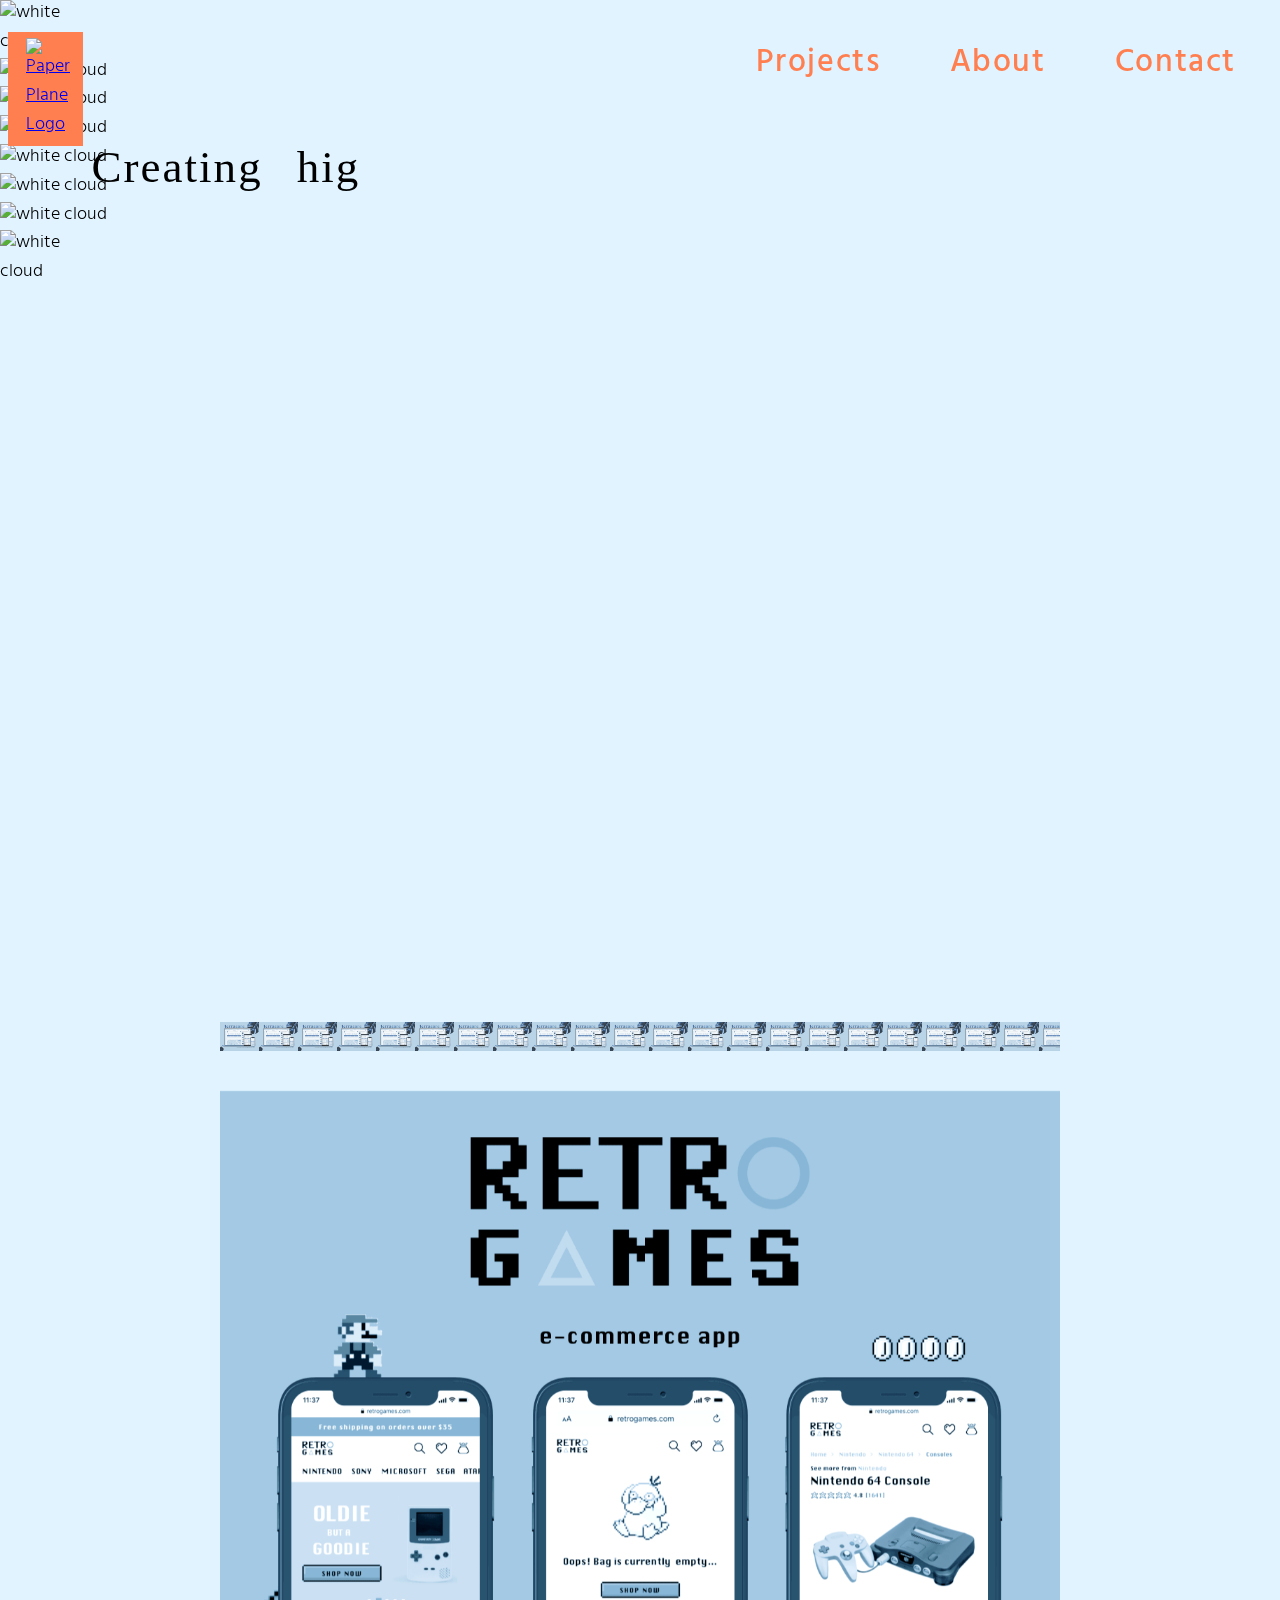
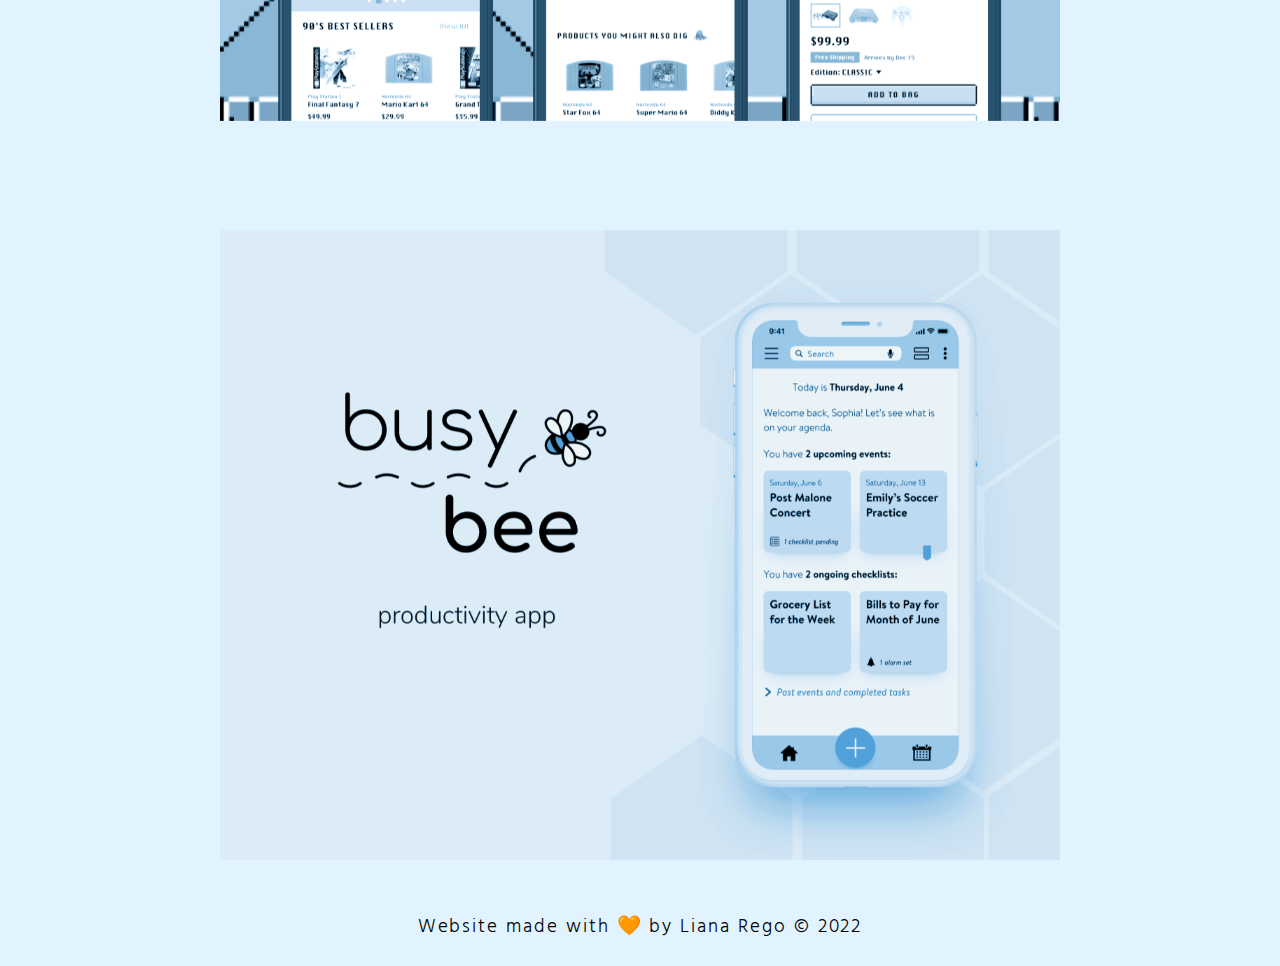
==== commit c5deb95c: "Feb 2022 updates" ====
--- a/index.html
+++ b/index.html
@@ -269,7 +269,7 @@
   <footer>
     <!-- Copyright Section -->
     <div id="copyright">
-      <h6>Website made with &#129505; by Liana Rego © 2021</h6>
+      <h6>Website made with &#129505; by Liana Rego © 2022</h6>
     </div>
   </footer>
 
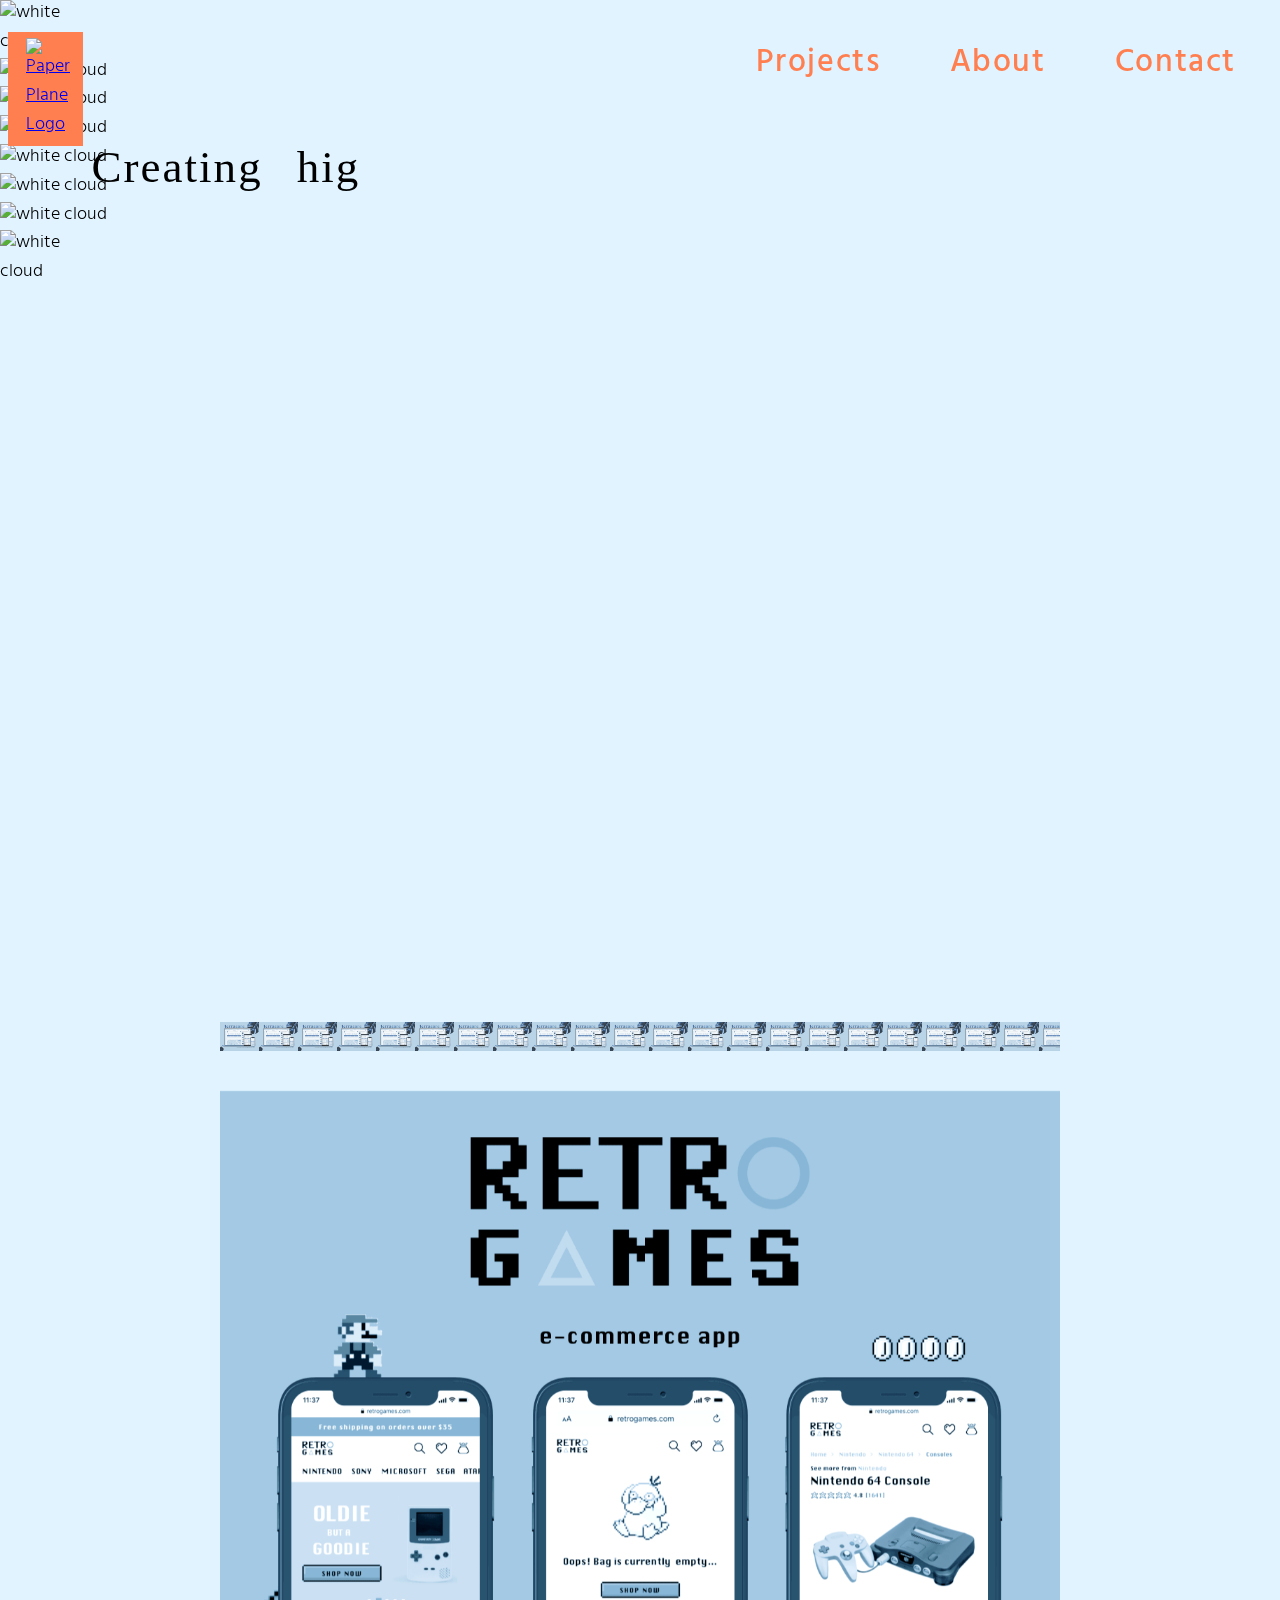
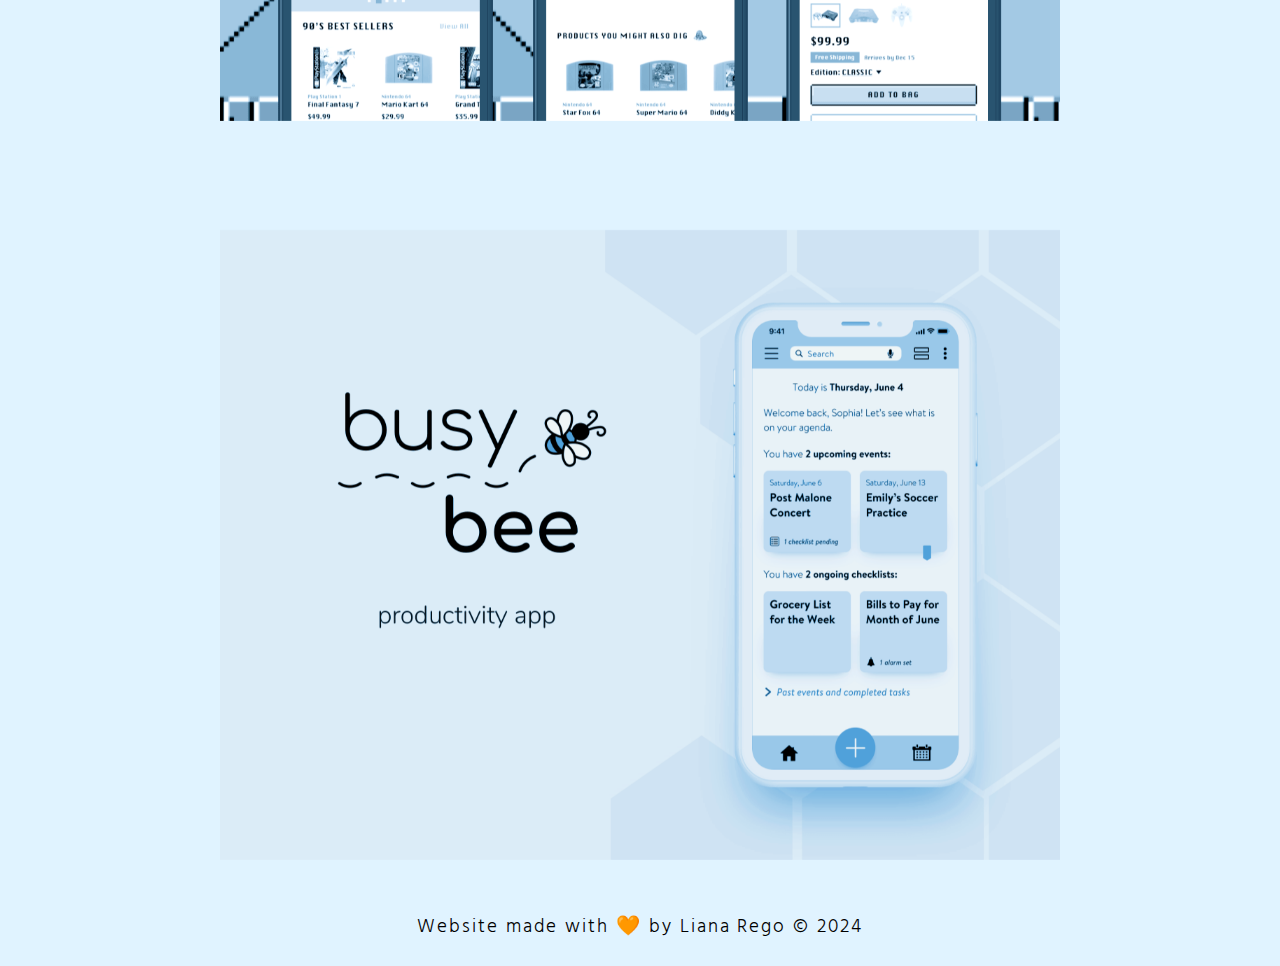
==== commit 083fbc80: "Jan 2024 Updates" ====
--- a/index.html
+++ b/index.html
@@ -131,7 +131,7 @@
     <div id="hero-section">
       <div class="container">
         <h2 id="written-text">Creating high&mdash;performing digital interfaces using emotional design principles and a sprinkle of wonder</h2>
-        <h5 class="slide-up-fade-in-3">Hello, I'm Liana, a UX/UI designer with experience in fintech and healthcare industries.<br>I'm so happy to see you here; I hope you find something that'll make you go <i>"woah"</i></h5>
+        <h5 class="slide-up-fade-in-3">Hello, I'm Liana, a product designer with experience in fintech and healthcare industries.<br>I'm so happy to see you here; I hope you find something that'll make you go <i>"woah"</i></h5>
       </div>
       <div class="clearfix"></div>
 
@@ -269,7 +269,7 @@
   <footer>
     <!-- Copyright Section -->
     <div id="copyright">
-      <h6>Website made with &#129505; by Liana Rego © 2022</h6>
+      <h6>Website made with &#129505; by Liana Rego © 2024</h6>
     </div>
   </footer>
 
